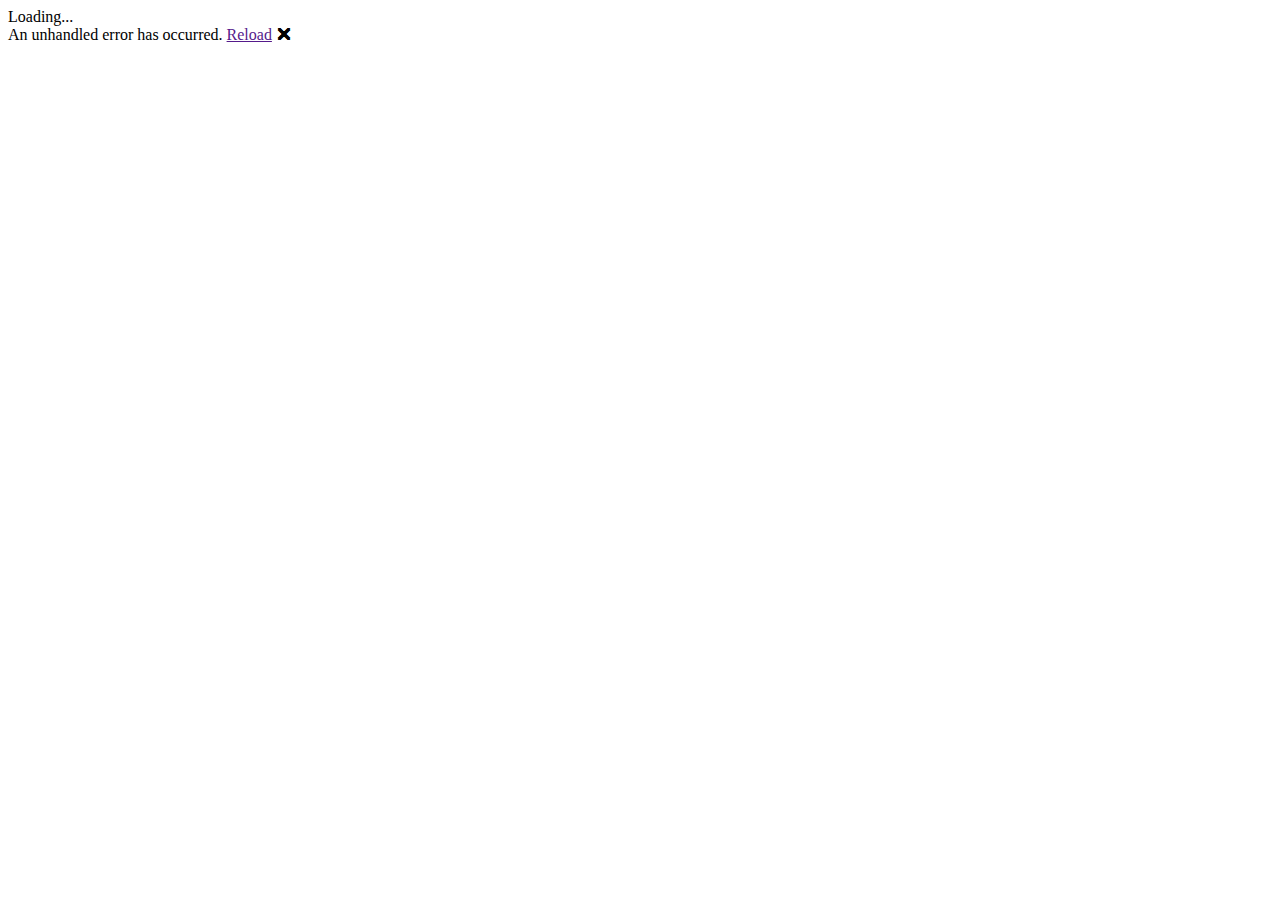
==== Client/wwwroot/index.html @ 343b00e0 "Initial commit" ====
<!DOCTYPE html>
<html>

<head>
    <meta charset="utf-8" />
    <meta name="viewport" content="width=device-width, initial-scale=1.0, maximum-scale=1.0, user-scalable=no" />
    <title>Blazor Starter</title>
    <base href="/" />
    <link href="css/bootstrap/bootstrap.min.css" rel="stylesheet" />
    <link href="css/app.css" rel="stylesheet" />
</head>

<body>
    <app>Loading...</app>

    <div id="blazor-error-ui">
        An unhandled error has occurred.
        <a href="" class="reload">Reload</a>
        <a class="dismiss">🗙</a>
    </div>
    <script src="_framework/blazor.webassembly.js"></script>
</body>

</html>
---- Client/wwwroot/css/app.css ----
﻿@import url('open-iconic/font/css/open-iconic-bootstrap.min.css');

html, body {
    font-family: 'Helvetica Neue', Helvetica, Arial, sans-serif;
}

a, .btn-link {
    color: #0366d6;
}

.btn-primary {
    color: #fff;
    background-color: #1b6ec2;
    border-color: #1861ac;
}

app {
    position: relative;
    display: flex;
    flex-direction: column;
}

.top-row {
    height: 3.5rem;
    display: flex;
    align-items: center;
}

.main {
    flex: 1;
}

    .main .top-row {
        background-color: #f7f7f7;
        border-bottom: 1px solid #d6d5d5;
        justify-content: flex-end;
    }

        .main .top-row > a, .main .top-row .btn-link {
            white-space: nowrap;
            margin-left: 1.5rem;
        }

.main .top-row a:first-child {
    overflow: hidden;
    text-overflow: ellipsis;
}

.sidebar {
    background-image: linear-gradient(180deg, rgb(5, 39, 103) 0%, #3a0647 70%);
}

    .sidebar .top-row {
        background-color: rgba(0,0,0,0.4);
    }

    .sidebar .navbar-brand {
        font-size: 1.1rem;
    }

    .sidebar .oi {
        width: 2rem;
        font-size: 1.1rem;
        vertical-align: text-top;
        top: -2px;
    }

    .sidebar .nav-item {
        font-size: 0.9rem;
        padding-bottom: 0.5rem;
    }

        .sidebar .nav-item:first-of-type {
            padding-top: 1rem;
        }

        .sidebar .nav-item:last-of-type {
            padding-bottom: 1rem;
        }

        .sidebar .nav-item a {
            color: #d7d7d7;
            border-radius: 4px;
            height: 3rem;
            display: flex;
            align-items: center;
            line-height: 3rem;
        }

            .sidebar .nav-item a.active {
                background-color: rgba(255,255,255,0.25);
                color: white;
            }

            .sidebar .nav-item a:hover {
                background-color: rgba(255,255,255,0.1);
                color: white;
            }

.content {
    padding-top: 1.1rem;
}

.navbar-toggler {
    background-color: rgba(255, 255, 255, 0.1);
}

.valid.modified:not([type=checkbox]) {
    outline: 1px solid #26b050;
}

.invalid {
    outline: 1px solid red;
}

.validation-message {
    color: red;
}

#blazor-error-ui {
    background: lightyellow;
    bottom: 0;
    box-shadow: 0 -1px 2px rgba(0, 0, 0, 0.2);
    display: none;
    left: 0;
    padding: 0.6rem 1.25rem 0.7rem 1.25rem;
    position: fixed;
    width: 100%;
    z-index: 1000;
}

#blazor-error-ui .dismiss {
    cursor: pointer;
    position: absolute;
    right: 0.75rem;
    top: 0.5rem;
}

@media (max-width: 767.98px) {
    .main .top-row:not(.auth) {
        display: none;
    }

    .main .top-row.auth {
        justify-content: space-between;
    }

    .main .top-row a, .main .top-row .btn-link {
        margin-left: 0;
    }
}

@media (min-width: 768px) {
    app {
        flex-direction: row;
    }

    .sidebar {
        width: 250px;
        height: 100vh;
        position: sticky;
        top: 0;
    }

    .main .top-row {
        position: sticky;
        top: 0;
    }

    .main > div {
        padding-left: 2rem !important;
        padding-right: 1.5rem !important;
    }

    .navbar-toggler {
        display: none;
    }

    .sidebar .collapse {
        /* Never collapse the sidebar for wide screens */
        display: block;
    }
}
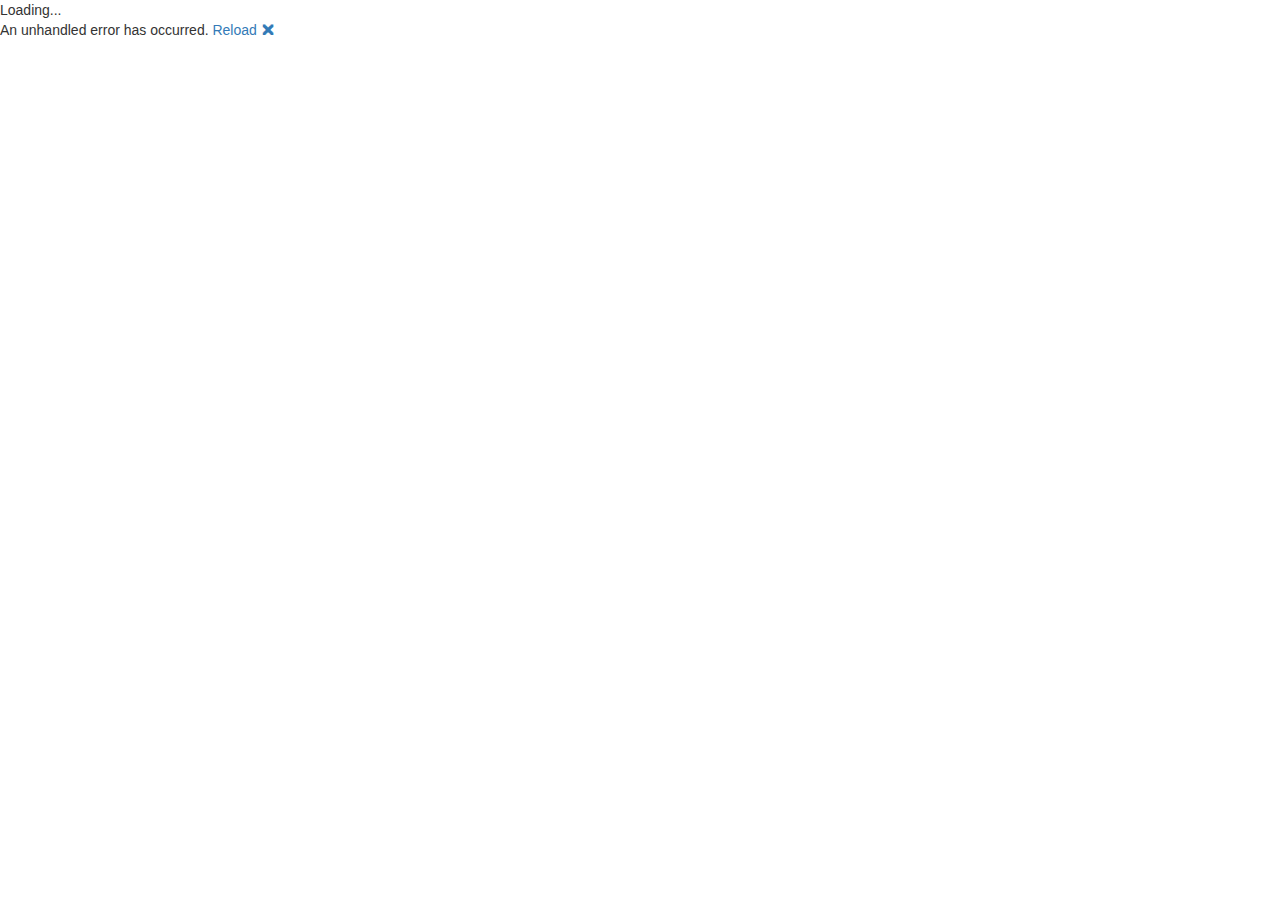
==== commit ef0629bc: "d" ====
--- a/Client/wwwroot/index.html
+++ b/Client/wwwroot/index.html
@@ -1,13 +1,287 @@
-<!DOCTYPE html>
+﻿<!DOCTYPE html>
 <html>
 
 <head>
     <meta charset="utf-8" />
     <meta name="viewport" content="width=device-width, initial-scale=1.0, maximum-scale=1.0, user-scalable=no" />
-    <title>Blazor Starter</title>
+    <title>Fairfax Community Hospital</title>
     <base href="/" />
     <link href="css/bootstrap/bootstrap.min.css" rel="stylesheet" />
     <link href="css/app.css" rel="stylesheet" />
+    <link rel="stylesheet" href="https://use.fontawesome.com/releases/v5.13.0/css/all.css">
+
+    <link rel="preload" href="https://fonts.googleapis.com/css?family=Open+Sans:400,300,300italic,400italic,600,600italic,700,700italic" as="style" onload="this.rel='stylesheet'">
+    <noscript><link rel="stylesheet" href="https://fonts.googleapis.com/css?family=Open+Sans:400,300,300italic,400italic,600,600italic,700,700italic"></noscript>
+    <script src="js/serachprice.js"></script>
+    <script>
+        /*! loadCSS. [c]2017 Filament Group, Inc. MIT License */
+        !function (a) { "use strict"; var b = function (b, c, d) { function e(a) { return h.body ? a() : void setTimeout(function () { e(a) }) } function f() { i.addEventListener && i.removeEventListener("load", f), i.media = d || "all" } var g, h = a.document, i = h.createElement("link"); if (c) g = c; else { var j = (h.body || h.getElementsByTagName("head")[0]).childNodes; g = j[j.length - 1] } var k = h.styleSheets; i.rel = "stylesheet", i.href = b, i.media = "only x", e(function () { g.parentNode.insertBefore(i, c ? g : g.nextSibling) }); var l = function (a) { for (var b = i.href, c = k.length; c--;)if (k[c].href === b) return a(); setTimeout(function () { l(a) }) }; return i.addEventListener && i.addEventListener("load", f), i.onloadcssdefined = l, l(f), i }; "undefined" != typeof exports ? exports.loadCSS = b : a.loadCSS = b }("undefined" != typeof global ? global : this);
+        /*! loadCSS rel=preload polyfill. [c]2017 Filament Group, Inc. MIT License */
+        !function (a) { if (a.loadCSS) { var b = loadCSS.relpreload = {}; if (b.support = function () { try { return a.document.createElement("link").relList.supports("preload") } catch (b) { return !1 } }, b.poly = function () { for (var b = a.document.getElementsByTagName("link"), c = 0; c < b.length; c++) { var d = b[c]; "preload" === d.rel && "style" === d.getAttribute("as") && (a.loadCSS(d.href, d, d.getAttribute("media")), d.rel = null) } }, !b.support()) { b.poly(); var c = a.setInterval(b.poly, 300); a.addEventListener && a.addEventListener("load", function () { b.poly(), a.clearInterval(c) }), a.attachEvent && a.attachEvent("onload", function () { a.clearInterval(c) }) } } }(this);
+    </script>
+    <script src="http://code.jquery.com/jquery-2.1.1.min.js"></script>
+    <link rel="stylesheet" href="https://use.fontawesome.com/releases/v5.13.0/css/all.css">
+
+
+    <!-- Latest compiled and minified CSS -->
+    <link rel="stylesheet" href="https://maxcdn.bootstrapcdn.com/bootstrap/3.3.4/css/bootstrap.min.css">
+    <!-- Latest compiled and minified JavaScript -->
+    <script src="https://maxcdn.bootstrapcdn.com/bootstrap/3.3.4/js/bootstrap.min.js"></script>
+
+    <style>
+        /* CUSTOMIZE THE CAROUSEL
+        -------------------------------------------------- */
+
+        /* Carousel base class */
+        .carousel {
+            height: 500px;
+            margin-bottom: 18px;
+        }
+        /* Since positioning the image, we need to help out the caption */
+        .carousel-caption {
+            z-index: 10;
+        }
+
+        /* Declare heights because of positioning of img element */
+        .carousel .item {
+            height: 500px;
+            background-color: #777;
+        }
+
+        .carousel-inner > .item > img {
+            position: absolute;
+            top: 0;
+            left: 0;
+            min-width: 100%;
+            height: 500px;
+        }
+
+        /* GLOBAL STYLES
+        -------------------------------------------------- */
+        /* Padding below the footer and lighter body text */
+
+
+
+
+        /* CUSTOMIZE THE NAVBAR
+        -------------------------------------------------- */
+
+        /* Special class on .container surrounding .navbar, used for positioning it into place. */
+        .navbar-wrapper {
+            position: absolute;
+            top: 0;
+            right: 0;
+            left: 0;
+            z-index: 20;
+        }
+
+            /* Flip around the padding for proper display in narrow viewports */
+            .navbar-wrapper > .container {
+                padding-right: 0;
+                padding-left: 0;
+            }
+
+            .navbar-wrapper .navbar {
+                padding-right: 15px;
+                padding-left: 15px;
+            }
+
+                .navbar-wrapper .navbar .container {
+                    width: auto;
+                }
+
+
+        /* CUSTOMIZE THE CAROUSEL
+        -------------------------------------------------- */
+
+        /* Carousel base class */
+        .carousel {
+            height: 500px;
+            margin-bottom: 18px;
+        }
+        /* Since positioning the image, we need to help out the caption */
+        .carousel-caption {
+            z-index: 10;
+        }
+
+        /* Declare heights because of positioning of img element */
+        .carousel .item {
+            height: 500px;
+            background-color: #777;
+        }
+
+        .carousel-inner > .item > img {
+            position: absolute;
+            top: 0;
+            left: 0;
+            min-width: 100%;
+            height: 500px;
+        }
+
+
+        /* MARKETING CONTENT
+        -------------------------------------------------- */
+
+        /* Center align the text within the three columns below the carousel */
+        .marketing .col-lg-4 {
+            margin-bottom: 20px;
+            text-align: center;
+        }
+
+        .marketing h2 {
+            font-weight: normal;
+        }
+
+        .marketing .col-lg-4 p {
+            margin-right: 10px;
+            margin-left: 10px;
+        }
+
+
+        /* Featurettes
+        ------------------------- */
+
+        .featurette-divider {
+            margin: 80px 0; /* Space out the Bootstrap <hr> more */
+        }
+
+        /* Thin out the marketing headings */
+        .featurette-heading {
+            font-weight: 300;
+            line-height: .5em;
+            letter-spacing: -1px;
+        }
+
+
+        /* RESPONSIVE CSS
+        -------------------------------------------------- */
+
+        @media (min-width: 768px) {
+            /* Navbar positioning foo */
+            .navbar-wrapper {
+                margin-top: 20px;
+            }
+
+                .navbar-wrapper .container {
+                    padding-right: 15px;
+                    padding-left: 15px;
+                }
+
+                .navbar-wrapper .navbar {
+                    padding-right: 0;
+                    padding-left: 0;
+                }
+
+                /* The navbar becomes detached from the top, so we round the corners */
+                .navbar-wrapper .navbar {
+                    border-radius: 4px;
+                }
+
+            /* Bump up size of carousel content */
+            .carousel-caption p {
+                margin-bottom: 20px !important;
+                font-size: 21px !important;
+                line-height: 1.4 !important;
+            }
+
+            .featurette-heading {
+                font-size: 50px !important;
+                color: #333333 !important;
+                margin-bottom: 2px !important;
+                margin-top: 0px !important;
+            }
+
+            .featurette-heading2 {
+                font-size: 30px !important;
+                margin-bottom: 1px !important;
+                margin-top: 0px !important;
+            }
+
+            .lead2 p {
+                color: #333333 !important;
+                margin: 0 !important;
+                padding: 0 !important;
+                line-height: 1.7em;
+                font-weight: 500;
+            }
+
+            .lead p {
+                color: #333333 !important;
+                margin: 0 !important;
+                padding: 0 !important;
+                line-height: 1.7em;
+            }
+        }
+
+        @media (min-width: 992px) {
+            .featurette-heading {
+                margin-top: 120px;
+            }
+        }
+
+        .text-blue {
+            color: #005599 !important;
+        }
+
+        .imgright {
+            float: right;
+            /*border-radius: 15px;*/
+            border-radius: 1ex;
+        }
+    </style>
+    <link rel="stylesheet" href="https://fonts.googleapis.com/css?family=Open+Sans:400,300,300italic,400italic,600,600italic,700,700italic" onload="this.rel='stylesheet'">
+    <link rel="stylesheet" href="src/css/lightslider.css" />
+    <style>
+        ul {
+            list-style: none outside none;
+            padding-left: 0;
+            margin: 0;
+        }
+
+        .demo .item {
+            margin-bottom: 0px;
+            margin-top: 0px;
+        }
+
+        .content-slider li {
+            background-color: #ed3020;
+            text-align: center;
+            color: #FFF;
+        }
+
+        .content-slider h3 {
+            margin: 0;
+            padding: 70px 0;
+        }
+
+        .demo {
+            width: 800px;
+            margin-left: 80px;
+        }
+    </style>
+    <script src="http://ajax.googleapis.com/ajax/libs/jquery/1.9.1/jquery.min.js"></script>
+    <script src="src/js/lightslider.js"></script>
+    <script>
+        $(document).ready(function () {
+            $("#content-slider").lightSlider({
+                loop: true,
+                keyPress: true
+            });
+            $('#image-gallery').lightSlider({
+                gallery: true,
+                item: 1,
+                thumbItem: 9,
+                pause: 3000,
+                slideMargin: 0,
+                speed: 1000,
+                auto: true,
+                loop: true,
+                onSliderLoad: function () {
+                    $('#image-gallery').removeClass('cS-hidden');
+                }
+            });
+        });
+    </script>
 </head>
 
 <body>
@@ -19,6 +293,128 @@
         <a class="dismiss">🗙</a>
     </div>
     <script src="_framework/blazor.webassembly.js"></script>
+    <script defer>
+        var _extends = Object.assign || function (t) { for (var e = 1; e < arguments.length; e++) { var n = arguments[e]; for (var o in n) Object.prototype.hasOwnProperty.call(n, o) && (t[o] = n[o]) } return t }, _typeof = "function" == typeof Symbol && "symbol" == typeof Symbol.iterator ? function (t) { return typeof t } : function (t) { return t && "function" == typeof Symbol && t.constructor === Symbol && t !== Symbol.prototype ? "symbol" : typeof t }; !function (t, e) { "object" === ("undefined" == typeof exports ? "undefined" : _typeof(exports)) && "undefined" != typeof module ? module.exports = e() : "function" == typeof define && define.amd ? define(e) : t.LazyLoad = e() }(this, function () { "use strict"; function t(t, e, n) { return !(u(t, e, n) || _(t, e, n) || f(t, e, n) || h(t, e, n)) } function e(t, e, n) { var o = e._settings; !n && r(t) || (C(o.callback_enter, t), R.indexOf(t.tagName) > -1 && (x(t, e), y(t, o.class_loading)), H(t, e), s(t), C(o.callback_set, t)) } var n = function () { return { elements_selector: "img", container: window, threshold: 300, throttle: 150, data_src: "src", data_srcset: "srcset", data_sizes: "sizes", data_bg: "bg", class_loading: "loading", class_loaded: "loaded", class_error: "error", class_initial: "initial", skip_invisible: !0, callback_load: null, callback_error: null, callback_set: null, callback_enter: null, callback_finish: null, to_webp: !1 } }, o = function (t, e) { return t.getAttribute("data-" + e) }, i = function (t, e, n) { var o = "data-" + e; null !== n ? t.setAttribute(o, n) : t.removeAttribute(o) }, s = function (t) { return i(t, "was-processed", "true") }, r = function (t) { return "true" === o(t, "was-processed") }, l = function (t) { return t.filter(function (t) { return !r(t) }) }, a = function (t, e) { return t.filter(function (t) { return t !== e }) }, c = function (t) { return t.getBoundingClientRect().top + window.pageYOffset - t.ownerDocument.documentElement.clientTop }, u = function (t, e, n) { return (e === window ? window.innerHeight + window.pageYOffset : c(e) + e.offsetHeight) <= c(t) - n }, d = function (t) { return t.getBoundingClientRect().left + window.pageXOffset - t.ownerDocument.documentElement.clientLeft }, f = function (t, e, n) { var o = window.innerWidth; return (e === window ? o + window.pageXOffset : d(e) + o) <= d(t) - n }, _ = function (t, e, n) { return (e === window ? window.pageYOffset : c(e)) >= c(t) + n + t.offsetHeight }, h = function (t, e, n) { return (e === window ? window.pageXOffset : d(e)) >= d(t) + n + t.offsetWidth }, p = function (t, e) { var n, o = new t(e); try { n = new CustomEvent("LazyLoad::Initialized", { detail: { instance: o } }) } catch (t) { (n = document.createEvent("CustomEvent")).initCustomEvent("LazyLoad::Initialized", !1, !1, { instance: o }) } window.dispatchEvent(n) }, g = function (t, e) { return e ? t.replace(/\.(jpe?g|png)/gi, ".webp") : t }, m = "undefined" != typeof window, w = m && !("onscroll" in window) || /(gle|ing|ro)bot|crawl|spider/i.test(navigator.userAgent), v = m && "classList" in document.createElement("p"), b = m && function () { var t = document.createElement("canvas"); return !(!t.getContext || !t.getContext("2d")) && 0 === t.toDataURL("image/webp").indexOf("data:image/webp") }(), y = function (t, e) { v ? t.classList.add(e) : t.className += (t.className ? " " : "") + e }, E = function (t, e) { v ? t.classList.remove(e) : t.className = t.className.replace(new RegExp("(^|\\s+)" + e + "(\\s+|$)"), " ").replace(/^\s+/, "").replace(/\s+$/, "") }, L = function (t, e, n, i) { for (var s, r = 0; s = t.children[r]; r += 1)if ("SOURCE" === s.tagName) { var l = o(s, n); T(s, e, l, i) } }, T = function (t, e, n, o) { n && t.setAttribute(e, g(n, o)) }, S = function (t, e) { var n = b && e.to_webp, i = o(t, e.data_src), s = o(t, e.data_bg); if (i) { var r = g(i, n); t.style.backgroundImage = 'url("' + r + '")' } if (s) { var l = g(s, n); t.style.backgroundImage = l } }, O = { IMG: function (t, e) { var n = b && e.to_webp, i = e.data_srcset, s = t.parentNode; s && "PICTURE" === s.tagName && L(s, "srcset", i, n); var r = o(t, e.data_sizes); T(t, "sizes", r); var l = o(t, i); T(t, "srcset", l, n); var a = o(t, e.data_src); T(t, "src", a, n) }, IFRAME: function (t, e) { var n = o(t, e.data_src); T(t, "src", n) }, VIDEO: function (t, e) { var n = e.data_src, i = o(t, n); L(t, "src", n), T(t, "src", i), t.load() } }, H = function (t, e) { var n = e._settings, o = t.tagName, i = O[o]; if (i) return i(t, n), e._updateLoadingCount(1), void (e._elements = a(e._elements, t)); S(t, n) }, C = function (t, e) { t && t(e) }, k = function (t, e, n) { t.addEventListener(e, n) }, z = function (t, e, n) { t.removeEventListener(e, n) }, N = function (t, e, n) { k(t, "load", e), k(t, "loadeddata", e), k(t, "error", n) }, A = function (t, e, n) { z(t, "load", e), z(t, "loadeddata", e), z(t, "error", n) }, I = function (t, e, n) { var o = n._settings, i = e ? o.class_loaded : o.class_error, s = e ? o.callback_load : o.callback_error, r = t.target; E(r, o.class_loading), y(r, i), C(s, r), n._updateLoadingCount(-1) }, x = function (t, e) { var n = function n(i) { I(i, !0, e), A(t, n, o) }, o = function o(i) { I(i, !1, e), A(t, n, o) }; N(t, n, o) }, R = ["IMG", "IFRAME", "VIDEO"], D = function (t, e) { for (; e.length;)t.splice(e.pop(), 1) }, F = function (t) { this._settings = _extends({}, n(), t), this._loadingCount = 0, this._queryOriginNode = this._settings.container === window ? document : this._settings.container, this._previousLoopTime = 0, this._loopTimeout = null, this._boundHandleScroll = this.handleScroll.bind(this), this._isFirstLoop = !0, window.addEventListener("resize", this._boundHandleScroll), this.update() }; return F.prototype = { _loopThroughElements: function (e) { var n = this._settings, o = this._elements, i = o ? o.length : 0, s = void 0, r = [], l = this._isFirstLoop; if (l && (this._isFirstLoop = !1), 0 !== i) { for (s = 0; s < i; s++) { var a = o[s]; n.skip_invisible && null === a.offsetParent || (e || t(a, n.container, n.threshold)) && (l && y(a, n.class_initial), this.load(a), r.push(s)) } D(o, r) } else this._stopScrollHandler() }, _startScrollHandler: function () { this._isHandlingScroll || (this._isHandlingScroll = !0, this._settings.container.addEventListener("scroll", this._boundHandleScroll)) }, _stopScrollHandler: function () { this._isHandlingScroll && (this._isHandlingScroll = !1, this._settings.container.removeEventListener("scroll", this._boundHandleScroll)) }, _updateLoadingCount: function (t) { this._loadingCount += t, 0 === this._elements.length && 0 === this._loadingCount && C(this._settings.callback_finish) }, handleScroll: function () { var t = this._settings.throttle; if (0 !== t) { var e = Date.now(), n = t - (e - this._previousLoopTime); n <= 0 || n > t ? (this._loopTimeout && (clearTimeout(this._loopTimeout), this._loopTimeout = null), this._previousLoopTime = e, this._loopThroughElements()) : this._loopTimeout || (this._loopTimeout = setTimeout(function () { this._previousLoopTime = Date.now(), this._loopTimeout = null, this._loopThroughElements() }.bind(this), n)) } else this._loopThroughElements() }, loadAll: function () { this._loopThroughElements(!0) }, update: function (t) { var e = this._settings, n = t || this._queryOriginNode.querySelectorAll(e.elements_selector); this._elements = l(Array.prototype.slice.call(n)), w ? this.loadAll() : (this._loopThroughElements(), this._startScrollHandler()) }, destroy: function () { window.removeEventListener("resize", this._boundHandleScroll), this._loopTimeout && (clearTimeout(this._loopTimeout), this._loopTimeout = null), this._stopScrollHandler(), this._elements = null, this._queryOriginNode = null, this._settings = null }, load: function (t, n) { e(t, this, n) } }, m && function (t, e) { if (e) if (e.length) for (var n, o = 0; n = e[o]; o += 1)p(t, n); else p(t, e) }(F, window.lazyLoadOptions), F });
+        function check_webp_feature(feature, callback) {
+            var kTestImages = {
+                lossy: "UklGRiIAAABXRUJQVlA4IBYAAAAwAQCdASoBAAEADsD+JaQAA3AAAAAA",
+                lossless: "UklGRhoAAABXRUJQVlA4TA0AAAAvAAAAEAcQERGIiP4HAA==",
+                alpha: "UklGRkoAAABXRUJQVlA4WAoAAAAQAAAAAAAAAAAAQUxQSAwAAAARBxAR/Q9ERP8DAABWUDggGAAAABQBAJ0BKgEAAQAAAP4AAA3AAP7mtQAAAA==",
+                animation: "UklGRlIAAABXRUJQVlA4WAoAAAASAAAAAAAAAAAAQU5JTQYAAAD/////AABBTk1GJgAAAAAAAAAAAAAAAAAAAGQAAABWUDhMDQAAAC8AAAAQBxAREYiI/gcA"
+            };
+            var img = new Image();
+            img.onload = function () {
+                var result = (img.width > 0) && (img.height > 0);
+                callback(feature, result);
+            };
+            img.onerror = function () {
+                callback(feature, false);
+            };
+            img.src = "data:image/webp;base64," + kTestImages[feature];
+        };
+        var validWidths = [16, 32, 64, 128, 192, 256, 320, 360, 375, 412, 414, 600, 768, 800, 1024, 1280, 1366, 1440, 1600, 1920, 2048, 2560];
+        check_webp_feature('lossy', function (feature, isSupported) {
+            var myLazyLoad = new LazyLoad({
+                elements_selector: ".lazyload:not(.inactive)",
+                callback_enter: function (el) {
+                    if (el.hasAttribute('data-nmc-src')) {
+                        var useExtension = '.jpg'; // isSupported ? '.webp' : '.jpg';
+                        var clientWidth = el.parentElement.parentElement.clientWidth;
+                        var finalWidth = validWidths.find(function (currentWidth) { // <-- We use a polyfill for array.find
+                            return currentWidth >= clientWidth;
+                        });
+                        var dataSrc = el.getAttribute('data-nmc-src').replace(/width:\d+/, 'width:' + finalWidth);
+                        el.setAttribute('data-src', dataSrc);
+                    }
+                    if (el.hasAttribute('data-bg')) {
+                        var useExtension = '.jpg'; // isSupported ? '.webp' : '.jpg';
+                        var clientWidth = el.parentElement.parentElement.clientWidth;
+                        var finalWidth = validWidths.find(function (currentWidth) { // <-- We use a polyfill for array.find
+                            return currentWidth >= clientWidth;
+                        });
+                        var dataSrc = el.getAttribute('data-bg').replace(/width:\d+/, 'width:' + finalWidth);
+                        el.setAttribute('data-bg', dataSrc);
+                    }
+                }
+            });
+            window.setInterval(function () {
+                myLazyLoad.update();
+            }, 500);
+        });
+    </script>
+    <script type="text/javascript">
+
+
+        function myFunction() {
+            // Declare variables
+            var input, filter, table, tr, td, i, txtValue;
+            input = document.getElementById("myInput");
+            filter = input.value.toUpperCase();
+            table = document.getElementById("myTable");
+            tr = table.getElementsByTagName("tr");
+
+            // Loop through all table rows, and hide those who don't match the search query
+            for (i = 0; i < tr.length; i++) {
+                td = tr[i].getElementsByTagName("td")[0];
+                if (td) {
+                    txtValue = td.textContent || td.innerText;
+                    if (txtValue.toUpperCase().indexOf(filter) > -1) {
+                        tr[i].style.display = "";
+                    } else {
+                        tr[i].style.display = "none";
+                    }
+                }
+            }
+        }
+
+
+        window.onkeydown = function (event) {
+            if (event.keyCode == 13) {
+                myFunction();
+                if (event.preventDefault) event.preventDefault(); // This should fix it
+                return false; // Just a workaround for old browsers
+            }
+        }
+
+    </script>
+
+
+    <script type="text/javascript">
+        var $ = function (id) {
+            return document.getElementById(id); //this is shortcut function for getElementbyId to follow
+        }
+
+        window.onload = function () {
+            $("clear").onclick = clear_click;
+            $("myInput").focus();
+        }
+        //location.reload();
+        var clear_click = function () {
+            $("myInput").value = ("");
+
+            // Declare variables
+            var input, filter, table, tr, td, i, txtValue;
+            input = document.getElementById("myInput");
+            filter = input.value.toUpperCase();
+            table = document.getElementById("myTable");
+            tr = table.getElementsByTagName("tr");
+
+            // Loop through all table rows, and hide those who don't match the search query
+            for (i = 0; i < tr.length; i++) {
+                td = tr[i].getElementsByTagName("td")[0];
+                if (td) {
+                    txtValue = td.textContent || td.innerText;
+                    /*if (txtValue.toUpperCase().indexOf(filter) > -1) {*/
+                    tr[i].style.display = "";
+                    /*} else {
+                      tr[i].style.display = "none";*/
+                    /*}*/
+                }
+            }
+            //window.location.reload();
+        }
+
+    </script>
 </body>
 
 </html>
--- a/Client/wwwroot/css/app.css
+++ b/Client/wwwroot/css/app.css
@@ -1,113 +1,17 @@
 ﻿@import url('open-iconic/font/css/open-iconic-bootstrap.min.css');
-
-html, body {
-    font-family: 'Helvetica Neue', Helvetica, Arial, sans-serif;
-}
-
-a, .btn-link {
-    color: #0366d6;
-}
-
-.btn-primary {
-    color: #fff;
-    background-color: #1b6ec2;
-    border-color: #1861ac;
-}
-
-app {
-    position: relative;
-    display: flex;
-    flex-direction: column;
-}
-
-.top-row {
-    height: 3.5rem;
-    display: flex;
-    align-items: center;
-}
-
-.main {
-    flex: 1;
-}
-
-    .main .top-row {
-        background-color: #f7f7f7;
-        border-bottom: 1px solid #d6d5d5;
-        justify-content: flex-end;
-    }
-
-        .main .top-row > a, .main .top-row .btn-link {
-            white-space: nowrap;
-            margin-left: 1.5rem;
-        }
-
-.main .top-row a:first-child {
-    overflow: hidden;
-    text-overflow: ellipsis;
-}
-
-.sidebar {
-    background-image: linear-gradient(180deg, rgb(5, 39, 103) 0%, #3a0647 70%);
-}
-
-    .sidebar .top-row {
-        background-color: rgba(0,0,0,0.4);
-    }
-
-    .sidebar .navbar-brand {
-        font-size: 1.1rem;
-    }
-
-    .sidebar .oi {
-        width: 2rem;
-        font-size: 1.1rem;
-        vertical-align: text-top;
-        top: -2px;
-    }
-
-    .sidebar .nav-item {
-        font-size: 0.9rem;
-        padding-bottom: 0.5rem;
-    }
-
-        .sidebar .nav-item:first-of-type {
-            padding-top: 1rem;
-        }
-
-        .sidebar .nav-item:last-of-type {
-            padding-bottom: 1rem;
-        }
-
-        .sidebar .nav-item a {
-            color: #d7d7d7;
-            border-radius: 4px;
-            height: 3rem;
-            display: flex;
-            align-items: center;
-            line-height: 3rem;
-        }
-
-            .sidebar .nav-item a.active {
-                background-color: rgba(255,255,255,0.25);
-                color: white;
-            }
-
-            .sidebar .nav-item a:hover {
-                background-color: rgba(255,255,255,0.1);
-                color: white;
-            }
-
-.content {
-    padding-top: 1.1rem;
-}
-
-.navbar-toggler {
-    background-color: rgba(255, 255, 255, 0.1);
-}
-
-.valid.modified:not([type=checkbox]) {
-    outline: 1px solid #26b050;
-}
+@import url("https://fonts.googleapis.com/css?family=Source+Sans+Pro:300,400,600,700|Source+Serif+Pro");
+@import url("https://fonts.googleapis.com/css?family=Montserrat:300,400,700");
+
+@font-face {
+    font-family: 'callunaitalic';
+    src: url('css/fonts/calluna_italic-webfont.woff2') format('woff2'), url('css/fonts/calluna_italic-webfont.woff') format('woff');
+    font-weight: normal;
+    font-style: normal;
+}
+
+/*.content {
+    padding-top: 7rem;
+}*/
 
 .invalid {
     outline: 1px solid red;
@@ -129,55 +33,5340 @@
     z-index: 1000;
 }
 
-#blazor-error-ui .dismiss {
+    #blazor-error-ui .dismiss {
+        cursor: pointer;
+        position: absolute;
+        right: 0.75rem;
+        top: 0.5rem;
+    }
+
+
+* {
+    margin: 0;
+    padding: 0;
+}
+
+.calluna {
+    font-family: 'callunaitalic';
+    font-weight: 400;
+    font-style: italic;
+    font-size: 1.9em;
+    line-height: 1.8em;
+    color: #004377;
+    margin-top: 0px !important;
+}
+
+.callunawhite {
+    font-family: 'callunaitalic';
+    font-weight: 400;
+    font-style: italic;
+    font-size: 1.4em;
+    line-height: 1.3em;
+    color: #fff;
+    margin-top: 0px !important;
+}
+
+.callunamedium {
+    font-family: 'callunaitalic';
+    font-weight: 400;
+    font-style: italic;
+    font-size: 1.6em;
+    line-height: 1.4em;
+    color: #004377;
+    margin-top: 0px !important;
+}
+
+br {
+    line-height: 95%;
+}
+
+img.alignleft {
+    display: inline;
+    float: left;
+    margin: 5px 6px 5px 0;
+}
+
+img.alignright {
+    float: right;
+    margin: 5px 0 5px 15px;
+}
+
+img.aligncenter {
+    display: block;
+    margin: 10px auto;
+}
+
+img.border {
+    background: #ccc;
+    border: 4px solid #f0f0f0;
+    color: #333;
+    padding: 1px;
+}
+
+article_nested {
+    width: 91%;
+    padding: 0px 0 0 0;
+    margin: 0px auto;
+}
+
+html {
+    line-height: 1.15;
+    -webkit-text-size-adjust: 100%;
+    box-sizing: border-box;
+    -webkit-font-feature-settings: "kern" 1;
+    font-feature-settings: "kern" 1;
+    font-kerning: normal;
+    font-family: Open Sans,Segoe UI,Roboto,Helvetica,Arial,sans-serif;
+    font-size: 100%
+}
+
+html, body {
+    height: 100%;
+    font-size: 100%;
+}
+
+body {
+    background-color: #fff;
+    color: #111111;
+    cursor: default;
+    font-family: "Source Sans Pro", "Helvetica Neue", Helvetica, Arial, sans-serif;
+    font-weight: 300;
+    line-height: 1.5em;
+    margin: 0;
+    min-width: 1024px;
+    padding: 0;
+    position: relative;
+}
+
+.sans {
+    font-family: "Open Sans",sans-serif;
+}
+
+html {
+    font-family: sans-serif;
+    -ms-text-size-adjust: 100%;
+    -webkit-text-size-adjust: 100%;
+}
+
+body {
+    margin: 0;
+}
+
+.body-system .news-stories-header, .body-hospital .news-stories-header {
+    margin-top: .4em;
+    margin-bottom: .4em;
+}
+
+.news-stories-header h2 {
+    color: #6f6f74;
+    font-family: "Montserrat", Helvetica, Arial, sans-serif;
+    font-size: 4em;
+    line-height: .6em;
+    margin-top: 5px;
+    margin-bottom: -25px;
+}
+
+    .news-stories-header h2 span {
+        color: #012962;
+        font-family: "AbrilTitlingNarrow", serif;
+        font-size: 1.3em;
+        font-weight: 400;
+        line-height: .6em;
+    }
+
+        .news-stories-header h2 span.small {
+            font-size: 1em;
+        }
+
+.news-stories-header p.subtitle {
+    line-height: .6em;
+    color: #111111;
+    font-size: 1.375em;
+    font-weight: 400;
+    font-family: "Montserrat", Helvetica, Arial, sans-serif;
+    margin-top: -25px;
+    margin-bottom: 0px;
+}
+
+p.subtitle {
+    margin: -25px 0 -20px 0;
+    font-size: 1.1em;
+    color: #1E1E20;
+}
+
+.news-stories-header p {
+    margin-bottom: .8em;
+    font-family: "Montserrat", Helvetica, Arial, sans-serif;
+    font-size: 1.1em;
+    line-height: 1.8em;
+    text-rendering: optimizeLegibility;
+    word-wrap: break-word;
+}
+/*.news-stories-header h4 {padding-top: 25px;}*/
+
+article, p {
+    width: 86%;
+    padding: 0px 0 0 0;
+    margin: 32px auto;
+    color: #111111;
+    font-family: Arial,'Montserrat', 'Open Sans',Helvetica,sans-serif;
+    font-weight: 300;
+    line-height: 1.5em;
+}
+
+    article h9 {
+        color: #00447a;
+        font-weight: bold;
+        font-size: 20pt;
+        font-family: Arial,'Montserrat', 'Open Sans',Helvetica,sans-serif;
+        margin-bottom: 8px;
+    }
+
+hr {
+    display: block;
+    margin-top: 0.5em;
+    margin-bottom: 0.5em;
+    margin-left: auto;
+    margin-right: auto;
+    border-style: inset;
+    border-width: 1px;
+    width: 96% !important;
+}
+
+    hr.style2 {
+        border-top: 3px double #1a96d4 !important;
+        margin-bottom: 6px !important;
+        margin-top: 6px !important;
+    }
+
+    hr.style3 {
+        border-top: 3px #9ab4c0 !important;
+        margin-bottom: 6px !important;
+        margin-top: 0px !important;
+    }
+
+    hr.steelblue {
+        border-bottom: 1px solid #0095d1 !important;
+        border-radius: 15px !important;
+        width: 87% !important;
+        margin-left: auto;
+        margin-right: auto;
+        margin-bottom: 0px;
+        margin-top: 0px;
+    }
+
+article a:visited {
+    color: #1f6aa5 !important;
+}
+
+article h12 {
+    /*color:#0099cc !important;*/
+    /*color:#0b0b0b !important;*/
+    color: #012962 !important;
+    font-size: 1.5em;
+    font-family: Arial,'Montserrat', 'Open Sans',Helvetica,sans-serif;
+    margin-bottom: 7px !important;
+    margin-top: 5px !important;
+}
+
+article h14 {
+    /*color:#0099cc !important;*/
+    /*color:#0b0b0b !important;*/
+    color: #262626 !important;
+    font-size: 1.8em;
+    font-family: Arial,'Montserrat', 'Open Sans',Helvetica,sans-serif;
+    margin-bottom: 24px !important;
+    margin-top: 12px !important;
+}
+
+article h15 {
+    color: #2d2a2b !important;
+    font-size: 1.5em;
+    font-family: Arial,'Montserrat', 'Open Sans',Helvetica,sans-serif;
+    margin-bottom: 7px !important;
+    margin-top: 5px !important;
+}
+
+article h4 {
+    /*color:#0099cc !important;*/
+    color: #005599 !important;
+    font-weight: bold;
+    font-size: 24px;
+    font-family: Arial,'Montserrat', 'Open Sans',Helvetica,sans-serif;
+    margin-bottom: 6px !important;
+    margin-top: 4px !important;
+}
+
+article h5 {
+    color: #5c656d;
+    font-weight: bold;
+    font-size: 18pt;
+    font-family: Arial,'Montserrat', 'Open Sans',Helvetica,sans-serif;
+    margin-bottom: 6px !important;
+    margin-top: 6px !important;
+}
+
+.s5 {
+    color: #74777c !important;
+    font-weight: bold;
+    font-size: 1.2em;
+    font-family: Arial,'Montserrat', 'Open Sans',Helvetica,sans-serif;
+}
+
+article h6 {
+    color: #397cd9;
+    font-weight: bold;
+    font-size: 18px;
+    font-family: Arial,'Montserrat', 'Open Sans',Helvetica,sans-serif;
+}
+
+article h7 {
+    color: #74777c;
+    font-weight: bold;
+    font-size: 18px;
+    font-family: Arial,'Montserrat', 'Open Sans',Helvetica,sans-serif;
+}
+
+article h8 {
+    color: #113999;
+    font-weight: bold;
+    font-size: 18px;
+    font-family: Arial,'Montserrat', 'Open Sans',Helvetica,sans-serif;
+}
+
+article h9 {
+    color: #00447a;
+    font-weight: bold;
+    font-size: 20pt;
+    font-family: Arial,'Montserrat', 'Open Sans',Helvetica,sans-serif;
+    margin-bottom: 8px;
+}
+
+article h10 {
+    color: #00447a;
+    font-weight: bold;
+    font-size: 18pt;
+    font-family: Arial,'Montserrat', 'Open Sans',Helvetica,sans-serif;
+    margin-bottom: 0px;
+}
+
+article h11 {
+    color: #00447a;
+    font-weight: bold;
+    font-size: 16pt;
+    font-family: Arial,'Montserrat', 'Open Sans',Helvetica,sans-serif;
+    margin-bottom: 0px;
+    margin-top: 0px;
+}
+
+.cardtext {
+    font-size: 1.1em;
+    color: #333333;
+}
+/*  Background Image */
+hr.type_2 {
+    border: 0;
+    height: 55px;
+    background-image: url(image/type_2.png);
+    background-repeat: no-repeat;
+}
+/* DEFAULT PARAGRAPH STYLES 
+----------------------------------------------- */
+.lead2 p {
+    color: #333333 !important;
+    margin: 0 !important;
+    padding: 0 !important;
+    line-height: 1.7em;
+    font-weight: 500;
+}
+
+.lead p {
+    color: #333333 !important;
+    margin: 0 !important;
+    padding: 0 !important;
+    line-height: 1.7em;
+}
+
+p {
+    margin-bottom: .8em;
+    font-family: inherit;
+    line-height: 1.6em;
+    text-rendering: optimizeLegibility;
+    word-wrap: break-word;
+}
+
+/* DEFAULT H STYLES 
+----------------------------------------------- */
+/*h1, h2, h3, h4, h5, h6 {font-family: "Montserrat", Helvetica, Arial, sans-serif;  font-weight: 400; font-style: normal; color: #505056; text-rendering: optimizeLegibility;line-height:normal;} 
+h1 small, h2 small, h3 small, h4 small, h5 small, h6 small {font-size: 60%; line-height: 0; }
+h1 {font-size: 2.6em; }
+h2 {font-size: 1.6em; }
+h3 {font-size: 1.5em; }
+h4 {font-size: 1.3em; }
+h5 {font-size: 1.2em; }
+h6 {font-size: 1.1em; }
+*/
+h1 a:link, h2 a:link, h3 a:link, h4 a:link, h5 a:link, h6 a:link {
+    text-decoration: underline;
+}
+
+/*subhead styles */
+.subheader {
+    margin-top: 0.2rem;
+    margin-bottom: 0.5rem;
+    font-weight: normal;
+    line-height: 1.4;
+    color: #6f6f6f;
+}
+
+.h1-subtitle {
+    font-family: "Source Serif Pro", Georgia, serif;
+    font-style: italic;
+    font-size: 1.125em;
+}
+
+.h4-subtitle {
+    font-family: "Source Serif Pro", Georgia, serif;
+    font-style: italic;
+    font-size: 1em;
+}
+
+.body-system .row, .body-hospital .row {
+    margin: auto;
+    padding: 0;
+}
+
+.spbottom {
+    margin: 10px auto;
+    color: #fff;
+    width: 800px;
+    font-size: 19px;
+    line-height: 22px;
+    text-align: center;
+    font-weight: 500;
+    text-transform: uppercase;
+    letter-spacing: 5px;
+    text-shadow: 0 3px 5px rgba(0,0,0,0.3);
+}
+
+.sptop {
+    margin-top: 0px;
+    margin-bottom: 30px;
+    margin-right: auto;
+    margin-left: 0px;
+    padding-top: 0px;
+    padding-bottom: 30px;
+    color: #fff;
+    width: 800px;
+    font-size: 15px;
+    line-height: 22px;
+    text-align: center;
+    vertical-align: baseline;
+    font-weight: 500;
+    text-transform: uppercase;
+    letter-spacing: 1px;
+    text-shadow: 0 3px 5px rgba(0,0,0,0.3);
+}
+
+    .sptop a:link, a:visited {
+        color: #fff !important;
+        font-weight: 400;
+        text-decoration: none;
+        line-height: inherit;
+    }
+
+.spfooter {
+    margin-top: 10px;
+    margin-bottom: 0px;
+    margin-right: auto;
+    margin-left: 0px;
+    color: #aaa9ad;
+    width: 800px;
+    font-size: 16px;
+    line-height: 20px;
+    text-align: left;
+    font-weight: 500;
+    text-shadow: 0 3px 5px rgba(0,0,0,0.3);
+}
+
+.spfooter2 a:link, a:visited {
+    color: #aaa9ad;
+    font-weight: 400;
+    text-decoration: underline;
+    line-height: inherit;
+}
+
+#main-footer .spfooter a:link, a:visited {
+    color: #aaa9ad !important;
+    font-weight: 400;
+    text-decoration: none;
+    line-height: inherit;
+}
+
+#main-footer .spfooter a:hover {
+    color: #aaa9ad;
+    font-weight: 400;
+    text-decoration: underline;
+}
+
+
+.spfooter2 {
+    margin-top: 10px;
+    margin-bottom: 0px;
+    margin-right: auto;
+    margin-left: 0px;
+    color: #aaa9ad;
+    width: 800px;
+    font-size: 16px;
+    line-height: 20px;
+    text-align: left;
+    font-weight: 500;
+    /*text-transform: uppercase;*/
+    /*letter-spacing: 5px;*/
+    text-shadow: 0 3px 5px rgba(0,0,0,0.3);
+}
+
+.spfooterh {
+    margin-top: 10px;
+    margin-bottom: 0px;
+    margin-right: auto;
+    margin-left: 0px;
+    color: #aaa9ad;
+    width: 800px;
+    font-size: 15px;
+    line-height: 18px;
+    text-align: left;
+    font-weight: 500;
+    /*text-transform: uppercase;*/
+    /*letter-spacing: 5px;*/
+    text-shadow: 0 3px 5px rgba(0,0,0,0.3);
+}
+/* HERO AREAS
+----------------------------------------------- */
+
+#system-hero, #hospital-hero {
+    -webkit-box-shadow: -1px 6px 3px -2px rgba(0,0,0,0.22);
+    -moz-box-shadow: -1px 6px 3px -2px rgba(0,0,0,0.22);
+    box-shadow: -1px 6px 3px -2px rgba(0,0,0,0.22);
+}
+
+#system-hero, #hospital-hero, #giving-hero, #subpage-header {
+    min-width: 1024px;
+    background-size: cover;
+    background-position: center;
+    background-repeat: no-repeat;
+    overflow: hidden;
+}
+
+#system-hero, #hospital-hero {
+    position: relative;
+    top: 0;
+    height: 495px;
+    background-size: cover;
+    background-position: 50% 25%;
+    width: 100%;
+}
+
+    #system-hero .overlay {
+        background-color: rgba(255, 255, 255, 0.0);
+        height: 100%;
+        left: 0;
+        position: absolute;
+        top: 0;
+        width: 100%;
+        z-index: 1;
+    }
+
+    #system-hero .container {
+        -ms-transform: translateY(-50%);
+        -webkit-transform: translateY(-50%);
+        max-width: 100%;
+        position: absolute;
+        top: 50%;
+        transform: translateY(-50%);
+        width: calc(100% - 70px);
+        z-index: 10;
+        /*margin-left: 0;*/
+    }
+
+
+    #system-hero .hero-area p, #hospital-hero .hero-area p {
+        margin-bottom: 2em;
+       /* margin-left:0;*/
+       /* position:relative;*/
+    }
+
+        #system-hero .hero-area p:last-child, #hospital-hero .hero-area p:last-child {
+            margin-bottom: 0;
+        }
+
+    /* BUTTONS & LINKS
+----------------------------------------------- */
+    #system-hero .hero-area a.button, #hospital-hero .hero-area a.button {
+        padding: 0.5em 2em;
+        font-size: 1.25em;
+    }
+
+    #system-hero .hero-area a.button, #hospital-hero .hero-area a.button {
+        padding: 0.5em 2em;
+        font-size: 1.25em;
+        color: #ffffff !important;
+    }
+
+
+
+article, aside, details, figcaption, figure, footer, header, hgroup, main, menu, nav, section, summary {
+    display: block;
+}
+
+audio, canvas, progress, video {
+    display: inline-block;
+    vertical-align: baseline;
+}
+
+    audio:not([controls]) {
+        display: none;
+        height: 0;
+    }
+
+[hidden], template {
+    display: none;
+}
+
+a {
+    background-color: transparent;
+}
+
+    a:active, a:hover {
+        outline: 0;
+    }
+
+abbr[title] {
+    border-bottom: 1px dotted;
+}
+
+b, strong {
+    font-weight: 700;
+}
+
+dfn {
+    font-style: italic;
+}
+
+h1 {
+    font-size: 2em;
+    margin: 0 0 0.67em 0;
+}
+
+mark {
+    background: #ff0;
+    color: #000;
+}
+
+small {
+    font-size: 80%;
+}
+
+sub, sup {
+    font-size: 75%;
+    line-height: 0;
+    position: relative;
+    vertical-align: baseline;
+}
+
+sup {
+    top: -0.5em;
+}
+
+sub {
+    bottom: -0.25em;
+}
+
+img {
+    border: 0;
+}
+
+svg:not(:root) {
+    overflow: hidden;
+}
+
+figure {
+    margin: 1em 40px;
+}
+
+hr {
+    box-sizing: content-box;
+    height: 0;
+}
+
+pre {
+    overflow: auto;
+}
+
+code, kbd, pre, samp {
+    font-family: monospace,monospace;
+    font-size: 1em;
+}
+
+button, input, optgroup, select, textarea {
+    color: inherit;
+    font: inherit;
+    margin: 0;
+}
+
+button {
+    overflow: visible;
+}
+
+button, select {
+    text-transform: none;
+}
+
+button, html input[type="button"], input[type="reset"], input[type="submit"] {
+    -webkit-appearance: button;
     cursor: pointer;
+}
+
+    button[disabled], html input[disabled] {
+        cursor: default;
+    }
+
+    button::-moz-focus-inner, input::-moz-focus-inner {
+        border: 0;
+        padding: 0;
+    }
+
+input {
+    line-height: normal;
+}
+
+    input[type="checkbox"], input[type="radio"] {
+        box-sizing: border-box;
+        padding: 0;
+    }
+
+    input[type="number"]::-webkit-inner-spin-button, input[type="number"]::-webkit-outer-spin-button {
+        height: auto;
+    }
+
+    input[type="search"] {
+        -webkit-appearance: textfield;
+        box-sizing: content-box;
+    }
+
+        input[type="search"]::-webkit-search-cancel-button, input[type="search"]::-webkit-search-decoration {
+            -webkit-appearance: none;
+        }
+
+fieldset {
+    border: 1px solid silver;
+    margin: 0 2px;
+    padding: 0.35em 0.625em 0.75em;
+}
+
+legend {
+    border: 0;
+    padding: 0;
+}
+
+textarea {
+    overflow: auto;
+}
+
+optgroup {
+    font-weight: 700;
+}
+
+table {
+    border-collapse: collapse;
+    border-spacing: 0;
+}
+
+tr, td, th {
+    padding: 0;
+}
+
+* {
+    -webkit-box-sizing: border-box;
+    -moz-box-sizing: border-box;
+    box-sizing: border-box;
+    -webkit-tap-highlight-color: transparent;
+}
+
+.hidden {
+    display: none;
+}
+
+.visually-hidden {
+    position: absolute !important;
+    overflow: hidden;
+    clip: rect(1px,1px,1px,1px);
+    width: 1px;
+    height: 1px;
+    word-wrap: normal;
+}
+
+    .visually-hidden.focusable:active, .visually-hidden.focusable:focus {
+        position: static !important;
+        overflow: visible;
+        clip: auto;
+        width: auto;
+        height: auto;
+    }
+
+.invisible {
+    visibility: hidden;
+}
+
+body, html {
+    font: 400 16px Arial,Helvetica,sans-serif;
+    font-family: "Open Sans",sans-serif;
+    font-size: 16px;
+    line-height: 1.6;
+    color: #323232;
+    background: gray;
+}
+
+    body main, html main {
+        background-color: #fff;
+        box-shadow: 0 0 5px 5px rgba(0,0,0,0.3);
+        padding-top: 1px;
+        margin: 0 auto;
+        max-width: 1600px;
+        overflow: hidden;
+    }
+
+@media (max-width:960px) {
+    body main, html main {
+        padding-top: 0px;
+    }
+}
+
+.flex {
+    display: flex;
+}
+
+.sr-only {
+    width: 1px;
+    padding: 0;
+    margin: -1px;
+    overflow: hidden;
+    clip: rect(0,0,0,0);
+    border: 0;
+}
+
+.fa {
+    font: normal normal 900 14px/1 "Font Awesome 5 Free";
+    font-size: inherit;
+    text-rendering: auto;
+    -webkit-font-smoothing: antialiased;
+    -moz-osx-font-smoothing: grayscale;
+}
+
+#accordion .fa, #mobile-search, #primary-nav li, .fa-inverse, .feature-story, .green-btn, .row, a, strong {
+    transition: all 0.2s ease-out;
+}
+.content {
+    padding-top: .8rem;
+}
+#content {
+    padding: 0px 0;
+}
+
+    #content .flex {
+        display: flex;
+        justify-content: space-between;
+    }
+
+@media (max-width:960px) {
+    #content .flex {
+        flex-wrap: wrap;
+    }
+}
+
+#body-wrap a {
+    text-decoration: none;
+    color: inherit;
+}
+/* line break spacing */
+#body-wrap blockquote, #body-wrap hr, #body-wrap ol, #body-wrap p, #body-wrap ul:not(.contextual-links) {
+    margin: 0 0 19px 0;
+}
+
+    #body-wrap blockquote.center, #body-wrap hr.center, #body-wrap ol.center, #body-wrap p.center, #body-wrap ul:not(.contextual-links).center {
+        text-align: center;
+    }
+
+    #body-wrap ul:not(.contextual-links) li {
+        margin-bottom: 15px;
+    }
+
+#body-wrap h1, #body-wrap h2, #body-wrap h3, #body-wrap h4, #body-wrap h5, #body-wrap h6 {
+    color: #00569d;
+    font-weight: 400;
+    line-height: 1.2;
+    margin: 0 0 15px;
+}
+
+#body-wrap #content-area h2 {
+    color: #6a6a6a;
+}
+
+#body-wrap #content-area h5 {
+    color: #323232;
+}
+
+#body-wrap h1 {
+    font-weight: 400;
+    font-size: 40px;
+    margin: 0 0 15px;
+}
+
+.node-type-article #body-wrap h1 {
+    font-size: 28px;
+    line-height: 1;
+    color: #6a6a6a;
+    margin: 0 0 10px;
+}
+
+    .node-type-article #body-wrap h1.news-title {
+        font-size: 46px;
+        margin: 0 0 15px;
+        color: #00569d;
+    }
+
+#body-wrap h2 {
+    font-size: 36px;
+    color: #6a6a6a;
+    margin: 0 0 10px;
+}
+
+#body-wrap h3 {
+    font-size: 28px;
+}
+
+#body-wrap h4 {
+    font-size: 22px;
+}
+
+#body-wrap h5 {
+    font-size: 20px;
+}
+
+#body-wrap h6 {
+    font-size: 16px;
+    font-weight: 700;
+    margin-bottom: 5px;
+}
+
+#body-wrap .intro {
+    font-size: 21px;
+    line-height: 34px;
+    color: #6e6e6e;
+    font-weight: 300;
+}
+
+#body-wrap hr {
+    width: 100%;
+    height: 1px;
+    display: block;
+    border: none;
+    background: #ddd;
+}
+
+    #body-wrap hr.sep {
+        margin: 30px 0;
+    }
+
+@media (max-width:760px) {
+    body, html {
+        font-size: 14px;
+    }
+
+    #body-wrap blockquote, #body-wrap hr, #body-wrap ol, #body-wrap p, #body-wrap ul:not(.contextual-links) {
+        margin-bottom: 20px;
+    }
+
+        #body-wrap ul:not(.contextual-links) li {
+            margin-bottom: 10px;
+        }
+
+    #body-wrap h1 {
+        font-size: 28px;
+    }
+
+    #body-wrap h2 {
+        font-size: 20px;
+    }
+
+    #body-wrap h3 {
+        font-size: 20px;
+    }
+
+    #body-wrap h4 {
+        font-size: 18px;
+    }
+
+    #body-wrap h5 {
+        font-size: 16px;
+    }
+
+    #body-wrap p.intro {
+        font-size: 16px;
+        line-height: 24px;
+    }
+}
+
+@media (max-width:479px) {
+    #body-wrap blockquote, #body-wrap hr, #body-wrap ol, #body-wrap p, #body-wrap ul:not(.contextual-links) {
+        margin-bottom: 15px;
+    }
+
+        #body-wrap ul:not(.contextual-links) li {
+            margin-bottom: 15px;
+        }
+}
+
+.bound-none {
+    position: relative;
+    margin: 0 auto;
+    width: 100%;
+}
+
+.bound-maximum {
+    position: relative;
+    margin: 0 auto;
+    width: calc(100% - 60px);
+}
+
+@media (max-width:960px) {
+    .bound-maximum {
+        width: calc(100% - 40px);
+    }
+}
+
+.bound-layout {
+    position: relative;
+    margin: 0 auto;
+    width: calc(100% - 60px);
+    max-width: 1080px;
+}
+
+@media (max-width:960px) {
+    .bound-layout {
+        width: calc(100% - 40px);
+    }
+}
+
+.bound-narrow {
+    position: relative;
+    margin: 0 auto;
+    width: calc(100% - 60px);
+    max-width: 770px;
+}
+
+@media (max-width:960px) {
+    .bound-narrow {
+        width: calc(100% - 40px);
+    }
+}
+
+.row {
+    position: relative;
+    margin: 0 auto;
+    width: calc(100% - 60px);
+    max-width: 1400px;
+}
+
+@media (max-width:960px) {
+    .row {
+        width: calc(100% - 40px);
+    }
+}
+
+#main-footer .footer-top #sitemap {
+    padding: 9px 0px 18px 0px;
+    background-color: #00569d;
+}
+
+    #main-footer .footer-top #sitemap .row {
+        display: flex;
+        justify-content: space-between;
+    }
+
+    #main-footer .footer-top #sitemap #sitemap__col1 {
+        width: 180px;
+        position: relative;
+    }
+
+        #main-footer .footer-top #sitemap #sitemap__col1 #footer-logo {
+            width: 180px;
+            height: auto;
+            padding-bottom: 27px;
+        }
+
+        #main-footer .footer-top #sitemap #sitemap__col1 .social-links .fa-stack {
+            position: relative;
+            width: 2em;
+            height: 2em;
+            line-height: 2em;
+            vertical-align: middle;
+            font-size: 16px;
+            color: #003d73 !important;
+            display: inline-block;
+        }
+
+            #main-footer .footer-top #sitemap #sitemap__col1 .social-links .fa-stack .fa-stack-2x {
+                font-size: 2em;
+                position: absolute;
+                left: 0;
+                width: 100%;
+                text-align: center;
+                z-index: 1;
+            }
+
+            #main-footer .footer-top #sitemap #sitemap__col1 .social-links .fa-stack .fab {
+                color: #fff !important;
+                position: absolute;
+                left: 0;
+                width: 100%;
+                text-align: center;
+                z-index: 2;
+                line-height: inherit;
+            }
+
+    #main-footer .footer-top #sitemap #sitemap__col2 {
+        max-width: 700px;
+        width: calc(100% - 420px);
+        font-size: 14px;
+        position: relative;
+    }
+
+        #main-footer .footer-top #sitemap #sitemap__col2 ul#footer-site-links {
+            list-style: none;
+            margin: 0;
+            padding: 0;
+            display: flex;
+            justify-content: flex-start;
+            flex-wrap: wrap;
+        }
+
+            #main-footer .footer-top #sitemap #sitemap__col2 ul#footer-site-links li {
+                width: calc(33.333% - 10px);
+                margin: 0 15px 0 0;
+            }
+
+                #main-footer .footer-top #sitemap #sitemap__col2 ul#footer-site-links li:nth-child(3n) {
+                    margin: 0;
+                }
+
+                #main-footer .footer-top #sitemap #sitemap__col2 ul#footer-site-links li a {
+                    display: block;
+                    padding: 6px 0;
+                    color: #fff;
+                }
+
+                    #main-footer .footer-top #sitemap #sitemap__col2 ul#footer-site-links li a:hover {
+                        text-decoration: underline;
+                    }
+
+@media (max-width:1024px) {
+    #main-footer .footer-top #sitemap #sitemap__col2 ul#footer-site-links li {
+        width: calc(50% - 10px);
+        margin: 0 20px 0 0;
+    }
+
+        #main-footer .footer-top #sitemap #sitemap__col2 ul#footer-site-links li:nth-child(3n) {
+            margin: 0 20px 0 0;
+        }
+
+        #main-footer .footer-top #sitemap #sitemap__col2 ul#footer-site-links li:nth-child(2n) {
+            margin: 0;
+        }
+}
+
+#main-footer .footer-top #sitemap #sitemap__col3 {
+    width: 168px;
+}
+
+@media (max-width:960px) {
+    #main-footer .footer-top #sitemap .row {
+        display: block;
+    }
+
+        #main-footer .footer-top #sitemap .row #sitemap__col1 #footer-logo {
+            padding-bottom: 15px;
+        }
+
+        #main-footer .footer-top #sitemap .row #sitemap__col2 {
+            max-width: 100%;
+            width: 100%;
+            padding: 25px 0;
+        }
+}
+
+@media (max-width:549px) {
+    #main-footer .footer-top #sitemap .row #sitemap__col2 {
+        padding: 25px 0;
+    }
+
+        #main-footer .footer-top #sitemap .row #sitemap__col2 ul#footer-site-links {
+            display: block;
+        }
+
+            #main-footer .footer-top #sitemap .row #sitemap__col2 ul#footer-site-links li {
+                width: 100%;
+                margin: 0 !important;
+            }
+}
+
+#main-footer .footer-bottom #sites-links {
+    background-color: #212121;
+    padding-bottom: 54px;
+    font-size: 15px;
+}
+
+@media (max-width:960px) {
+    #main-footer .footer-bottom #sites-links {
+        padding-bottom: 0;
+    }
+}
+
+#main-footer .footer-bottom #sites-links #sites-links__title {
+    font-weight: 400;
+    padding: 36px 0;
+    text-align: center;
+}
+
+    #main-footer .footer-bottom #sites-links #sites-links__title h3 {
+        font-size: 31px;
+        color: #fff;
+        margin: 0;
+    }
+
+@media (max-width:960px) {
+    #main-footer .footer-bottom #sites-links #sites-links__title {
+        padding: 25px 0;
+    }
+}
+
+#main-footer .footer-bottom #sites-links .flex {
+    justify-content: space-between;
+}
+
+    #main-footer .footer-bottom #sites-links .flex div {
+        width: calc(25% - 17px);
+        padding-bottom: 30px;
+    }
+
+        #main-footer .footer-bottom #sites-links .flex div h4 {
+            font-size: 18px;
+            color: #fff;
+            text-transform: uppercase;
+            margin: 10px 0;
+        }
+
+        #main-footer .footer-bottom #sites-links .flex div ul {
+            list-style: none;
+            margin: 0;
+            padding: 0;
+        }
+
+            #main-footer .footer-bottom #sites-links .flex div ul li {
+                border-bottom: 1px solid #595959;
+                margin: 0;
+            }
+
+                #main-footer .footer-bottom #sites-links .flex div ul li.has-children {
+                    border-bottom: none;
+                }
+
+                    #main-footer .footer-bottom #sites-links .flex div ul li.has-children a {
+                        border-bottom: 1px solid #595959;
+                    }
+
+                    #main-footer .footer-bottom #sites-links .flex div ul li.has-children ul {
+                        padding-top: 10px;
+                    }
+
+                    #main-footer .footer-bottom #sites-links .flex div ul li.has-children li {
+                        border-bottom: none;
+                    }
+
+                        #main-footer .footer-bottom #sites-links .flex div ul li.has-children li a {
+                            border-bottom: none;
+                            padding: 5px 10px;
+                        }
+
+                            #main-footer .footer-bottom #sites-links .flex div ul li.has-children li a:after {
+                                top: 5px;
+                            }
+
+                #main-footer .footer-bottom #sites-links .flex div ul li a {
+                    padding: 15px 30px 15px 0;
+                    position: relative;
+                    color: #fff;
+                    display: block;
+                }
+
+                    #main-footer .footer-bottom #sites-links .flex div ul li a:hover {
+                        text-decoration: underline;
+                    }
+
+                    #main-footer .footer-bottom #sites-links .flex div ul li a:after {
+                        color: #789940;
+                        content: "\f35d";
+                        font-family: "Font Awesome 5 Free";
+                        font-weight: 900;
+                        font-style: normal;
+                        position: absolute;
+                        right: 0;
+                        top: 15px;
+                        text-decoration: none;
+                    }
+
+@media (max-width:960px) {
+    #main-footer .footer-bottom #sites-links .flex {
+        flex-wrap: wrap;
+    }
+
+        #main-footer .footer-bottom #sites-links .flex div {
+            width: calc(50% - 10px);
+        }
+}
+
+@media (max-width:549px) {
+    #main-footer .footer-bottom #sites-links .flex {
+        display: block;
+    }
+
+        #main-footer .footer-bottom #sites-links .flex div {
+            width: 100%;
+        }
+}
+
+#main-footer .copyright {
+    padding: 24px 0;
+    background-color: #000;
+    font: 400 0.875em Arial,Helvetica,sans-serif;
+    margin: 0;
+    color: #979797;
+}
+
+    #main-footer .copyright p {
+        margin: 0;
+    }
+
+@media (max-width:960px) {
+    #main-footer .copyright {
+        padding: 25px 0;
+    }
+}
+
+a.skip-main {
+    left: -999px;
+    position: fixed;
+    top: auto;
+    width: 1px;
+    height: 1px;
+    overflow: hidden;
+    z-index: -999;
+}
+
+    a.skip-main:active, a.skip-main:focus {
+        color: #fff !important;
+        font-weight: 700;
+        background-color: #00569d;
+        left: 0;
+        top: 0;
+        right: 0;
+        overflow: auto;
+        margin: 12rem auto 0;
+        line-height: 50px;
+        border-radius: 15px;
+        text-align: center;
+        font-size: 1.2em;
+        z-index: 999;
+        height: 50px;
+        max-width: 320px;
+        width: 30%;
+    }
+
+body.toolbar-fixed {
+    padding-top: 39px;
+}
+
+    body.toolbar-fixed #header {
+        top: 39px;
+    }
+
+    body.toolbar-fixed.toolbar-horizontal {
+        padding-top: 79px;
+    }
+
+        body.toolbar-fixed.toolbar-horizontal #header {
+            top: 78px;
+        }
+
+#header {
+    max-width: 1600px;
+    margin-left: auto;
+    margin-right: auto;
+    background-color: #fff;
+    position: fixed;
+    width: 100%;
+    height: 85px;
+    z-index: 400;
+    top: 0;
+    border-bottom: 1px solid rgba(0,0,0,0.1);
+}
+
+@media (max-width:960px) {
+    #header {
+        height: 60px;
+    }
+}
+
+#logo {
     position: absolute;
-    right: 0.75rem;
-    top: 0.5rem;
-}
-
-@media (max-width: 767.98px) {
-    .main .top-row:not(.auth) {
+    top: 0;
+    left: 0;
+    width: 240px;
+    height: 85px;
+    background: #00569d;
+    margin: 0;
+}
+
+    #logo a {
+        display: block;
+        height: 85px;
+        text-align: center;
+    }
+
+    #logo img {
+        display: block;
+        margin: 0 auto;
+        width: 100%;
+        max-width: 191px;
+        height: auto;
+        vertical-align: middle;
+    }
+
+@media (max-width:1300px) {
+    #logo {
+        width: 190px;
+        padding-right: 10px;
+    }
+
+        #logo a {
+            position: absolute;
+            top: 0;
+            height: 100%;
+            width: 100%;
+            width: calc(100% - 10px);
+            left: 0;
+        }
+
+            #logo a img {
+                position: absolute;
+                top: 50%;
+                transform: translateY(-50%);
+            }
+}
+
+@media (max-width:1024px) {
+    #logo {
+        width: 165px;
+    }
+}
+
+@media (max-width:960px) {
+    #logo {
         display: none;
     }
-
-    .main .top-row.auth {
+}
+
+#mobile-nav {
+    display: none;
+}
+
+@media (max-width:960px) {
+    #mobile-nav {
+        display: block;
+    }
+
+        #mobile-nav .row {
+            display: flex;
+            justify-content: space-between;
+            padding-top: 11px;
+        }
+
+            #mobile-nav .row #mobile-nav--col1 {
+                width: 58px;
+            }
+
+                #mobile-nav .row #mobile-nav--col1 a.rwf-mobile-nav-toggle {
+                    text-transform: uppercase;
+                    font-weight: 700;
+                    font-size: 14px;
+                    color: #00569d;
+                    border-radius: 3px;
+                    border: 2px solid #00569d;
+                    padding: 18px 5px 16px;
+                    line-height: 0;
+                    display: inline-block;
+                    text-decoration: none;
+                }
+
+                    #mobile-nav .row #mobile-nav--col1 a.rwf-mobile-nav-toggle.is-active {
+                        color: #fff;
+                        background-color: #00569d;
+                    }
+
+            #mobile-nav .row #mobile-nav--col2 {
+                width: 155px;
+            }
+
+                #mobile-nav .row #mobile-nav--col2 img {
+                    width: 155px;
+                    height: auto;
+                    display: block;
+                    margin: 0 auto;
+                }
+
+            #mobile-nav .row #mobile-nav--col3 {
+                width: 58px;
+                text-align: right;
+            }
+
+                #mobile-nav .row #mobile-nav--col3 a {
+                    color: #00569d;
+                    padding-top: 2px;
+                    display: block;
+                }
+
+                    #mobile-nav .row #mobile-nav--col3 a .fa {
+                        font-size: 32px;
+                    }
+}
+
+#mobile-search {
+    background-color: #001339;
+    max-height: 0;
+    overflow: hidden;
+    text-align: center;
+    position: absolute;
+    top: 60px;
+    width: 100%;
+}
+
+    #mobile-search.show {
+        max-height: 200px;
+        display: block;
+    }
+
+    #mobile-search .row {
+        padding: 0;
+    }
+
+    #mobile-search form {
+        padding: 20px 0;
+        width: 100%;
+        display: flex;
         justify-content: space-between;
     }
 
-    .main .top-row a, .main .top-row .btn-link {
-        margin-left: 0;
-    }
-}
-
-@media (min-width: 768px) {
-    app {
-        flex-direction: row;
-    }
-
-    .sidebar {
+        #mobile-search form .mobile-search__field {
+            padding: 0 15px;
+            border: 1px solid #eceeef;
+            width: calc(100% - 140px);
+            vertical-align: top;
+            height: 40px;
+            line-height: 40px;
+        }
+
+        #mobile-search form .mobile-search__btn {
+            font-size: 20px;
+            line-height: 0;
+            display: inline-block;
+            height: 39px;
+            font-weight: 700;
+            border: none;
+            padding: 9px 30px;
+            border-radius: 3px;
+            color: #fff;
+            background-color: #00569d;
+            margin-left: -5px;
+            box-shadow: 0 3px 0 0 #004176;
+        }
+
+            #mobile-search form .mobile-search__btn:hover {
+                text-decoration: none;
+                background-color: #5c9dcc;
+            }
+
+@media (max-width:479px) {
+    #mobile-search form .mobile-search__field {
+        width: calc(100% - 95px);
+    }
+
+    #mobile-search form .mobile-search__btn {
+        font-size: 16px;
+        padding: 9px 15px;
+    }
+}
+
+#primary-nav {
+    position: absolute;
+    top: 0;
+    right: -1px;
+    width: calc(100% - 240px);
+    font-size: 16px;
+}
+
+    #primary-nav ul {
+        list-style: none;
+    }
+
+        #primary-nav ul:not(.contextual-links) li {
+            margin-bottom: 0;
+        }
+
+        #primary-nav ul.main-menu-1 {
+            list-style: none;
+            margin: 0;
+            padding: 0;
+            width: 100%;
+            height: 85px;
+        }
+
+    #primary-nav li.rwf-parent-menu-item {
+        float: left;
+        border-top: 10px solid transparent;
+        height: 85px;
+        margin: 0;
+    }
+
+        #primary-nav li.rwf-parent-menu-item span {
+            display: block;
+        }
+
+        #primary-nav li.rwf-parent-menu-item.open, #primary-nav li.rwf-parent-menu-item:hover {
+            border-top: 10px solid #001339;
+        }
+
+            #primary-nav li.rwf-parent-menu-item.open .nav-dropdown, #primary-nav li.rwf-parent-menu-item:hover .nav-dropdown {
+                visibility: visible;
+                opacity: 1;
+            }
+
+        #primary-nav li.rwf-parent-menu-item.has-dropdown .fa-stack {
+            display: none;
+            position: absolute;
+            top: 14px;
+            right: 10px;
+            cursor: pointer;
+        }
+
+        #primary-nav li.rwf-parent-menu-item .nav-dropdown {
+            display: block;
+            opacity: 0;
+            position: absolute;
+            top: 100%;
+            width: 350px;
+            margin: 0;
+            padding: 20px;
+            background-color: #001339;
+            box-shadow: 0 0 4px rgba(0,0,0,0.15);
+            visibility: hidden;
+            text-align: left;
+        }
+
+            #primary-nav li.rwf-parent-menu-item .nav-dropdown li {
+                margin: 0;
+            }
+
+                #primary-nav li.rwf-parent-menu-item .nav-dropdown li a {
+                    display: block;
+                    padding: 8px;
+                    color: #fff;
+                }
+
+                    #primary-nav li.rwf-parent-menu-item .nav-dropdown li a.m-indent {
+                        padding-left: 1.7rem;
+                    }
+
+                    #primary-nav li.rwf-parent-menu-item .nav-dropdown li a:hover {
+                        text-decoration: underline;
+                    }
+
+            #primary-nav li.rwf-parent-menu-item .nav-dropdown .has-dropdown .menu-link {
+                display: block;
+                padding: 8px;
+                text-transform: none;
+                line-height: 1.6;
+            }
+
+            #primary-nav li.rwf-parent-menu-item .nav-dropdown .nav-dropdown {
+                position: static;
+                width: auto !important;
+                height: auto !important;
+                display: block !important;
+                padding: 0;
+                margin: 0;
+            }
+
+                #primary-nav li.rwf-parent-menu-item .nav-dropdown .nav-dropdown li {
+                    width: 100% !important;
+                    margin-right: 0 !important;
+                }
+
+                    #primary-nav li.rwf-parent-menu-item .nav-dropdown .nav-dropdown li a {
+                        padding-left: 1.5em;
+                    }
+
+        #primary-nav li.rwf-parent-menu-item:nth-child(1) {
+            display: none;
+        }
+
+        #primary-nav li.rwf-parent-menu-item:nth-child(2) {
+            width: 11%;
+        }
+
+            #primary-nav li.rwf-parent-menu-item:nth-child(2) .nav-dropdown {
+                width: 39rem;
+                height: 21rem;
+                display: -ms-flexbox;
+                display: flex;
+                -ms-flex-direction: column;
+                flex-direction: column;
+                -ms-flex-wrap: wrap;
+                flex-wrap: wrap;
+            }
+
+                #primary-nav li.rwf-parent-menu-item:nth-child(2) .nav-dropdown li {
+                    display: inline-block;
+                    width: 48%;
+                    margin-right: 1%;
+                    float: left;
+                }
+
+        #primary-nav li.rwf-parent-menu-item:nth-child(3) {
+            width: 15%;
+        }
+
+        #primary-nav li.rwf-parent-menu-item:nth-child(4) {
+            width: 15%;
+        }
+
+        #primary-nav li.rwf-parent-menu-item:nth-child(5) {
+            width: 14%;
+        }
+
+        #primary-nav li.rwf-parent-menu-item:nth-child(6) {
+            width: 16%;
+        }
+
+        #primary-nav li.rwf-parent-menu-item:nth-child(7) {
+            width: 11%;
+        }
+
+        #primary-nav li.rwf-parent-menu-item:nth-child(8) {
+            width: 18%;
+            border-top: 10px solid #67793a;
+            background: #67793a;
+        }
+
+            #primary-nav li.rwf-parent-menu-item:nth-child(8) a.menu-link {
+                color: #fff;
+                height: 75px;
+                font-size: 18px;
+                padding: 20px 15px;
+                text-align: center;
+            }
+
+            #primary-nav li.rwf-parent-menu-item:nth-child(8) .nav-dropdown {
+                background-color: #171717;
+                right: 0;
+                width: 500px;
+                display: flex;
+                justify-content: space-between;
+            }
+
+                #primary-nav li.rwf-parent-menu-item:nth-child(8) .nav-dropdown .nav-dropdown__col1 {
+                    width: 49%;
+                    font-weight: 400;
+                    color: #789940;
+                    font-size: 20px;
+                    padding-top: 5px;
+                }
+
+                #primary-nav li.rwf-parent-menu-item:nth-child(8) .nav-dropdown .nav-dropdown__col2 {
+                    width: 49%;
+                }
+
+                    #primary-nav li.rwf-parent-menu-item:nth-child(8) .nav-dropdown .nav-dropdown__col2 ul {
+                        padding-left: 5px;
+                        margin: 0;
+                    }
+
+                        #primary-nav li.rwf-parent-menu-item:nth-child(8) .nav-dropdown .nav-dropdown__col2 ul li {
+                            text-align: left;
+                            display: block;
+                            width: 100%;
+                            margin-right: 0;
+                            float: none;
+                        }
+
+                            #primary-nav li.rwf-parent-menu-item:nth-child(8) .nav-dropdown .nav-dropdown__col2 ul li a {
+                                display: block;
+                            }
+
+                                #primary-nav li.rwf-parent-menu-item:nth-child(8) .nav-dropdown .nav-dropdown__col2 ul li a span {
+                                    display: inline;
+                                }
+
+                                #primary-nav li.rwf-parent-menu-item:nth-child(8) .nav-dropdown .nav-dropdown__col2 ul li a:after {
+                                    margin-left: 5px;
+                                    color: #789940;
+                                    content: "\f35d";
+                                    font-family: "Font Awesome 5 Free";
+                                    font-weight: 900;
+                                    font-style: normal;
+                                    text-decoration: none;
+                                }
+
+                                #primary-nav li.rwf-parent-menu-item:nth-child(8) .nav-dropdown .nav-dropdown__col2 ul li a:hover {
+                                    text-decoration: none;
+                                }
+
+                                    #primary-nav li.rwf-parent-menu-item:nth-child(8) .nav-dropdown .nav-dropdown__col2 ul li a:hover span {
+                                        text-decoration: underline;
+                                    }
+
+            #primary-nav li.rwf-parent-menu-item:nth-child(8):hover {
+                border-top: 10px solid #171717;
+            }
+
+        #primary-nav li.rwf-parent-menu-item a.menu-link {
+            text-transform: uppercase;
+            display: block;
+            padding: 15px 30px 20px;
+            text-align: left;
+            vertical-align: top;
+            line-height: 20px;
+            color: #00569d;
+        }
+
+
+        #primary-nav li.rwf-parent-menu-item.has-dropdown > a:after {
+            margin-left: 8px;
+            margin-top: -5px;
+            font-size: 10px;
+            content: "\f078";
+            font-family: "Font Awesome 5 Free";
+            font-weight: 900;
+            font-style: normal;
+            vertical-align: middle;
+            display: inline-block;
+        }
+
+@media (max-width:1500px) {
+    #primary-nav ul.main-menu-1 {
+        text-align: right;
+    }
+
+    #primary-nav li.rwf-parent-menu-item {
+        float: none;
+        display: inline-block;
+        margin: -1px 0 0 -4px;
+        height: 86px;
+    }
+
+        #primary-nav li.rwf-parent-menu-item a.menu-link {
+            padding: 10px 15px;
+        }
+
+        #primary-nav li.rwf-parent-menu-item:nth-child(8) {
+            width: 135px;
+            height: 86px;
+        }
+
+            #primary-nav li.rwf-parent-menu-item:nth-child(8) a.menu-link {
+                color: #fff;
+                height: 75px;
+                font-size: 18px;
+                padding: 10px 20px;
+                text-align: left;
+            }
+
+            #primary-nav li.rwf-parent-menu-item:nth-child(8):hover {
+                border-top: 10px solid #171717;
+            }
+}
+
+@media (max-width:1300px) {
+    #primary-nav {
+        width: calc(100% - 190px);
+    }
+
+        #primary-nav li.rwf-parent-menu-item {
+            float: none;
+            display: inline-block;
+        }
+
+            #primary-nav li.rwf-parent-menu-item a.menu-link {
+                padding: 10px 0;
+            }
+
+            #primary-nav li.rwf-parent-menu-item:nth-child(3) {
+                width: 15.5%;
+            }
+
+            #primary-nav li.rwf-parent-menu-item:nth-child(5) {
+                width: 14.5%;
+            }
+
+            #primary-nav li.rwf-parent-menu-item:nth-child(6) {
+                width: 16.5%;
+            }
+
+            #primary-nav li.rwf-parent-menu-item:nth-child(7) {
+                width: 9.5%;
+            }
+}
+
+@media (max-width:1024px) {
+    #primary-nav {
+        width: calc(100% - 165px);
+    }
+
+        #primary-nav li.rwf-parent-menu-item:nth-child(8) {
+            width: 125px;
+            height: 86px;
+        }
+
+            #primary-nav li.rwf-parent-menu-item:nth-child(8) a.menu-link {
+                color: #fff;
+                height: 75px;
+                font-size: 18px;
+                padding: 10px 15px;
+                text-align: left;
+            }
+
+            #primary-nav li.rwf-parent-menu-item:nth-child(8):hover {
+                border-top: 10px solid #171717;
+            }
+}
+
+@media (max-width:960px) {
+    #primary-nav .rwf-nav-container {
+        visibility: hidden;
+        position: fixed;
+        top: 60px;
+        left: 0;
+        width: 100%;
+        max-width: 500px;
+        z-index: 400;
+        overflow-y: auto;
+        height: calc(100% - 60px);
+        transform: translateX(-100%);
+        background-color: #003d73;
+        -webkit-overflow-scrolling: touch;
+        transition: all 0.25s cubic-bezier(0.645,0.045,0.355,1) 0s;
+    }
+
+        #primary-nav .rwf-nav-container.is-visible {
+            visibility: visible;
+            transform: translateX(0);
+        }
+
+        #primary-nav .rwf-nav-container li.rwf-parent-menu-item {
+            display: block;
+            width: 100% !important;
+            border-top: none;
+            border-bottom: 1px solid #0072d0;
+            color: #fff;
+            background-color: #00569d;
+            width: calc(40%);
+            margin: 0;
+            height: auto;
+            position: relative;
+        }
+
+            #primary-nav .rwf-nav-container li.rwf-parent-menu-item:nth-child(1) {
+                display: block;
+            }
+
+            #primary-nav .rwf-nav-container li.rwf-parent-menu-item.has-dropdown .fa-stack {
+                display: block;
+                position: absolute;
+                top: 14px;
+                right: 20px;
+                cursor: pointer;
+            }
+
+                #primary-nav .rwf-nav-container li.rwf-parent-menu-item.has-dropdown .fa-stack .fa-circle {
+                    color: #0072d0;
+                }
+
+                #primary-nav .rwf-nav-container li.rwf-parent-menu-item.has-dropdown .fa-stack .fa-stack-1x {
+                    font-size: 10px;
+                    transition: all 0.4s ease-out;
+                }
+
+                    #primary-nav .rwf-nav-container li.rwf-parent-menu-item.has-dropdown .fa-stack .fa-stack-1x.rotate {
+                        transform: rotate(180deg);
+                    }
+
+            #primary-nav .rwf-nav-container li.rwf-parent-menu-item a.menu-link {
+                padding: 20px 20px;
+                color: #fff;
+                border-top: none;
+                height: auto;
+            }
+
+                #primary-nav .rwf-nav-container li.rwf-parent-menu-item a.menu-link span {
+                    display: inline;
+                }
+
+                #primary-nav .rwf-nav-container li.rwf-parent-menu-item a.menu-link:after {
+                    display: none;
+                }
+
+            #primary-nav .rwf-nav-container li.rwf-parent-menu-item:hover {
+                border-top: none;
+            }
+
+            #primary-nav .rwf-nav-container li.rwf-parent-menu-item .nav-dropdown {
+                display: none;
+                position: relative;
+                background-color: #003d73;
+                width: 100% !important;
+                height: auto !important;
+                padding: 0 !important;
+            }
+
+            #primary-nav .rwf-nav-container li.rwf-parent-menu-item.is-visible .nav-dropdown {
+                display: -ms-flexbox;
+                display: flex;
+                -ms-flex-direction: column;
+                flex-direction: column;
+                opacity: 1;
+                visibility: visible;
+            }
+
+                #primary-nav .rwf-nav-container li.rwf-parent-menu-item.is-visible .nav-dropdown li {
+                    border-bottom: 1px solid #00569d;
+                    display: block;
+                    width: 100%;
+                }
+
+                    #primary-nav .rwf-nav-container li.rwf-parent-menu-item.is-visible .nav-dropdown li a {
+                        padding: 15px 20px;
+                        display: block;
+                        width: 100%;
+                    }
+
+                        #primary-nav .rwf-nav-container li.rwf-parent-menu-item.is-visible .nav-dropdown li a.m-indent {
+                            padding-left: 30px;
+                        }
+
+                        #primary-nav .rwf-nav-container li.rwf-parent-menu-item.is-visible .nav-dropdown li a:hover {
+                            background-color: #00569d;
+                        }
+
+            #primary-nav .rwf-nav-container li.rwf-parent-menu-item:last-child {
+                background-color: #67793a;
+                border: none;
+                margin: 0;
+                height: auto;
+            }
+
+                #primary-nav .rwf-nav-container li.rwf-parent-menu-item:last-child.has-dropdown .fa-stack .fa-circle {
+                    color: #93b854;
+                }
+
+                #primary-nav .rwf-nav-container li.rwf-parent-menu-item:last-child .nav-dropdown {
+                    background-color: #171717;
+                    margin: 0;
+                    padding: 0;
+                }
+
+                    #primary-nav .rwf-nav-container li.rwf-parent-menu-item:last-child .nav-dropdown .nav-dropdown__col1 {
+                        display: none;
+                    }
+
+                    #primary-nav .rwf-nav-container li.rwf-parent-menu-item:last-child .nav-dropdown .nav-dropdown__col2 {
+                        width: 100%;
+                    }
+
+                        #primary-nav .rwf-nav-container li.rwf-parent-menu-item:last-child .nav-dropdown .nav-dropdown__col2 ul {
+                            margin: 0;
+                            padding: 0;
+                        }
+
+                        #primary-nav .rwf-nav-container li.rwf-parent-menu-item:last-child .nav-dropdown .nav-dropdown__col2 li {
+                            border-bottom: 1px solid #4f4f4f;
+                            display: block;
+                            width: 100%;
+                        }
+
+                            #primary-nav .rwf-nav-container li.rwf-parent-menu-item:last-child .nav-dropdown .nav-dropdown__col2 li a {
+                                padding: 15px 20px;
+                                display: block;
+                                width: 100%;
+                            }
+
+                                #primary-nav .rwf-nav-container li.rwf-parent-menu-item:last-child .nav-dropdown .nav-dropdown__col2 li a:after {
+                                    position: absolute;
+                                    right: 27px;
+                                }
+
+                                #primary-nav .rwf-nav-container li.rwf-parent-menu-item:last-child .nav-dropdown .nav-dropdown__col2 li a:hover {
+                                    background-color: #171717;
+                                }
+}
+
+.form-actions, .form-item {
+    margin-top: 1em;
+    margin-bottom: 1em;
+}
+
+.form-email, .form-text, .form-textarea {
+    display: block;
+    font-size: 16px;
+    color: #000;
+    height: 40px;
+    background-color: #f5f5f5;
+    border: 0;
+    width: 100%;
+    font-style: normal;
+    margin-top: 2px;
+    padding: 3px 12px;
+}
+
+.form-textarea {
+    height: auto;
+}
+
+#body-wrap .js-form-item h4 {
+    font-size: 14px;
+    color: #333;
+    font-style: normal;
+    line-height: normal;
+    margin: 0;
+    margin-bottom: 5px;
+}
+
+.webform-button--submit {
+    color: #fff !important;
+    font-size: 16px;
+    margin: 20px 0;
+    text-decoration: none;
+    display: inline-block;
+    background: #00569d;
+    border-radius: 3px;
+    padding: 9px 25px;
+    transition: 250ms;
+    border: 1px solid #00569d;
+    margin: 0;
+}
+
+    .webform-button--submit:hover {
+        background-color: #fff;
+        color: #00569d !important;
+    }
+
+#content .green-btn, #content a.green-btn, .green-btn, a.green-btn {
+    background-color: #67793a;
+    color: #fff !important;
+    line-height: 18px;
+    padding: 16px 50px 16px 16px;
+    box-shadow: 0 3px 0 0 #668236;
+    display: inline-block;
+    font-weight: 700;
+    position: relative;
+    border-radius: 3px;
+    transition: 250ms;
+}
+
+    #content .green-btn span, #content a.green-btn span, .green-btn span, a.green-btn span {
+        position: relative;
+        display: block;
+    }
+
+        #content .green-btn span:after, #content a.green-btn span:after, .green-btn span:after, a.green-btn span:after {
+            color: #fff !important;
+            position: absolute;
+            right: -35px;
+            top: 10%;
+            text-decoration: none;
+            content: "\f35d";
+            font-family: "Font Awesome 5 Free";
+            font-weight: 900;
+            font-style: normal;
+        }
+
+    #content .green-btn:hover, #content a.green-btn:hover, .green-btn:hover, a.green-btn:hover {
+        text-decoration: none;
+        background-color: #9cbf60;
+    }
+
+@media (max-width:760px) {
+    #content .green-btn, #content a.green-btn, .green-btn, a.green-btn {
+        padding: 10px 50px 10px 16px;
+    }
+}
+
+#content .blue_more-btn, .blue_more-btn {
+    text-decoration: none;
+    line-height: 0;
+    color: #00569d !important;
+    border-radius: 3px;
+    border: 1px solid #00569d;
+    padding: 20px 10px;
+    font-size: 14px;
+    display: inline-block;
+    transition: 250ms;
+}
+
+    #content .blue_more-btn:hover, .blue_more-btn:hover {
+        color: #fff !important;
+        background-color: #00569d;
+    }
+
+    #content .blue_more-btn.inverse, .blue_more-btn.inverse {
+        color: #fff !important;
+        border: 1px solid #fff;
+    }
+
+        #content .blue_more-btn.inverse:hover, .blue_more-btn.inverse:hover {
+            color: #00569d !important;
+            background-color: #00569d;
+        }
+
+@media (max-width:760px) {
+    #content .blue_more-btn, .blue_more-btn {
+        padding: 15px 10px;
+    }
+}
+
+#content .blue-gradient-btn, #content a.blue-gradient-btn, .blue-gradient-btn, a.blue-gradient-btn {
+    color: #fff !important;
+    font-size: 16px;
+    margin: 20px 0;
+    text-decoration: none;
+    display: inline-block;
+    background: #004bb2;
+    background-image: linear-gradient(to bottom,#004bb2,#00439f);
+    box-shadow: 0 1px 3px #666;
+    border-radius: 5px;
+    padding: 10px 25px;
+    transition: 250ms;
+}
+
+    #content .blue-gradient-btn:hover, #content a.blue-gradient-btn:hover, .blue-gradient-btn:hover, a.blue-gradient-btn:hover {
+        background: #3cb0fd;
+        background-image: linear-gradient(to bottom,#3cb0fd,#3498db);
+        text-decoration: none;
+    }
+
+#content .inline-btn {
+    text-decoration: none !important;
+    color: #00569d !important;
+    border-radius: 3px;
+    border: 1px solid #00569d;
+    height: 40px;
+    line-height: 40px;
+    padding: 0 10px;
+    font-size: 14px;
+    display: inline-block;
+    transition: 250ms;
+    margin: 0 10px 10px 0;
+    max-width: 100%;
+}
+
+    #content .inline-btn:hover {
+        color: #fff !important;
+        background-color: #00569d;
+    }
+
+@media (max-width:499px) {
+    #content .inline-btn {
+        line-height: 1.2;
+        min-height: 40px;
+        height: auto;
+        padding: 12px 10px;
+        text-align: center;
+    }
+}
+
+.share-button {
+    display: inline-block;
+    border-radius: 3px;
+    font-size: 11px;
+    height: 20px;
+    padding: 1px 6px 0;
+    white-space: nowrap;
+}
+
+.share-button--facebook {
+    background-color: #1877f2;
+    color: #fff !important;
+}
+
+    .share-button--facebook:hover {
+        background-color: #0b5fcc;
+        color: #fff !important;
+        text-decoration: none !important;
+    }
+
+.share-button--twitter {
+    background-color: #1b95e0;
+    color: #fff !important;
+}
+
+    .share-button--twitter:hover {
+        background-color: #1677b2;
+        color: #fff !important;
+        text-decoration: none !important;
+    }
+
+#card {
+    border: 1px solid #d4d4d4;
+}
+
+    #card a {
+        display: block;
+        padding: 15px;
+        text-decoration: none !important;
+        height: 100%;
+    }
+
+        #card a:hover {
+            background-color: #f6f6f6;
+        }
+
+        #card a .dynamic-image {
+            margin: 0 0 15px;
+        }
+
+            #card a .dynamic-image img {
+                width: 100%;
+                height: auto;
+                display: block;
+            }
+
+        #card a h5 {
+            color: #00569d;
+        }
+
+        #card a p {
+            color: #323232;
+            font-size: 15px;
+        }
+
+            #card a p:last-child {
+                margin: 0;
+            }
+
+@media (max-width:479px) {
+    #card a p {
+        font-size: 14px;
+    }
+}
+
+#contact-cta {
+    margin: 30px 0;
+    padding: 15px;
+    border: 1px solid #d9d9d9;
+}
+
+    #contact-cta h4 {
+        margin: 0 0 15px;
+    }
+
+    #contact-cta p a {
+        color: #00569d;
+    }
+
+        #contact-cta p a:hover {
+            color: #5c9dcc;
+            text-decoration: underline;
+        }
+
+    #contact-cta p:last-child {
+        margin: 0;
+    }
+
+.contact-partial {
+    margin-top: 15px;
+}
+
+    .contact-partial .flex {
+        justify-content: space-between;
+    }
+
+        .contact-partial .flex .img-wrap {
+            width: 85px;
+        }
+
+            .contact-partial .flex .img-wrap img {
+                width: 100%;
+                height: auto;
+                display: block;
+            }
+
+        .contact-partial .flex .text {
+            width: calc(100% - 100px);
+            font-size: 0.9em;
+        }
+
+            .contact-partial .flex .text strong {
+                font-size: 1.2em;
+                display: block;
+            }
+
+            .contact-partial .flex .text a {
+                color: #00569d;
+                display: block;
+            }
+
+                .contact-partial .flex .text a:hover {
+                    text-decoration: underline;
+                }
+
+#featured-event {
+    margin: 30px 0;
+}
+
+    #featured-event .flex {
+        justify-content: space-between;
+    }
+
+        #featured-event .flex .img-wrap {
+            width: calc(50% - 15px);
+        }
+
+            #featured-event .flex .img-wrap img {
+                width: 100%;
+                height: auto;
+                display: block;
+            }
+
+        #featured-event .flex .text {
+            width: calc(50% - 15px);
+        }
+
+            #featured-event .flex .text h2 {
+                margin: 0 0 15px;
+            }
+
+            #featured-event .flex .text .date {
+                margin: 0 0 15px;
+                font-size: 14px;
+                font-style: italic;
+            }
+
+@media (max-width:768px) {
+    #featured-event .flex {
+        display: block;
+    }
+
+        #featured-event .flex .img-wrap {
+            width: 100%;
+            max-width: 500px;
+            margin: 0 0 15px;
+        }
+
+        #featured-event .flex .text {
+            width: 100%;
+        }
+}
+
+#featured-in-the-news {
+    margin: 20px 0;
+    padding: 0 0 20px;
+    border-bottom: 1px solid #d4d4d4;
+}
+
+    #featured-in-the-news .img-wrap {
+        width: 100%;
+        height: auto;
+        margin: 0 0 15px;
+    }
+
+        #featured-in-the-news .img-wrap img {
+            width: 100%;
+            height: auto;
+            display: block;
+        }
+
+    #featured-in-the-news h5 {
+        font-size: 26px;
+        line-height: 1.4em;
+    }
+
+        #featured-in-the-news h5 a {
+            display: inline;
+        }
+
+        #featured-in-the-news h5 i {
+            display: inline;
+        }
+
+            #featured-in-the-news h5 i:after {
+                color: #67793a;
+                font-weight: 400;
+                position: relative;
+                display: inline-block;
+                text-decoration: none;
+                content: "\f08e";
+                font-family: "Font Awesome 5 Free";
+                font-weight: 900;
+                font-style: normal;
+                font-size: 24px;
+                margin: 0 0 0 5px;
+            }
+
+    #featured-in-the-news .date {
+        font-size: 14px;
+        font-style: italic;
+    }
+
+.featured-news-slider {
+    height: auto;
+    margin: 0 0 30px;
+}
+
+    .featured-news-slider a.slide-wrap-link {
+        display: block;
+    }
+
+    .featured-news-slider .slide-wrap {
+        position: relative;
+    }
+
+        .featured-news-slider .slide-wrap img {
+            width: 100%;
+            height: auto;
+            display: block;
+        }
+
+    .featured-news-slider .caption {
+        position: absolute;
+        bottom: 0;
+        width: 100%;
+        background: rgba(0,19,57,0.8);
+        padding: 20px 20px 40px;
+        color: #fff;
+        z-index: 9;
+        font-weight: 700;
+        font-size: 14px;
+    }
+
+        .featured-news-slider .caption h3 {
+            color: #fff !important;
+            margin: 0 0 5px;
+        }
+
+        .featured-news-slider .caption .date {
+            font-style: italic;
+            color: #fff;
+        }
+
+    .featured-news-slider .slick-dots {
+        position: absolute;
+        list-style: none;
+        margin: 0;
+        padding: 0;
+        text-align: right;
+        width: 100%;
+        right: 20px;
+        bottom: 25px;
+        margin: 0 !important;
+    }
+
+        .featured-news-slider .slick-dots li {
+            display: inline-block;
+            margin: 0 0 0 8px !important;
+            width: 12px;
+            height: 12px;
+        }
+
+            .featured-news-slider .slick-dots li button {
+                display: block;
+                border: none;
+                width: 12px;
+                height: 12px;
+                padding: 0;
+                margin: 0;
+                border-radius: 50%;
+                font-size: 0;
+                background: rgba(255,255,255,0.5);
+            }
+
+            .featured-news-slider .slick-dots li.slick-active button {
+                background: #fff;
+            }
+
+    .featured-news-slider .slick-next, .featured-news-slider .slick-prev {
+        height: 60px;
+        width: 60px;
+        background: rgba(0,19,57,0.8);
+        top: calc(50% - 30px);
+        position: absolute;
+        z-index: 9;
+        transition: 250ms;
+        font-size: 0;
+        border: none;
+    }
+
+        .featured-news-slider .slick-next:focus, .featured-news-slider .slick-prev:focus {
+            outline: 0;
+        }
+
+    .featured-news-slider .slick-prev {
+        left: 0;
+    }
+
+        .featured-news-slider .slick-prev:before {
+            font-family: "Font Awesome 5 Free";
+            font-weight: 900;
+            line-height: 1;
+            color: #fff;
+            opacity: 1;
+            font-size: 36px;
+            margin: 0 5px 0 0;
+            content: "\f053";
+            line-height: 60px;
+        }
+
+    .featured-news-slider .slick-next {
+        right: 0;
+    }
+
+        .featured-news-slider .slick-next:before {
+            font-family: "Font Awesome 5 Free";
+            font-weight: 900;
+            line-height: 1;
+            color: #fff;
+            opacity: 1;
+            font-size: 36px;
+            margin: 0 0 0 5px;
+            content: "\f054";
+            line-height: 60px;
+        }
+
+    .featured-news-slider:hover .slick-next, .featured-news-slider:hover .slick-prev {
+        opacity: 1;
+    }
+
+        .featured-news-slider:hover .slick-next:hover, .featured-news-slider:hover .slick-prev:hover {
+            background: #001339;
+        }
+
+    .featured-news-slider .slick-list, .featured-news-slider .slick-track {
+        max-height: initial !important;
+    }
+
+    .featured-news-slider .news-event-slider-nav .slick-slide {
+        padding: 0 10px 0 0;
+    }
+
+    .featured-news-slider .news-event-slider-nav .slick-current img {
+        border: 2px solid #00569d;
+    }
+
+@media (max-width:768px) {
+    .featured-news-slider .caption {
+        padding: 15px;
+        font-size: 13px;
+    }
+
+        .featured-news-slider .caption .cats {
+            display: none;
+        }
+
+    .featured-news-slider .slick-dots {
+        right: 15px;
+        bottom: 20px;
+    }
+
+    .featured-news-slider .slick-next, .featured-news-slider .slick-prev {
+        height: 40px;
+        width: 40px;
+        bottom: 47%;
+        opacity: 0.5;
+    }
+
+        .featured-news-slider .slick-prev:before {
+            font-size: 18px;
+            line-height: 40px;
+        }
+
+        .featured-news-slider .slick-next:before {
+            font-size: 18px;
+            line-height: 40px;
+        }
+}
+
+.feed-sorter {
+    text-align: center;
+    padding: 0 0 10px;
+    margin: 0 0 25px;
+    border-bottom: 1px solid #d4d4d4;
+    position: relative;
+}
+
+    .feed-sorter .show a, .feed-sorter .sort a {
+        text-decoration: none !important;
+        cursor: pointer;
+    }
+
+        .feed-sorter .show a.active, .feed-sorter .sort a.active {
+            color: #000 !important;
+            font-weight: 700;
+        }
+
+    .feed-sorter .sort {
+        text-align: right;
+        position: absolute;
+        right: 0;
+        top: 0;
+    }
+
+@media (max-width:1200px) {
+    .feed-sorter {
+        text-align: left;
+    }
+}
+
+#floating-search {
+    position: absolute;
+    right: 3%;
+    top: 5%;
+    margin-bottom: 1rem;
+    z-index: 99;
+}
+
+    #floating-search form {
+        background: #fff;
+        height: 40px;
         width: 250px;
-        height: 100vh;
-        position: sticky;
-        top: 0;
-    }
-
-    .main .top-row {
-        position: sticky;
-        top: 0;
-    }
-
-    .main > div {
-        padding-left: 2rem !important;
-        padding-right: 1.5rem !important;
-    }
-
-    .navbar-toggler {
+    }
+
+        #floating-search form label {
+            position: absolute;
+            top: 0;
+            left: 0;
+            width: 0;
+            height: 0;
+            text-indent: 100%;
+            overflow: hidden;
+            white-space: nowrap;
+        }
+
+        #floating-search form input {
+            width: calc(100% - 45px);
+            height: 40px;
+            border: none;
+            display: inline;
+            padding: 0 15px;
+            line-height: 40px;
+        }
+
+            #floating-search form input:focus {
+                outline: 0;
+            }
+
+        #floating-search form button {
+            width: 40px;
+            height: 40px;
+            display: inline;
+            background: #fff;
+            border: none;
+            float: right;
+        }
+
+            #floating-search form button:focus {
+                outline: 0;
+            }
+
+@media (max-width:960px) {
+    #floating-search {
         display: none;
     }
-
-    .sidebar .collapse {
-        /* Never collapse the sidebar for wide screens */
+}
+
+.global-search {
+    display: flex;
+    position: relative;
+    justify-content: flex-end;
+    z-index: 2;
+}
+
+    .global-search form {
+        background: #fff;
+        height: 40px;
+        width: 250px;
+        border: 1px solid #d0d0d0;
+    }
+
+        .global-search form label {
+            position: absolute;
+            top: 0;
+            left: 0;
+            width: 0;
+            height: 0;
+            text-indent: 100%;
+            overflow: hidden;
+            white-space: nowrap;
+        }
+
+        .global-search form input {
+            width: calc(100% - 45px);
+            height: 38px;
+            border: none;
+            display: inline;
+            padding: 0 15px;
+            line-height: 38px;
+        }
+
+            .global-search form input:focus {
+                outline: 0;
+            }
+
+        .global-search form button {
+            width: 40px;
+            height: 38px;
+            display: inline;
+            background: #fff;
+            border: none;
+            float: right;
+        }
+
+            .global-search form button:focus {
+                outline: 0;
+            }
+
+@media (max-width:960px) {
+    .global-search {
+        display: none;
+    }
+}
+
+#main-content-area {
+    width: calc(100% - 360px);
+}
+
+    #main-content-area .bound-layout, #main-content-area .bound-maximum, #main-content-area .bound-narrow, #main-content-area .row {
+        width: 100%;
+        max-width: 100%;
+    }
+
+    #main-content-area a {
+        color: #00569d;
+    }
+
+        #main-content-area a strong {
+            color: #00569d;
+        }
+
+        #main-content-area a:hover {
+            color: #5c9dcc;
+            text-decoration: underline;
+        }
+
+            #main-content-area a:hover strong {
+                color: #5c9dcc;
+            }
+
+    #main-content-area ul:not(.pager__items) {
+        list-style: none;
+        margin: 0;
+        padding: 0;
+        padding: 0 0 0 20px;
+        margin: 0 0 35px;
+    }
+
+        #main-content-area ul:not(.pager__items) li {
+            padding: 0 0 0 15px;
+            position: relative;
+        }
+
+            #main-content-area ul:not(.pager__items) li:before {
+                font-family: "Font Awesome 5 Free";
+                font-weight: 900;
+                content: "\f054";
+                font-size: 12px;
+                color: #00569d;
+                position: absolute;
+                left: 0;
+                top: 5px;
+            }
+
+
+
+
+
+
+@media (max-width:960px) {
+    .news-filters {
+        max-width: 100%;
+        width: 100%;
+        margin: 0 0 30px;
+    }
+
+        .news-filters .main-accordion {
+            display: flex;
+            flex-wrap: wrap;
+            width: 100%;
+        }
+
+            .news-filters .main-accordion .inner-accordion-wrap {
+                width: 100%;
+            }
+
+            .news-filters .main-accordion .btns {
+                width: 100%;
+            }
+
+                .news-filters .main-accordion .btns .blue_more-btn {
+                    margin-bottom: 0 !important;
+                }
+}
+
+@media (max-width:768px) {
+    .news-filters .main-accordion {
+        display: flex;
+        flex-wrap: wrap;
+        width: 100%;
+    }
+
+        .news-filters .main-accordion .btns {
+            width: 100%;
+        }
+
+            .news-filters .main-accordion .btns .blue_more-btn {
+                margin-bottom: 0 !important;
+            }
+}
+
+@media (max-width:479px) {
+    .news-filters .main-accordion {
+        display: flex;
+        flex-wrap: wrap;
+        width: 100%;
+    }
+
+        .news-filters .main-accordion .btns {
+            width: 100%;
+        }
+
+            .news-filters .main-accordion .btns .blue_more-btn {
+                margin-bottom: 0 !important;
+            }
+}
+
+.tabs-bar {
+    background: #d9d9d9;
+    height: 60px;
+}
+
+    .tabs-bar ul.tab-nav {
+        list-style: none;
+        margin: 0;
+        padding: 0;
+    }
+
+        .tabs-bar ul.tab-nav li {
+            display: inline-block;
+            float: left;
+            margin: 0 !important;
+        }
+
+            .tabs-bar ul.tab-nav li a {
+                height: 60px;
+                line-height: 54px;
+                padding: 0 30px;
+                display: block;
+                border-top: 5px solid #d9d9d9;
+                position: relative;
+            }
+
+                .tabs-bar ul.tab-nav li a:hover {
+                    color: #000;
+                }
+
+            .tabs-bar ul.tab-nav li:last-child a:after {
+                color: #789940;
+                content: "\f35d";
+                font-family: "Font Awesome 5 Free";
+                font-weight: 900;
+                font-style: normal;
+                position: relative;
+                display: inline-block;
+                vertical-align: middle;
+                margin: -1px 0 0 8px;
+                text-decoration: none;
+            }
+
+            .tabs-bar ul.tab-nav li.active, .tabs-bar ul.tab-nav li.current {
+                background: #fff;
+            }
+
+                .tabs-bar ul.tab-nav li.active a, .tabs-bar ul.tab-nav li.current a {
+                    border-top: 5px solid #00569d;
+                }
+
+        .tabs-bar ul.tab-nav:after {
+            clear: both;
+            content: "";
+            display: block;
+        }
+
+@media (max-width:960px) {
+    .tabs-bar ul.tab-nav li a {
+        padding: 0 15px;
+    }
+}
+
+@media (max-width:960px) {
+    .tabs-bar {
+        height: 50px;
+    }
+
+        .tabs-bar ul.tab-nav li a {
+            height: 50px;
+            line-height: 44px;
+            padding: 0 10px;
+        }
+}
+
+@media (max-width:600px) {
+    .tabs-bar {
+        height: 100px;
+    }
+
+        .tabs-bar .row {
+            max-width: 100%;
+            width: 100%;
+        }
+
+        .tabs-bar ul.tab-nav {
+            border-left: 1px solid rgba(0,0,0,0.15);
+            margin: 0 0 0 1px;
+        }
+
+            .tabs-bar ul.tab-nav li {
+                width: 33.333%;
+                text-align: center;
+            }
+
+                .tabs-bar ul.tab-nav li:last-child {
+                    width: 66.666%;
+                }
+
+                .tabs-bar ul.tab-nav li a {
+                    padding: 0;
+                    border-right: 1px solid rgba(0,0,0,0.15);
+                    border-bottom: 1px solid rgba(0,0,0,0.15);
+                    border-top: 5px solid rgba(0,0,0,0.15);
+                }
+}
+
+.news-sidebar {
+    max-width: 385px;
+    width: 30%;
+    order: 3;
+}
+
+    .news-sidebar h5 {
+        color: #000 !important;
+    }
+
+    .news-sidebar a {
+        color: #00569d !important;
+    }
+
+        .news-sidebar a:hover {
+            text-decoration: underline !important;
+        }
+
+    .news-sidebar .news-team {
+        background: #ebebeb;
+        overflow: hidden;
+        position: relative;
+        padding: 30px;
+        line-height: 24px;
+        margin-bottom: 30px;
+    }
+
+        .news-sidebar .news-team a {
+            display: inline-block;
+        }
+
+        .news-sidebar .news-team h4 {
+            font-weight: 700;
+        }
+
+        .news-sidebar .news-team .contact-partial {
+            margin: 0 0 20px 0;
+        }
+
+        .news-sidebar .news-team p:last-child {
+            margin: 0;
+        }
+
+    .news-sidebar .news-rss {
+        margin: 0 0 40px;
+    }
+
+        .news-sidebar .news-rss .flex {
+            align-items: center;
+        }
+
+        .news-sidebar .news-rss .fa-rss-square {
+            position: relative;
+            color: #e6780b;
+            font-size: 52px;
+        }
+
+        .news-sidebar .news-rss p {
+            width: calc(100% - 60px);
+            color: #323232;
+            line-height: 1.4em;
+            margin: 0 0 0 10px !important;
+        }
+
+    .news-sidebar .in-the-news .partial-in-the-news {
+        margin: 0 0 20px;
+    }
+
+    .news-sidebar .in-the-news .more-news {
+        text-align: right;
+        width: 100%;
+    }
+
+        .news-sidebar .in-the-news .more-news a.blue_more-btn {
+            margin-right: 0 !important;
+        }
+
+@media (max-width:1200px) {
+    .news-sidebar {
+        width: 35%;
+    }
+}
+
+@media (max-width:960px) {
+    .news-sidebar {
+        width: 100%;
+        margin: 0 0 30px;
+    }
+
+        .news-sidebar .news-team {
+            padding: 20px;
+        }
+}
+
+.feed-pagination, nav.pager {
+    width: 100%;
+}
+
+    .feed-pagination ul.pager__items, nav.pager ul.pager__items {
+        list-style: none;
+        margin: 0;
+        padding: 0;
+        text-align: center;
+    }
+
+        .feed-pagination ul.pager__items li, nav.pager ul.pager__items li {
+            display: inline-block;
+            margin: 6px !important;
+        }
+
+            .feed-pagination ul.pager__items li.pager-first.first a, .feed-pagination ul.pager__items li.pager-last.last a, .feed-pagination ul.pager__items li.pager-next a, .feed-pagination ul.pager__items li.pager-previous a, .feed-pagination ul.pager__items li.pager__item--first a, .feed-pagination ul.pager__items li.pager__item--last a, .feed-pagination ul.pager__items li.pager__item--next a, .feed-pagination ul.pager__items li.pager__item--previous a, nav.pager ul.pager__items li.pager-first.first a, nav.pager ul.pager__items li.pager-last.last a, nav.pager ul.pager__items li.pager-next a, nav.pager ul.pager__items li.pager-previous a, nav.pager ul.pager__items li.pager__item--first a, nav.pager ul.pager__items li.pager__item--last a, nav.pager ul.pager__items li.pager__item--next a, nav.pager ul.pager__items li.pager__item--previous a {
+                padding: 7px 14px;
+                border-radius: 3px;
+                border: 1px solid #00569d;
+            }
+
+                .feed-pagination ul.pager__items li.pager-first.first a:hover, .feed-pagination ul.pager__items li.pager-last.last a:hover, .feed-pagination ul.pager__items li.pager-next a:hover, .feed-pagination ul.pager__items li.pager-previous a:hover, .feed-pagination ul.pager__items li.pager__item--first a:hover, .feed-pagination ul.pager__items li.pager__item--last a:hover, .feed-pagination ul.pager__items li.pager__item--next a:hover, .feed-pagination ul.pager__items li.pager__item--previous a:hover, nav.pager ul.pager__items li.pager-first.first a:hover, nav.pager ul.pager__items li.pager-last.last a:hover, nav.pager ul.pager__items li.pager-next a:hover, nav.pager ul.pager__items li.pager-previous a:hover, nav.pager ul.pager__items li.pager__item--first a:hover, nav.pager ul.pager__items li.pager__item--last a:hover, nav.pager ul.pager__items li.pager__item--next a:hover, nav.pager ul.pager__items li.pager__item--previous a:hover {
+                    color: #fff !important;
+                    background-color: #00569d;
+                }
+
+            .feed-pagination ul.pager__items li a, nav.pager ul.pager__items li a {
+                text-decoration: none !important;
+            }
+
+@media (max-width:600px) {
+    .feed-pagination ul.pager__items, nav.pager ul.pager__items {
+        list-style: none;
+        margin: 0;
+        padding: 0;
+    }
+
+        .feed-pagination ul.pager__items li, nav.pager ul.pager__items li {
+            display: none;
+        }
+
+            .feed-pagination ul.pager__items li.pager-first.first, .feed-pagination ul.pager__items li.pager-last.last, .feed-pagination ul.pager__items li.pager-next, .feed-pagination ul.pager__items li.pager-previous, .feed-pagination ul.pager__items li.pager__item--first, .feed-pagination ul.pager__items li.pager__item--last, .feed-pagination ul.pager__items li.pager__item--next, .feed-pagination ul.pager__items li.pager__item--previous, nav.pager ul.pager__items li.pager-first.first, nav.pager ul.pager__items li.pager-last.last, nav.pager ul.pager__items li.pager-next, nav.pager ul.pager__items li.pager-previous, nav.pager ul.pager__items li.pager__item--first, nav.pager ul.pager__items li.pager__item--last, nav.pager ul.pager__items li.pager__item--next, nav.pager ul.pager__items li.pager__item--previous {
+                display: inline-block;
+                margin: 10px 0;
+            }
+
+            .feed-pagination ul.pager__items li.pager-first.first, .feed-pagination ul.pager__items li.pager-previous, .feed-pagination ul.pager__items li.pager__item--first, .feed-pagination ul.pager__items li.pager__item--previous, nav.pager ul.pager__items li.pager-first.first, nav.pager ul.pager__items li.pager-previous, nav.pager ul.pager__items li.pager__item--first, nav.pager ul.pager__items li.pager__item--previous {
+                float: left;
+            }
+
+            .feed-pagination ul.pager__items li.pager-last.last, .feed-pagination ul.pager__items li.pager-next, .feed-pagination ul.pager__items li.pager__item--last, .feed-pagination ul.pager__items li.pager__item--next, nav.pager ul.pager__items li.pager-last.last, nav.pager ul.pager__items li.pager-next, nav.pager ul.pager__items li.pager__item--last, nav.pager ul.pager__items li.pager__item--next {
+                float: right;
+            }
+
+        .feed-pagination ul.pager__items:after, nav.pager ul.pager__items:after {
+            clear: both;
+            content: "";
+            display: block;
+        }
+}
+
+.partial-event {
+    position: relative;
+}
+
+    .partial-event a {
+        padding: 20px;
         display: block;
     }
-}
+
+        .partial-event a:hover {
+            background-color: #f6f6f6;
+            text-decoration: none !important;
+        }
+
+        .partial-event a .flex {
+            justify-content: space-between;
+            align-items: center;
+        }
+
+            .partial-event a .flex .img-wrap {
+                width: 225px;
+                height: auto;
+            }
+
+                .partial-event a .flex .img-wrap img {
+                    width: 100%;
+                    height: auto;
+                    display: block;
+                }
+
+            .partial-event a .flex .text {
+                width: calc(100% - 255px);
+            }
+
+                .partial-event a .flex .text h5 {
+                    color: #00569d;
+                    font-size: 27px;
+                }
+
+                .partial-event a .flex .text .date {
+                    font-size: 14px;
+                    color: #515151;
+                    font-style: italic;
+                    margin: 10px 0 0;
+                }
+
+@media (max-width:1200px) {
+    .partial-event a .flex .img-wrap {
+        width: 160px;
+    }
+
+    .partial-event a .flex .text {
+        width: calc(100% - 190px);
+    }
+}
+
+@media (max-width:960px) {
+    .partial-event {
+        margin: 0 0 20px;
+    }
+
+        .partial-event a {
+            padding: 10px;
+        }
+
+            .partial-event a .flex .img-wrap {
+                width: 180px;
+            }
+
+            .partial-event a .flex .text {
+                width: calc(100% - 210px);
+            }
+}
+
+@media (max-width:768px) {
+    .partial-event a {
+        padding: 10px;
+    }
+
+        .partial-event a .flex {
+            display: block;
+        }
+
+            .partial-event a .flex .img-wrap {
+                display: none;
+            }
+
+            .partial-event a .flex .text {
+                width: 100%;
+            }
+
+                .partial-event a .flex .text h5 {
+                    font-size: 18px;
+                }
+}
+
+@media (max-width:479px) {
+    .partial-event {
+        margin: 0 0 30px;
+    }
+
+        .partial-event a {
+            padding: 0;
+        }
+
+            .partial-event a .text h5 {
+                margin: 0 0 5px;
+            }
+}
+
+.partial-in-the-news {
+    position: relative;
+}
+
+    .partial-in-the-news h5 {
+        line-height: 1.3em;
+        margin: 0 0 5px;
+    }
+
+        .partial-in-the-news h5 a {
+            display: inline;
+            color: #00569d !important;
+        }
+
+            .partial-in-the-news h5 a:hover {
+                color: #5c9dcc !important;
+                text-decoration: underline !important;
+            }
+
+        .partial-in-the-news h5 i {
+            display: inline;
+        }
+
+            .partial-in-the-news h5 i:before {
+                display: none;
+            }
+
+            .partial-in-the-news h5 i:after {
+                color: #67793a;
+                font-weight: 400;
+                position: relative;
+                display: inline-block;
+                text-decoration: none;
+                content: "\f35d";
+                font-family: "Font Awesome 5 Free";
+                font-weight: 900;
+                font-style: normal;
+                font-size: 18px;
+                margin: 0 0 0 5px;
+            }
+
+    .partial-in-the-news .date {
+        font-size: 14px;
+        font-style: italic;
+    }
+
+.partial-news {
+    position: relative;
+}
+
+    .partial-news .partial-categories {
+        list-style: none;
+        margin: 0;
+        padding: 0;
+        display: inline;
+    }
+
+        .partial-news .partial-categories li {
+            display: inline;
+        }
+
+            .partial-news .partial-categories li:after {
+                content: ", ";
+                display: inline-block;
+            }
+
+            .partial-news .partial-categories li:last-of-type:after {
+                content: "";
+            }
+
+    .partial-news a {
+        padding: 20px;
+        display: block;
+    }
+
+        .partial-news a:hover {
+            background-color: #f6f6f6;
+            text-decoration: none !important;
+        }
+
+        .partial-news a .flex {
+            justify-content: space-between;
+            align-items: center;
+        }
+
+            .partial-news a .flex .img-wrap {
+                width: 225px;
+                height: auto;
+            }
+
+                .partial-news a .flex .img-wrap img {
+                    width: 100%;
+                    height: auto;
+                    display: block;
+                }
+
+            .partial-news a .flex .text {
+                width: calc(100% - 255px);
+            }
+
+                .partial-news a .flex .text h5 {
+                    color: #00569d;
+                    font-size: 27px;
+                }
+
+                .partial-news a .flex .text .date {
+                    font-size: 14px;
+                    color: #515151;
+                    font-style: italic;
+                    margin: 10px 0 0;
+                }
+
+@media (max-width:1200px) {
+    .partial-news a .flex .img-wrap {
+        width: 160px;
+    }
+
+    .partial-news a .flex .text {
+        width: calc(100% - 190px);
+    }
+}
+
+@media (max-width:960px) {
+    .partial-news {
+        margin: 0 0 20px;
+    }
+
+        .partial-news a {
+            padding: 10px;
+        }
+
+            .partial-news a .flex .img-wrap {
+                width: 180px;
+            }
+
+            .partial-news a .flex .text {
+                width: calc(100% - 210px);
+            }
+}
+
+@media (max-width:768px) {
+    .partial-news a {
+        padding: 10px;
+    }
+
+        .partial-news a .flex {
+            display: block;
+        }
+
+            .partial-news a .flex .img-wrap {
+                display: none;
+            }
+
+            .partial-news a .flex .text {
+                width: 100%;
+            }
+
+                .partial-news a .flex .text h5 {
+                    font-size: 18px;
+                }
+}
+
+@media (max-width:479px) {
+    .partial-news {
+        margin: 0 0 30px;
+    }
+
+        .partial-news a {
+            padding: 0;
+        }
+
+            .partial-news a .text h5 {
+                margin: 0 0 5px;
+            }
+}
+
+.partial-related-news {
+    position: relative;
+}
+
+    .partial-related-news a {
+        padding: 20px;
+        display: block;
+    }
+
+        .partial-related-news a:hover {
+            background-color: #f6f6f6;
+        }
+
+        .partial-related-news a .flex {
+            justify-content: space-between;
+            align-items: center;
+        }
+
+            .partial-related-news a .flex .img-wrap {
+                width: 180px;
+                height: auto;
+            }
+
+                .partial-related-news a .flex .img-wrap img {
+                    width: 100%;
+                    height: auto;
+                    display: block;
+                }
+
+            .partial-related-news a .flex .text {
+                width: calc(100% - 210px);
+            }
+
+                .partial-related-news a .flex .text h5 {
+                    color: #00569d;
+                }
+
+                .partial-related-news a .flex .text .date {
+                    font-size: 14px;
+                    color: #515151;
+                    font-style: italic;
+                    margin: 10px 0 0;
+                }
+
+@media (max-width:1200px) {
+    .partial-related-news a .flex .img-wrap {
+        width: 120px;
+    }
+
+    .partial-related-news a .flex .text {
+        width: calc(100% - 140px);
+    }
+}
+
+@media (max-width:960px) {
+    .partial-related-news a {
+        padding: 10px;
+    }
+
+        .partial-related-news a .flex {
+            display: block;
+        }
+
+            .partial-related-news a .flex .img-wrap {
+                display: none;
+            }
+
+            .partial-related-news a .flex .text {
+                width: 100%;
+            }
+}
+
+@media (max-width:479px) {
+    .partial-related-news a {
+        padding: 0;
+    }
+
+        .partial-related-news a .text h5 {
+            margin: 0 0 5px;
+        }
+}
+
+#pathfinder-cta {
+    background-color: #e6e6e6;
+    padding: 30px;
+    margin: -70px 0 10px 0;
+    position: relative;
+    width: 800px;
+    margin-left: calc(100% - 800px);
+}
+
+    #pathfinder-cta .flex {
+        justify-content: space-between;
+        align-items: flex-start;
+    }
+
+        #pathfinder-cta .flex .text h2 {
+            color: #323232;
+            font-size: 20px;
+            font-weight: 700;
+            margin: 0 0 5px;
+        }
+
+        #pathfinder-cta .flex .text p {
+            margin: 0;
+        }
+
+        #pathfinder-cta .flex .green-btn {
+            margin: 0 0 0 25px;
+        }
+
+@media (max-width:960px) {
+    #pathfinder-cta {
+        margin: -20px auto 20px;
+        max-width: calc(100% - 40px);
+        padding: 20px;
+    }
+}
+
+@media (max-width:768px) {
+    #pathfinder-cta .flex {
+        display: block;
+    }
+
+        #pathfinder-cta .flex .text h5 {
+            font-weight: 700;
+            margin: 0 0 5px;
+        }
+
+        #pathfinder-cta .flex .text p {
+            margin: 0;
+        }
+
+        #pathfinder-cta .flex .green-btn {
+            margin: 15px 0 0;
+        }
+}
+
+#pathfinder-cta-side {
+    padding: 20px;
+    margin: 30px 0;
+    background-color: #e6e6e6;
+}
+
+    #pathfinder-cta-side h5 {
+        font-weight: 700;
+    }
+
+#quote {
+    padding: 25px;
+    margin: 0 0 40px;
+}
+
+    #quote .flex {
+        justify-content: space-between;
+    }
+
+        #quote .flex .headshot {
+            width: 150px;
+            height: 150px;
+            overflow: hidden;
+            border-radius: 150px;
+        }
+
+            #quote .flex .headshot img {
+                object-fit: cover;
+                width: 150px;
+                height: 150px;
+                border-radius: 75px;
+            }
+
+        #quote .flex .text {
+            width: calc(100% - 200px);
+        }
+
+            #quote .flex .text .quote {
+                color: #fff;
+                font-size: 1.7em;
+                line-height: 1.4em;
+                font-weight: 300;
+                margin: 0 0 10px;
+            }
+
+            #quote .flex .text .source {
+                color: #fff;
+            }
+
+        #quote .flex.reverse {
+            flex-direction: row-reverse;
+        }
+
+@media (max-width:1200px) {
+    #quote .flex .text {
+        width: calc(100% - 170px);
+    }
+}
+
+@media (max-width:768px) {
+    #quote {
+        margin: 0 0 20px;
+    }
+
+        #quote .flex .headshot {
+            display: none;
+        }
+
+        #quote .flex .text {
+            width: 100%;
+        }
+}
+
+@media (max-width:479px) {
+    #quote .flex .text .quote {
+        font-size: 1.3em;
+        line-height: 1.4em;
+    }
+}
+
+#solo-search {
+    text-align: right;
+    padding: 30px 0 20px;
+}
+
+    #solo-search form {
+        background: #fff;
+        height: 42px;
+        width: 250px;
+        display: inline-block;
+        border: 1px solid #d0d0d0;
+    }
+
+        #solo-search form label {
+            position: absolute;
+            top: 0;
+            left: 0;
+            width: 0;
+            height: 0;
+            text-indent: 100%;
+            overflow: hidden;
+            white-space: nowrap;
+        }
+
+        #solo-search form input {
+            width: calc(100% - 45px);
+            height: 40px;
+            border: none;
+            display: inline;
+            padding: 0 15px;
+            line-height: 40px;
+        }
+
+            #solo-search form input:focus {
+                outline: 0;
+            }
+
+        #solo-search form button {
+            width: 40px;
+            height: 40px;
+            display: inline;
+            background: #fff;
+            border: none;
+            float: right;
+        }
+
+            #solo-search form button:focus {
+                outline: 0;
+            }
+
+@media (max-width:960px) {
+    #solo-search {
+        display: none;
+    }
+}
+
+#sidebar {
+    width: 300px;
+}
+
+    #sidebar .mobile-heading {
+        display: none;
+    }
+
+    #sidebar ul.js-facets-links, #sidebar ul.sidebar-nav {
+        list-style: none;
+        margin: 0;
+        padding: 0;
+    }
+
+        #sidebar ul.js-facets-links ul, #sidebar ul.sidebar-nav ul {
+            list-style: none;
+            margin: 0;
+            padding: 0;
+        }
+
+        #sidebar ul.js-facets-links li, #sidebar ul.sidebar-nav li {
+            border-left: 10px solid #fff;
+            margin: 0;
+        }
+
+            #sidebar ul.js-facets-links li li, #sidebar ul.sidebar-nav li li {
+                border-left: 0;
+            }
+
+                #sidebar ul.js-facets-links li li a, #sidebar ul.sidebar-nav li li a {
+                    padding-left: 1.7rem;
+                }
+
+            #sidebar ul.js-facets-links li a, #sidebar ul.sidebar-nav li a {
+                border-top: 1px solid #6e6e6e;
+                display: block;
+                color: #6e6e6e;
+                text-decoration: none;
+                padding: 15px 30px 15px 15px;
+            }
+
+                #sidebar ul.js-facets-links li a:hover, #sidebar ul.sidebar-nav li a:hover {
+                    color: #00569d;
+                    background-color: #f7f7f7;
+                }
+
+                #sidebar ul.js-facets-links li a.is-active, #sidebar ul.sidebar-nav li a.is-active {
+                    border-left: 10px solid #00569d;
+                    color: #00569d;
+                }
+
+@media (max-width:1200px) {
+    #sidebar {
+        width: 240px;
+    }
+}
+
+@media (max-width:960px) {
+    #sidebar {
+        width: 100%;
+        margin: 0 0 25px;
+    }
+
+        #sidebar .mobile-heading {
+            display: block;
+            border: 1px solid #6e6e6e;
+            padding: 15px 30px 15px 15px;
+            text-transform: uppercase;
+            color: #00569d;
+            position: relative;
+        }
+
+            #sidebar .mobile-heading:after {
+                content: "";
+                display: block;
+                position: absolute;
+                width: 3px;
+                height: 15px;
+                background: #00569d;
+                top: 18px;
+                right: 20px;
+                transition: 250ms;
+            }
+
+            #sidebar .mobile-heading:before {
+                content: "";
+                display: block;
+                position: absolute;
+                width: 15px;
+                height: 3px;
+                background: #00569d;
+                top: 24px;
+                right: 14px;
+            }
+
+            #sidebar .mobile-heading.open:after {
+                transform: rotate(90deg);
+            }
+
+        #sidebar ul.js-facets-links, #sidebar ul.sidebar-nav {
+            list-style: none;
+            margin: 0;
+            padding: 0;
+            border-left: 1px solid #6e6e6e;
+            border-right: 1px solid #6e6e6e;
+            border-bottom: 1px solid #6e6e6e;
+            height: 0;
+            visibility: hidden;
+            opacity: 0;
+            transition: 250ms;
+        }
+
+            #sidebar ul.js-facets-links ul, #sidebar ul.sidebar-nav ul {
+                list-style: none;
+                margin: 0;
+                padding: 0;
+            }
+
+            #sidebar ul.js-facets-links li, #sidebar ul.sidebar-nav li {
+                border-left: 0;
+                margin: 0;
+            }
+
+                #sidebar ul.js-facets-links li:first-child a, #sidebar ul.sidebar-nav li:first-child a {
+                    border-top: 0;
+                }
+
+                #sidebar ul.js-facets-links li a, #sidebar ul.sidebar-nav li a {
+                    color: #00569d;
+                }
+
+            #sidebar ul.js-facets-links.open, #sidebar ul.sidebar-nav.open {
+                height: auto;
+                visibility: visible;
+                opacity: 1;
+            }
+}
+
+.tabs {
+    display: flex;
+    flex-wrap: wrap;
+    max-width: 100%;
+    position: relative;
+    margin: 30px 0;
+}
+
+    .tabs:before {
+        display: block;
+        content: "";
+        position: absolute;
+        height: 1px;
+        background: #d9d9d9;
+        top: 61px;
+        left: 0;
+        width: 100%;
+        z-index: 1;
+    }
+
+    .tabs .input {
+        position: absolute;
+        opacity: 0;
+    }
+
+    .tabs .label {
+        width: auto;
+        padding: 15px 30px;
+        background: #d9d9d9;
+        cursor: pointer;
+        color: #7f7f7f;
+        transition: background 0.1s,color 0.1s;
+        border: 1px solid #d9d9d9;
+        border-bottom: 1px solid #d9d9d9;
+        margin-bottom: -2px;
+        position: relative;
+        z-index: 2;
+        border-top: 5px solid #d9d9d9;
+    }
+
+        .tabs .label:active {
+            background: #fff;
+        }
+
+    .tabs .input:focus + .label {
+        z-index: 1;
+        border-top: 5px solid #00569d;
+    }
+
+    .tabs .input:checked + .label {
+        background: #fff;
+        color: #000;
+        border-top: 6px solid #00569d;
+        border-bottom: 1px solid #fff;
+    }
+
+    .tabs .panel {
+        display: none;
+        padding: 30px 0 0;
+        background: #fff;
+        order: 99;
+    }
+
+    .tabs .input:checked + .label + .panel {
+        display: block;
+        width: 100%;
+    }
+
+@media (max-width:768px) {
+    .tabs {
+        margin: 30px 0 0;
+    }
+
+        .tabs:before {
+            top: 58px;
+        }
+
+        .tabs .label {
+            padding: 15px 20px;
+        }
+}
+
+.dynamic-image {
+    position: relative;
+    height: 0;
+    overflow: hidden;
+    width: 100%;
+}
+
+    .dynamic-image img {
+        position: absolute !important;
+        left: 0 !important;
+        top: 0 !important;
+        height: 100% !important;
+        width: 100% !important;
+    }
+
+#home-explore {
+    margin: 8px 0;
+}
+
+    #home-explore h2 {
+        margin: 14px 0 7px;
+    }
+
+    #home-explore .flex {
+        justify-content: space-between;
+    }
+
+        #home-explore .flex .explore-item {
+            width: calc(25% - 15px);
+            border: 1px solid #d4d4d4;
+        }
+
+            #home-explore .flex .explore-item a {
+                display: block;
+                padding: 15px;
+            }
+
+                #home-explore .flex .explore-item a:hover {
+                    background-color: #f6f6f6;
+                }
+
+                #home-explore .flex .explore-item a .dynamic-image {
+                    margin: 0 0 15px;
+                }
+
+                #home-explore .flex .explore-item a img {
+                    width: 100%;
+                    height: auto;
+                    display: block;
+                }
+
+                #home-explore .flex .explore-item a h5 {
+                    margin: 0 0 10px;
+                    color: #00569d;
+                }
+
+                #home-explore .flex .explore-item a p {
+                    font-size: 15px;
+                }
+
+                    #home-explore .flex .explore-item a p:last-child {
+                        margin: 0;
+                    }
+
+@media (max-width:960px) {
+    #home-explore {
+        margin: 30px 0 10px;
+    }
+
+        #home-explore .flex {
+            flex-wrap: wrap;
+        }
+
+            #home-explore .flex .explore-item {
+                width: calc(50% - 10px);
+                margin: 0 0 20px;
+            }
+}
+
+@media (max-width:600px) {
+    #home-explore .flex .explore-item {
+        width: 100%;
+        margin: 0 0 20px;
+    }
+}
+
+#spotlight {
+    padding: 29px 0 30px;
+    background-color: #0057b8;
+}
+
+    #spotlight .wrap {
+        width: calc(100% - 60px);
+        margin: 0 auto;
+    }
+
+        #spotlight .wrap h2 {
+            font-size: 46px;
+            line-height: 52px;
+            margin: 0;
+            text-align: center;
+            color: #fff;
+            margin: 0 0 20px;
+        }
+
+        #spotlight .wrap h6 {
+            font-size: 19px;
+            line-height: 26px;
+            text-align: left;
+            color: #fff;
+            font-weight: 500;
+        }
+
+            #spotlight .wrap h6 br {
+                display: none;
+            }
+
+        #spotlight .wrap .flex {
+            justify-content: space-between;
+        }
+
+            #spotlight .wrap .flex .spotlight-item {
+                width: calc(25% - 10px);
+                background: #fff;
+                border: 1px solid #d4d4d4;
+                padding: 30px 25px 70px;
+                text-align: center;
+                position: relative;
+            }
+
+                #spotlight .wrap .flex .spotlight-item .btn-wrap {
+                    position: absolute;
+                    bottom: 15px;
+                    width: 100%;
+                    text-align: center;
+                    left: 0;
+                }
+
+@media (max-width:1024px) {
+    #spotlight {
+        padding: 60px 0 10px;
+    }
+
+        #spotlight .wrap .flex {
+            flex-wrap: wrap;
+        }
+
+            #spotlight .wrap .flex .spotlight-item {
+                width: calc(50% - 10px);
+                margin: 0 0 20px;
+            }
+}
+
+@media (max-width:960px) {
+    #spotlight {
+        padding: 30px 0 10px;
+    }
+
+        #spotlight .wrap h6 {
+            font-size: 14px;
+            line-height: 26px;
+        }
+
+            #spotlight .wrap h6 br {
+                display: none;
+            }
+
+        #spotlight .wrap {
+            width: calc(100% - 40px);
+        }
+
+            #spotlight .wrap h2 {
+                font-size: 32px;
+                line-height: 40px;
+            }
+
+            #spotlight .wrap .flex {
+                flex-wrap: wrap;
+            }
+
+                #spotlight .wrap .flex .spotlight-item {
+                    padding: 20px 20px 70px;
+                }
+
+                    #spotlight .wrap .flex .spotlight-item .btn-wrap {
+                        bottom: 0;
+                    }
+}
+
+@media (max-width:600px) {
+    #spotlight .wrap {
+        width: calc(100% - 40px);
+    }
+
+        #spotlight .wrap h6 {
+            font-size: 14px;
+            line-height: 26px;
+        }
+
+            #spotlight .wrap h6 br {
+                display: none;
+            }
+
+        #spotlight .wrap h2 {
+            font-size: 24px;
+            line-height: 36px;
+        }
+
+            #spotlight .wrap h2 br {
+                display: none;
+            }
+
+        #spotlight .wrap .flex {
+            flex-wrap: wrap;
+        }
+
+            #spotlight .wrap .flex .spotlight-item {
+                width: 100%;
+                margin: 0 0 20px;
+            }
+}
+
+
+
+#home-spotlight {
+    padding: 29px 0 30px;
+    background-color: #00569d;
+}
+
+    #home-spotlight .wrap {
+        width: calc(100% - 60px);
+        margin: 0 auto;
+    }
+
+        #home-spotlight .wrap h2 {
+            font-size: 46px;
+            line-height: 52px;
+            margin: 0;
+            text-align: center;
+            color: #fff;
+            margin: 0 0 20px;
+        }
+
+        #home-spotlight .wrap h6 {
+            font-size: 19px;
+            line-height: 26px;
+            text-align: left;
+            color: #fff;
+            font-weight: 500;
+        }
+
+            #home-spotlight .wrap h6 br {
+                display: none;
+            }
+
+        #home-spotlight .wrap .flex {
+            justify-content: space-between;
+        }
+
+            #home-spotlight .wrap .flex .spotlight-item {
+                width: calc(25% - 10px);
+                background: #fff;
+                border: 1px solid #d4d4d4;
+                padding: 30px 25px 70px;
+                text-align: center;
+                position: relative;
+            }
+
+                #home-spotlight .wrap .flex .spotlight-item .btn-wrap {
+                    position: absolute;
+                    bottom: 15px;
+                    width: 100%;
+                    text-align: center;
+                    left: 0;
+                }
+
+@media (max-width:1024px) {
+    #home-spotlight {
+        padding: 60px 0 10px;
+    }
+
+        #home-spotlight .wrap .flex {
+            flex-wrap: wrap;
+        }
+
+            #home-spotlight .wrap .flex .spotlight-item {
+                width: calc(50% - 10px);
+                margin: 0 0 20px;
+            }
+}
+
+@media (max-width:960px) {
+    #home-spotlight {
+        padding: 30px 0 10px;
+    }
+
+        #home-spotlight .wrap h6 {
+            font-size: 14px;
+            line-height: 26px;
+        }
+
+            #home-spotlight .wrap h6 br {
+                display: none;
+            }
+
+        #home-spotlight .wrap {
+            width: calc(100% - 40px);
+        }
+
+            #home-spotlight .wrap h2 {
+                font-size: 32px;
+                line-height: 40px;
+            }
+
+            #home-spotlight .wrap .flex {
+                flex-wrap: wrap;
+            }
+
+                #home-spotlight .wrap .flex .spotlight-item {
+                    padding: 20px 20px 70px;
+                }
+
+                    #home-spotlight .wrap .flex .spotlight-item .btn-wrap {
+                        bottom: 0;
+                    }
+}
+
+@media (max-width:600px) {
+    #home-spotlight .wrap {
+        width: calc(100% - 40px);
+    }
+
+        #home-spotlight .wrap h6 {
+            font-size: 14px;
+            line-height: 26px;
+        }
+
+            #home-spotlight .wrap h6 br {
+                display: none;
+            }
+
+        #home-spotlight .wrap h2 {
+            font-size: 24px;
+            line-height: 36px;
+        }
+
+            #home-spotlight .wrap h2 br {
+                display: none;
+            }
+
+        #home-spotlight .wrap .flex {
+            flex-wrap: wrap;
+        }
+
+            #home-spotlight .wrap .flex .spotlight-item {
+                width: 100%;
+                margin: 0 0 20px;
+            }
+}
+
+
+#card-block {
+    margin: 0 0 30px;
+}
+
+    #card-block .flex {
+        flex-wrap: wrap;
+    }
+
+        #card-block .flex.col-2 #card {
+            width: calc(50% - 10px);
+            margin: 0 20px 20px 0;
+        }
+
+            #card-block .flex.col-2 #card:nth-child(2n) {
+                margin: 0 0 20px;
+            }
+
+        #card-block .flex.col-3 #card {
+            width: calc(33.333% - 10px);
+            margin: 0 15px 15px 0;
+        }
+
+            #card-block .flex.col-3 #card:nth-child(3n) {
+                margin: 0 0 15px;
+            }
+
+@media (max-width:1200px) {
+    #card-block .flex.col-2 #card {
+        width: calc(50% - 5px);
+        margin: 0 10px 10px 0;
+    }
+
+        #card-block .flex.col-2 #card:nth-child(2n) {
+            margin: 0 0 10px;
+        }
+
+    #card-block .flex.col-3 #card {
+        width: calc(33.333% - 6px);
+        margin: 0 9px 9px 0;
+    }
+
+        #card-block .flex.col-3 #card:nth-child(3n) {
+            margin: 0 0 9px;
+        }
+}
+
+@media (max-width:768px) {
+    #card-block {
+        margin: 0 0 20px;
+    }
+
+        #card-block .flex {
+            display: block;
+        }
+
+            #card-block .flex.col-2 #card, #card-block .flex.col-3 #card {
+                width: 100%;
+                margin: 0 0 10px 0;
+            }
+
+                #card-block .flex.col-2 #card:last-child, #card-block .flex.col-3 #card:last-child {
+                    margin: 0;
+                }
+}
+
+#masthead-slider {
+    margin-bottom: 30px;
+    position: relative;
+}
+
+@media (max-width:960px) {
+    #masthead-slider {
+        margin-bottom: 0;
+    }
+}
+
+#masthead-slider .slide-container {
+    position: relative;
+}
+
+    #masthead-slider .slide-container .slide-background {
+        background-size: cover;
+        position: relative;
+        width: 100%;
+        height: 0;
+        padding-bottom: 30.625%;
+        overflow: hidden;
+    }
+
+@media (max-width:600px) {
+    #masthead-slider .slide-container .slide-background {
+        position: relative;
+        width: 100%;
+        height: 0;
+        padding-bottom: 50%;
+        overflow: hidden;
+    }
+}
+
+@media (max-width:425px) {
+    #masthead-slider .slide-container .slide-background {
+        position: relative;
+        width: 100%;
+        height: 0;
+        padding-bottom: 100%;
+        overflow: hidden;
+    }
+}
+
+#masthead-slider .slide-container .dynamic-image {
+    padding: 0 !important;
+    height: auto !important;
+}
+
+#masthead-slider .slide-container img.slide {
+    height: 490px !important;
+    width: 100% !important;
+    object-fit: cover;
+    object-position: top left;
+    font-family: "object-fit:cover;object-position:top;";
+    position: relative !important;
+    top: auto !important;
+    left: auto !important;
+}
+
+@media (max-width:960px) {
+    #masthead-slider .slide-container img.slide {
+        height: 300px !important;
+    }
+}
+
+@media (max-width:479px) {
+    #masthead-slider .slide-container img.slide {
+        height: auto !important;
+    }
+}
+
+#people {
+    margin: 0 0 30px;
+}
+
+    #people .flex {
+        flex-wrap: wrap;
+        justify-content: flex-start;
+    }
+
+        #people .flex .person {
+            position: relative;
+            width: 25%;
+        }
+
+            #people .flex .person a {
+                display: block;
+                padding: 15px;
+                height: 100%;
+            }
+
+                #people .flex .person a:hover {
+                    background: #f6f6f6;
+                    text-decoration: none !important;
+                }
+
+                #people .flex .person a .dynamic-image {
+                    margin: 0 0 10px;
+                }
+
+                #people .flex .person a img {
+                    width: 100%;
+                    height: auto;
+                    display: block;
+                }
+
+                #people .flex .person a h6 {
+                    color: #373a3c;
+                }
+
+                #people .flex .person a span {
+                    font-size: 14px;
+                    color: #373a3c;
+                    line-height: 1.4em;
+                    display: block;
+                }
+
+@media (max-width:1300px) {
+    #people .flex .person {
+        width: 33.333%;
+    }
+}
+
+@media (max-width:600px) {
+    #people .flex .person {
+        width: 50%;
+    }
+}
+
+@media (max-width:479px) {
+    #people .flex .person {
+        width: 100%;
+    }
+}
+
+#block-rwf-local-tasks, #block-rwf-page-title {
+    position: relative;
+    margin: 0 auto;
+    max-width: 1400px;
+    width: calc(100% - 60px);
+}
+
+@media (max-width:960px) {
+    #block-rwf-local-tasks, #block-rwf-page-title {
+        width: calc(100% - 40px);
+    }
+}
+
+#main-content-area .content #block-rwf-local-tasks, #main-content-area .content #block-rwf-page-title, .news-main-col #block-rwf-local-tasks, .news-main-col #block-rwf-page-title, .single-layout #block-rwf-local-tasks, .single-layout #block-rwf-page-title {
+    width: 100%;
+}
+
+@media (max-width:960px) {
+    #main-content-area .content #block-rwf-local-tasks, #main-content-area .content #block-rwf-page-title, .news-main-col #block-rwf-local-tasks, .news-main-col #block-rwf-page-title, .single-layout #block-rwf-local-tasks, .single-layout #block-rwf-page-title {
+        width: 100%;
+    }
+}
+
+.block-two-column-image-content .two-column-image-content {
+    margin: 40px 0 60px;
+}
+
+    .block-two-column-image-content .two-column-image-content h2.block-title {
+        margin: 0 0 25px !important;
+    }
+
+    .block-two-column-image-content .two-column-image-content .layout {
+        display: flex;
+        justify-content: space-between;
+    }
+
+    .block-two-column-image-content .two-column-image-content .content {
+        flex-basis: 51.48148148%;
+    }
+
+    .block-two-column-image-content .two-column-image-content .image {
+        flex-basis: 39.81481481%;
+    }
+
+        .block-two-column-image-content .two-column-image-content .image.video_bg .video-wrap {
+            position: relative;
+            width: 100%;
+            height: 0;
+            padding-bottom: 56.25%;
+            overflow: hidden;
+            background-position: center;
+            background-size: cover;
+        }
+
+            .block-two-column-image-content .two-column-image-content .image.video_bg .video-wrap a {
+                display: block;
+                position: absolute;
+                left: 0;
+                top: 0;
+                height: 100%;
+                width: 100%;
+            }
+
+                .block-two-column-image-content .two-column-image-content .image.video_bg .video-wrap a svg {
+                    height: 75px;
+                    width: 75px;
+                    display: block;
+                    position: absolute;
+                    left: 50%;
+                    top: 50%;
+                    transform: translate(-50%,-50%) scale(1);
+                }
+
+                .block-two-column-image-content .two-column-image-content .image.video_bg .video-wrap a:hover {
+                    background: rgba(0,0,0,0);
+                }
+
+                    .block-two-column-image-content .two-column-image-content .image.video_bg .video-wrap a:hover svg {
+                        transform: translate(-50%,-50%) scale(1.05);
+                    }
+
+        .block-two-column-image-content .two-column-image-content .image img {
+            display: block;
+            width: 100%;
+            height: auto;
+        }
+
+    .block-two-column-image-content .two-column-image-content .block-description {
+        margin-bottom: 2em;
+    }
+
+    .block-two-column-image-content .two-column-image-content.reverse .layout {
+        flex-direction: row-reverse;
+    }
+
+@media (max-width:760px) {
+    .block-two-column-image-content .two-column-image-content .layout {
+        display: block;
+    }
+
+    .block-two-column-image-content .two-column-image-content .image {
+        margin-bottom: 2em;
+    }
+}
+
+.block-green-links {
+    margin: 0 0 30px;
+}
+
+    .block-green-links > :last-child {
+        margin-bottom: 0;
+    }
+
+.block-blue-buttons {
+    margin: 0 0 30px;
+}
+
+    .block-blue-buttons > :last-child {
+        margin-bottom: 0;
+    }
+
+.news-wrap {
+    padding: 40px 0 20px;
+}
+
+    .news-wrap .flex {
+        justify-content: space-between;
+    }
+
+    .news-wrap .news-search {
+        margin: 0 0 30px;
+        width: 100%;
+        max-width: 700px;
+    }
+
+        .news-wrap .news-search form {
+            width: 100%;
+            height: 42px;
+            border: 1px solid #d9d9d9;
+            overflow: hidden;
+        }
+
+            .news-wrap .news-search form input {
+                width: calc(100% - 42px);
+                height: 40px;
+                border: none;
+                display: inline;
+                padding: 0 15px;
+                line-height: 40px;
+            }
+
+                .news-wrap .news-search form input:focus {
+                    outline: 0;
+                }
+
+            .news-wrap .news-search form button {
+                width: 40px;
+                height: 40px;
+                display: inline;
+                background: #00569d;
+                border: none;
+                float: right;
+            }
+
+                .news-wrap .news-search form button:focus {
+                    outline: 0;
+                }
+
+                .news-wrap .news-search form button i {
+                    color: #fff !important;
+                }
+
+                    .news-wrap .news-search form button i:before {
+                        color: #fff !important;
+                    }
+
+    .news-wrap .news-main-col {
+        width: calc(70% - 30px);
+        order: 2;
+    }
+
+        .news-wrap .news-main-col .news-feed {
+            border-bottom: 1px solid #d4d4d4;
+            padding: 0 0 25px;
+            margin: 0 0 25px;
+        }
+
+            .news-wrap .news-main-col .news-feed .partial {
+                margin: 0 0 25px;
+            }
+
+        .news-wrap .news-main-col .more-news {
+            text-align: right;
+            width: 100%;
+        }
+
+            .news-wrap .news-main-col .more-news a.blue_more-btn {
+                margin-right: 0 !important;
+            }
+
+@media (max-width:1200px) {
+    .news-wrap .news-main-col {
+        width: calc(65% - 30px);
+    }
+}
+
+@media (max-width:960px) {
+    .news-wrap {
+        padding: 0;
+        width: calc(100% - 40px);
+        margin: 0 auto;
+    }
+
+        .news-wrap .flex {
+            flex-wrap: wrap;
+            width: 100%;
+        }
+
+        .news-wrap .news-main-col {
+            width: 100%;
+            margin: 20px 0;
+        }
+
+            .news-wrap .news-main-col .row {
+                width: 100%;
+            }
+
+            .news-wrap .news-main-col .news-feed {
+                padding: 0;
+            }
+}
+
+@media (max-width:760px) {
+    .news-wrap .news-main-col .news-feed {
+        padding: 0;
+    }
+}
+
+#content.single-layout {
+    margin: 0 0 30px;
+}
+
+    #content.single-layout a.back i {
+        font-size: 12px;
+        display: inline-block;
+        vertical-align: middle;
+        margin: -2px 2px 0 0;
+    }
+
+    #content.single-layout .item-title {
+        margin: 25px 0 40px;
+    }
+
+    #content.single-layout .article-meta {
+        display: flex;
+        justify-content: space-between;
+    }
+
+    #content.single-layout .date {
+        font-size: 14px;
+        font-style: italic;
+    }
+
+    #content.single-layout .article-share {
+        margin-left: 1em;
+    }
+
+    #content.single-layout .item-content {
+        margin: 20px 0 30px;
+        padding: 0 0 20px;
+        border-bottom: 1px solid #d4d4d4;
+    }
+
+        #content.single-layout .item-content .bio-image {
+            width: 45%;
+            max-width: 480px;
+            height: auto;
+            margin: 0 25px 15px 0;
+            float: left;
+        }
+
+            #content.single-layout .item-content .bio-image img {
+                width: 100%;
+                height: auto;
+                display: block;
+            }
+
+        #content.single-layout .item-content .contact-container {
+            background: #ebebeb;
+            overflow: hidden;
+            position: relative;
+            padding: 20px;
+            margin-bottom: 20px;
+            display: block;
+            max-width: 407px;
+        }
+
+            #content.single-layout .item-content .contact-container h4 {
+                font-weight: 700;
+            }
+
+            #content.single-layout .item-content .contact-container .flex {
+                justify-content: space-between;
+            }
+
+                #content.single-layout .item-content .contact-container .flex .img-wrap {
+                    width: 85px;
+                }
+
+                    #content.single-layout .item-content .contact-container .flex .img-wrap img {
+                        width: 100%;
+                        height: auto;
+                        display: block;
+                    }
+
+                #content.single-layout .item-content .contact-container .flex .text {
+                    width: calc(100% - 100px);
+                    font-size: 0.9em;
+                }
+
+                    #content.single-layout .item-content .contact-container .flex .text strong {
+                        font-size: 1.2em;
+                        display: block;
+                    }
+
+                    #content.single-layout .item-content .contact-container .flex .text a {
+                        display: block;
+                    }
+
+        #content.single-layout .item-content:after {
+            content: "";
+            display: block;
+            clear: both;
+        }
+
+    #content.single-layout .news-cats {
+        position: relative;
+        margin: 0 0 25px;
+    }
+
+        #content.single-layout .news-cats i {
+            font-size: 14px;
+            color: #00569d;
+            display: block;
+            position: absolute;
+            top: 5px;
+        }
+
+        #content.single-layout .news-cats ul {
+            list-style: none;
+            margin: 0;
+            padding: 0;
+            padding: 0 0 0 15px;
+        }
+
+            #content.single-layout .news-cats ul li {
+                display: inline-block;
+                padding: 0 10px;
+                border-right: 1px solid #d4d4d4;
+                margin: 0 0 5px;
+            }
+
+                #content.single-layout .news-cats ul li:last-child {
+                    border: none;
+                }
+
+                #content.single-layout .news-cats ul li a {
+                    color: #717171;
+                }
+
+                    #content.single-layout .news-cats ul li a:hover {
+                        color: #00569d;
+                    }
+
+    #content.single-layout .prev-next-nav {
+        display: block;
+        margin: 0 0 40px;
+    }
+
+        #content.single-layout .prev-next-nav .prev {
+            float: left;
+        }
+
+        #content.single-layout .prev-next-nav .next {
+            text-align: right;
+            float: right;
+        }
+
+        #content.single-layout .prev-next-nav .next, #content.single-layout .prev-next-nav .prev {
+            width: calc(50% - 10px);
+        }
+
+            #content.single-layout .prev-next-nav .next a, #content.single-layout .prev-next-nav .prev a {
+                background-color: #e1e1e1;
+                padding: 20px;
+                height: 100%;
+                display: flex;
+                justify-content: space-between;
+                text-decoration: none !important;
+            }
+
+                #content.single-layout .prev-next-nav .next a .fa-stack, #content.single-layout .prev-next-nav .prev a .fa-stack {
+                    color: #00569d;
+                    width: 40px;
+                    height: 40px;
+                    line-height: 44px;
+                    vertical-align: middle;
+                    position: relative;
+                }
+
+                    #content.single-layout .prev-next-nav .next a .fa-stack .fa-stack-2x, #content.single-layout .prev-next-nav .prev a .fa-stack .fa-stack-2x {
+                        position: absolute;
+                        left: 0;
+                        width: 100%;
+                        text-align: center;
+                        font-size: 40px;
+                    }
+
+                    #content.single-layout .prev-next-nav .next a .fa-stack .fa-inverse, #content.single-layout .prev-next-nav .prev a .fa-stack .fa-inverse {
+                        font-size: 12px;
+                        color: #fff;
+                        position: absolute;
+                        left: 0;
+                        width: 100%;
+                        text-align: center;
+                    }
+
+                #content.single-layout .prev-next-nav .next a .text, #content.single-layout .prev-next-nav .prev a .text {
+                    width: calc(100% - 50px);
+                }
+
+                    #content.single-layout .prev-next-nav .next a .text .label, #content.single-layout .prev-next-nav .prev a .text .label {
+                        color: #515151;
+                        display: block;
+                        text-transform: uppercase;
+                    }
+
+                    #content.single-layout .prev-next-nav .next a .text .next-prev-title, #content.single-layout .prev-next-nav .prev a .text .next-prev-title {
+                        color: #00569d;
+                        font-weight: 600;
+                    }
+
+                #content.single-layout .prev-next-nav .next a:hover, #content.single-layout .prev-next-nav .prev a:hover {
+                    background-color: #ebebeb;
+                }
+
+        #content.single-layout .prev-next-nav:after {
+            clear: both;
+            content: "";
+            display: block;
+        }
+
+@media (max-width:960px) {
+    #content.single-layout .item-content .bio-image {
+        max-width: 350px;
+    }
+}
+
+@media (max-width:768px) {
+    #content.single-layout {
+        margin: 0;
+    }
+
+        #content.single-layout .item-title {
+            margin: 15px 0 25px;
+        }
+
+        #content.single-layout a.back i {
+            font-size: 10px;
+            display: inline-block;
+            vertical-align: middle;
+            margin: -2px 2px 0 0;
+            font-weight: 300;
+        }
+
+        #content.single-layout .item-content .bio-image, #content.single-layout .item-content .news-event-slider-wrap {
+            margin: 0 0 15px 0;
+            float: none;
+        }
+
+        #content.single-layout .item-content .news-event-slider-wrap {
+            width: 100%;
+        }
+
+        #content.single-layout .prev-next-nav {
+            flex-wrap: wrap;
+            margin: 0 0 20px;
+        }
+
+            #content.single-layout .prev-next-nav .next, #content.single-layout .prev-next-nav .prev {
+                width: 100%;
+                margin: 0 0 10px;
+                float: none;
+            }
+
+                #content.single-layout .prev-next-nav .next a, #content.single-layout .prev-next-nav .prev a {
+                    padding: 10px;
+                }
+}
+
+div.heading-title.heading-border.heading-color, div.heading-title.heading-border.heading-inverse.heading-color {
+    border-color: #0057b8; /* #005599;*/
+}
+
+div.heading-title.heading-border {
+    padding-left: 15px;
+    border-left: #ccc 5px solid;
+    border-left-color: rgb(0, 85, 153);
+    text-align: left;
+}
+
+div.heading-title {
+    position: relative;
+    margin-bottom: 5px;
+}
+
+@gray-darker: #444444;
+@gray-dark: #696969;
+@gray: #999999;
+@gray-light: #cccccc;
+@gray-lighter: #ececec;
+@gray-lightest: lighten(@gray-lighter,4%);
+
+*,
+*::before,
+*::after {
+    box-sizing: border-box;
+}
+
+
+
+body {
+    color: @gray;
+    font-family: 'Roboto','Helvetica Neue', Helvetica, Arial, sans-serif;
+    font-style: normal;
+    font-weight: 400;
+    letter-spacing: 0;
+    padding: 1rem;
+    text-rendering: optimizeLegibility;
+    -webkit-font-smoothing: antialiased;
+    -moz-osx-font-smoothing: grayscale;
+    -moz-font-feature-settings: "liga" on;
+}
+
+img {
+    height: auto;
+    max-width: 100%;
+    vertical-align: middle;
+}
+
+.btn {
+    background-color: white;
+    border: 1px solid @gray-light;
+    color: @gray-dark;
+    padding: 0.5rem;
+    text-transform: lowercase;
+}
+
+.btn--block {
+    display: block;
+    width: 100%;
+}
+
+.cards {
+    display: flex;
+    flex-wrap: wrap;
+    list-style: none;
+    margin: 0;
+    padding: 0;
+}
+
+.cards__item {
+    display: flex;
+    padding: 1rem;
+
+    @media(min-width: 40rem) {
+        width: 50%;
+    }
+
+    @media(min-width: 56rem) {
+        width: 33.3333%;
+    }
+
+.card
+{
+    background-color: white;
+    border-radius: 0.25rem;
+    box-shadow: 0 20px 40px -14px rgba(0,0,0,0.25);
+    display: flex;
+    flex-direction: column;
+    overflow: hidden;
+    /*&:hover*/
+}
+
+.card__image
+{
+    filter: contrast(100%);
+}
+
+.card__content {
+    display: flex;
+    flex: 1 1 auto;
+    flex-direction: column;
+    padding: 1rem;
+}
+
+.card__image {
+    background-position: center center;
+    background-repeat: no-repeat;
+    background-size: cover;
+    border-top-left-radius: 0.25rem;
+    border-top-right-radius: 0.25rem;
+    filter: contrast(70%);
+    //filter: saturate(180%);
+    overflow: hidden;
+    position: relative;
+    transition: filter 0.5s cubic-bezier(.43,.41,.22,.91);
+    ;
+    &::before
+
+/*{
+    content: "";
+    display: block;
+    padding-top: 56.25%;*/
+    /*// 16:9 aspect ratio*/
+/*}*/
+
+/*@media(min-width: 40rem) {
+    &::before {
+        padding-top: 66.6%;
+        // 3:2 aspect ratio
+    }
+}
+
+}*/
+
+
+
+.card__title {
+    color: @gray-dark;
+    font-size: 1.25rem;
+    font-weight: 300;
+    letter-spacing: 2px;
+    text-transform: uppercase;
+}
+
+.card__text {
+    flex: 1 1 auto;
+    font-size: 0.875rem;
+    line-height: 1.5;
+    margin-bottom: 1.25rem;
+}
+
+.pure-table {
+    /* Remove spacing between table cells (from Normalize.css) */
+    border-collapse: collapse;
+    border-spacing: 0;
+    empty-cells: show;
+    border: 1px solid #cbcbcb;
+}
+
+    .pure-table caption {
+        color: #000;
+        font: italic 85%/1 arial, sans-serif;
+        padding: 1em 0;
+        text-align: center;
+    }
+
+    .pure-table td,
+    .pure-table th {
+        border-left: 1px solid #cbcbcb; /*  inner column border */
+        border-width: 0 0 0 1px;
+        font-size: inherit;
+        margin: 0;
+        overflow: visible; /*to make ths where the title is really long work*/
+        padding: 0.5em 1em; /* cell padding */
+    }
+
+        /* Consider removing this next declaration block, as it causes problems when
+there's a rowspan on the first cell. Case added to the tests. issue#432 */
+        .pure-table td:first-child,
+        .pure-table th:first-child {
+            border-left-width: 0;
+        }
+
+    .pure-table thead {
+        background-color: #e0e0e0;
+        color: #000;
+        text-align: left;
+        vertical-align: bottom;
+    }
+
+    /*
+striping:
+   even - #fff (white)
+   odd  - #f2f2f2 (light gray)
+*/
+    .pure-table td {
+        background-color: transparent;
+    }
+
+.pure-table-odd td {
+    background-color: #f2f2f2;
+}
+
+/* nth-child selector for modern browsers */
+.pure-table-striped tr:nth-child(2n-1) td {
+    background-color: #f2f2f2;
+}
+
+/* BORDERED TABLES */
+.pure-table-bordered td {
+    border-bottom: 1px solid #cbcbcb;
+}
+
+.pure-table-bordered tbody > tr:last-child > td {
+    border-bottom-width: 0;
+}
+
+
+/* HORIZONTAL BORDERED TABLES */
+
+.pure-table-horizontal td,
+.pure-table-horizontal th {
+    border-width: 0 0 1px 0;
+    border-bottom: 1px solid #cbcbcb;
+}
+
+.pure-table-horizontal tbody > tr:last-child > td {
+    border-bottom-width: 0;
+}
+
+.pure-table-horizontal th {
+    align-content: left !important;
+    align-items: left !important;
+    background-color: #003380;
+    color: #ffffff;
+}
+
+p {
+    -moz-osx-font-smoothing: grayscale;
+    -webkit-font-smoothing: antialiased !important;
+    -moz-font-smoothing: antialiased !important;
+    text-rendering: optimizelegibility !important;
+    letter-spacing: .03em;
+    font-family: arial,sans-serif;
+    line-height: 170%;
+    font-size: 18px;
+    font-weight: 100;
+}
+
+input {
+    width: 300px;
+    margin-bottom: 5px;
+    line-height: 26px;
+    padding: 2px 5px;
+    -webkit-border-radius: 5px;
+    -moz-border-radius: 5px;
+    border-radius: 5px;
+    border: 1px solid #CCC;
+}
+
+    input[type=button] {
+        margin-top: 0px;
+        margin-left: 0px;
+        border: 3px;
+        border-color: #004a96;
+        width: 97px;
+        height: 30px;
+        background-color: #2c6db0;
+        color: #fff;
+        -webkit-border-radius: 5px;
+        -moz-border-radius: 5px;
+        border-radius: 5px;
+        /* background-image:url(submit_button.jpg);
+    background-repeat:no-repeat;*/
+    }
+
+a:link {
+    text-decoration: none;
+    color: #2c6db0;
+}
+
+a:visited {
+    text-decoration: none;
+    color: #2c6db0;
+}
+
+a:hover {
+    text-decoration: underline;
+}
+
+a:active {
+    text-decoration: underline;
+}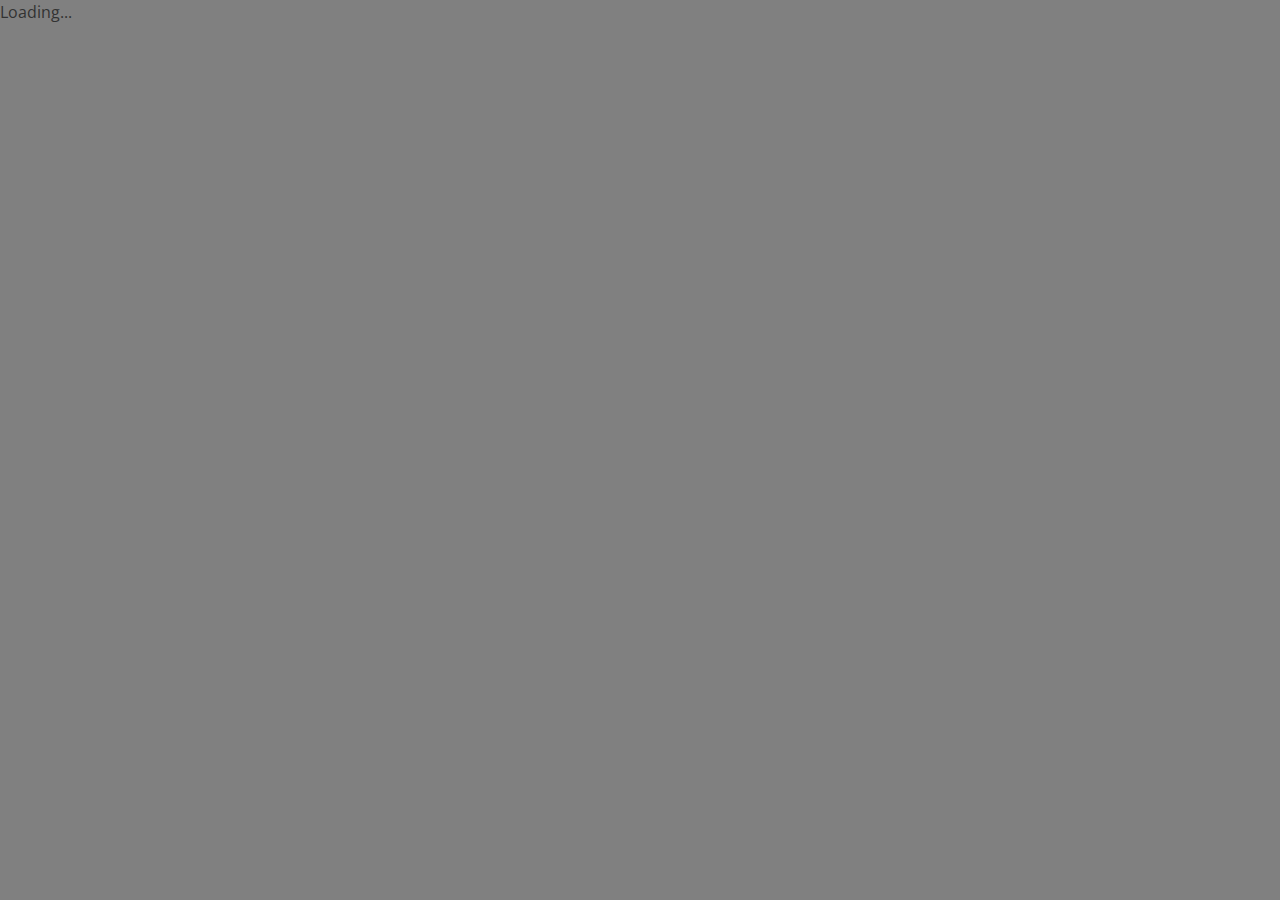
==== commit 90cc82bd: "p" ====
--- a/Client/wwwroot/index.html
+++ b/Client/wwwroot/index.html
@@ -1,289 +1,35 @@
 ﻿<!DOCTYPE html>
-<html>
+<html  lang="en">
+<head>
+       <meta http-equiv="content-type" content="text/html;charset=UTF-8" />
+        <title>Rural Wellness Fairfax Inc, Services and Clinics and Doctors, Fairfax Community Hospital</title>
+    <meta name="keywords" content="">
+    <meta name="description" content="Fairfax Community Hospital is dedicated to improving the health &amp; well-being of the people of Oklahoma &amp; Osage County.">
+<meta http-equiv="Cache-Control" content="no-cache, no-store, must-revalidate">
+<meta http-equiv="Pragma" content="no-cache">
+<meta http-equiv="Expires" content="0">
 
-<head>
-    <meta charset="utf-8" />
-    <meta name="viewport" content="width=device-width, initial-scale=1.0, maximum-scale=1.0, user-scalable=no" />
-    <title>Fairfax Community Hospital</title>
-    <base href="/" />
-    <link href="css/bootstrap/bootstrap.min.css" rel="stylesheet" />
-    <link href="css/app.css" rel="stylesheet" />
-    <link rel="stylesheet" href="https://use.fontawesome.com/releases/v5.13.0/css/all.css">
-
-    <link rel="preload" href="https://fonts.googleapis.com/css?family=Open+Sans:400,300,300italic,400italic,600,600italic,700,700italic" as="style" onload="this.rel='stylesheet'">
-    <noscript><link rel="stylesheet" href="https://fonts.googleapis.com/css?family=Open+Sans:400,300,300italic,400italic,600,600italic,700,700italic"></noscript>
-    <script src="js/serachprice.js"></script>
-    <script>
-        /*! loadCSS. [c]2017 Filament Group, Inc. MIT License */
-        !function (a) { "use strict"; var b = function (b, c, d) { function e(a) { return h.body ? a() : void setTimeout(function () { e(a) }) } function f() { i.addEventListener && i.removeEventListener("load", f), i.media = d || "all" } var g, h = a.document, i = h.createElement("link"); if (c) g = c; else { var j = (h.body || h.getElementsByTagName("head")[0]).childNodes; g = j[j.length - 1] } var k = h.styleSheets; i.rel = "stylesheet", i.href = b, i.media = "only x", e(function () { g.parentNode.insertBefore(i, c ? g : g.nextSibling) }); var l = function (a) { for (var b = i.href, c = k.length; c--;)if (k[c].href === b) return a(); setTimeout(function () { l(a) }) }; return i.addEventListener && i.addEventListener("load", f), i.onloadcssdefined = l, l(f), i }; "undefined" != typeof exports ? exports.loadCSS = b : a.loadCSS = b }("undefined" != typeof global ? global : this);
-        /*! loadCSS rel=preload polyfill. [c]2017 Filament Group, Inc. MIT License */
-        !function (a) { if (a.loadCSS) { var b = loadCSS.relpreload = {}; if (b.support = function () { try { return a.document.createElement("link").relList.supports("preload") } catch (b) { return !1 } }, b.poly = function () { for (var b = a.document.getElementsByTagName("link"), c = 0; c < b.length; c++) { var d = b[c]; "preload" === d.rel && "style" === d.getAttribute("as") && (a.loadCSS(d.href, d, d.getAttribute("media")), d.rel = null) } }, !b.support()) { b.poly(); var c = a.setInterval(b.poly, 300); a.addEventListener && a.addEventListener("load", function () { b.poly(), a.clearInterval(c) }), a.attachEvent && a.attachEvent("onload", function () { a.clearInterval(c) }) } } }(this);
-    </script>
-    <script src="http://code.jquery.com/jquery-2.1.1.min.js"></script>
-    <link rel="stylesheet" href="https://use.fontawesome.com/releases/v5.13.0/css/all.css">
+    <link rel="shortlink" href="index.html" />
+<link rel="canonical" href="index.html" />
+<meta name="MobileOptimized" content="width" />
+<meta name="HandheldFriendly" content="true" />
+<meta name="viewport" content="width=device-width, initial-scale=1.0" />
+       
+<link rel="stylesheet" media="all" href="css/rwf.css" />
+<link rel="stylesheet" href="https://use.fontawesome.com/releases/v5.13.0/css/all.css">
+<!-- <link rel="stylesheet" type="text/css" href="css/bootstrap.css">-->
 
 
-    <!-- Latest compiled and minified CSS -->
-    <link rel="stylesheet" href="https://maxcdn.bootstrapcdn.com/bootstrap/3.3.4/css/bootstrap.min.css">
-    <!-- Latest compiled and minified JavaScript -->
-    <script src="https://maxcdn.bootstrapcdn.com/bootstrap/3.3.4/js/bootstrap.min.js"></script>
-
-    <style>
-        /* CUSTOMIZE THE CAROUSEL
-        -------------------------------------------------- */
-
-        /* Carousel base class */
-        .carousel {
-            height: 500px;
-            margin-bottom: 18px;
-        }
-        /* Since positioning the image, we need to help out the caption */
-        .carousel-caption {
-            z-index: 10;
-        }
-
-        /* Declare heights because of positioning of img element */
-        .carousel .item {
-            height: 500px;
-            background-color: #777;
-        }
-
-        .carousel-inner > .item > img {
-            position: absolute;
-            top: 0;
-            left: 0;
-            min-width: 100%;
-            height: 500px;
-        }
-
-        /* GLOBAL STYLES
-        -------------------------------------------------- */
-        /* Padding below the footer and lighter body text */
-
-
-
-
-        /* CUSTOMIZE THE NAVBAR
-        -------------------------------------------------- */
-
-        /* Special class on .container surrounding .navbar, used for positioning it into place. */
-        .navbar-wrapper {
-            position: absolute;
-            top: 0;
-            right: 0;
-            left: 0;
-            z-index: 20;
-        }
-
-            /* Flip around the padding for proper display in narrow viewports */
-            .navbar-wrapper > .container {
-                padding-right: 0;
-                padding-left: 0;
-            }
-
-            .navbar-wrapper .navbar {
-                padding-right: 15px;
-                padding-left: 15px;
-            }
-
-                .navbar-wrapper .navbar .container {
-                    width: auto;
-                }
-
-
-        /* CUSTOMIZE THE CAROUSEL
-        -------------------------------------------------- */
-
-        /* Carousel base class */
-        .carousel {
-            height: 500px;
-            margin-bottom: 18px;
-        }
-        /* Since positioning the image, we need to help out the caption */
-        .carousel-caption {
-            z-index: 10;
-        }
-
-        /* Declare heights because of positioning of img element */
-        .carousel .item {
-            height: 500px;
-            background-color: #777;
-        }
-
-        .carousel-inner > .item > img {
-            position: absolute;
-            top: 0;
-            left: 0;
-            min-width: 100%;
-            height: 500px;
-        }
-
-
-        /* MARKETING CONTENT
-        -------------------------------------------------- */
-
-        /* Center align the text within the three columns below the carousel */
-        .marketing .col-lg-4 {
-            margin-bottom: 20px;
-            text-align: center;
-        }
-
-        .marketing h2 {
-            font-weight: normal;
-        }
-
-        .marketing .col-lg-4 p {
-            margin-right: 10px;
-            margin-left: 10px;
-        }
-
-
-        /* Featurettes
-        ------------------------- */
-
-        .featurette-divider {
-            margin: 80px 0; /* Space out the Bootstrap <hr> more */
-        }
-
-        /* Thin out the marketing headings */
-        .featurette-heading {
-            font-weight: 300;
-            line-height: .5em;
-            letter-spacing: -1px;
-        }
-
-
-        /* RESPONSIVE CSS
-        -------------------------------------------------- */
-
-        @media (min-width: 768px) {
-            /* Navbar positioning foo */
-            .navbar-wrapper {
-                margin-top: 20px;
-            }
-
-                .navbar-wrapper .container {
-                    padding-right: 15px;
-                    padding-left: 15px;
-                }
-
-                .navbar-wrapper .navbar {
-                    padding-right: 0;
-                    padding-left: 0;
-                }
-
-                /* The navbar becomes detached from the top, so we round the corners */
-                .navbar-wrapper .navbar {
-                    border-radius: 4px;
-                }
-
-            /* Bump up size of carousel content */
-            .carousel-caption p {
-                margin-bottom: 20px !important;
-                font-size: 21px !important;
-                line-height: 1.4 !important;
-            }
-
-            .featurette-heading {
-                font-size: 50px !important;
-                color: #333333 !important;
-                margin-bottom: 2px !important;
-                margin-top: 0px !important;
-            }
-
-            .featurette-heading2 {
-                font-size: 30px !important;
-                margin-bottom: 1px !important;
-                margin-top: 0px !important;
-            }
-
-            .lead2 p {
-                color: #333333 !important;
-                margin: 0 !important;
-                padding: 0 !important;
-                line-height: 1.7em;
-                font-weight: 500;
-            }
-
-            .lead p {
-                color: #333333 !important;
-                margin: 0 !important;
-                padding: 0 !important;
-                line-height: 1.7em;
-            }
-        }
-
-        @media (min-width: 992px) {
-            .featurette-heading {
-                margin-top: 120px;
-            }
-        }
-
-        .text-blue {
-            color: #005599 !important;
-        }
-
-        .imgright {
-            float: right;
-            /*border-radius: 15px;*/
-            border-radius: 1ex;
-        }
-    </style>
-    <link rel="stylesheet" href="https://fonts.googleapis.com/css?family=Open+Sans:400,300,300italic,400italic,600,600italic,700,700italic" onload="this.rel='stylesheet'">
-    <link rel="stylesheet" href="src/css/lightslider.css" />
-    <style>
-        ul {
-            list-style: none outside none;
-            padding-left: 0;
-            margin: 0;
-        }
-
-        .demo .item {
-            margin-bottom: 0px;
-            margin-top: 0px;
-        }
-
-        .content-slider li {
-            background-color: #ed3020;
-            text-align: center;
-            color: #FFF;
-        }
-
-        .content-slider h3 {
-            margin: 0;
-            padding: 70px 0;
-        }
-
-        .demo {
-            width: 800px;
-            margin-left: 80px;
-        }
-    </style>
-    <script src="http://ajax.googleapis.com/ajax/libs/jquery/1.9.1/jquery.min.js"></script>
-    <script src="src/js/lightslider.js"></script>
-    <script>
-        $(document).ready(function () {
-            $("#content-slider").lightSlider({
-                loop: true,
-                keyPress: true
-            });
-            $('#image-gallery').lightSlider({
-                gallery: true,
-                item: 1,
-                thumbItem: 9,
-                pause: 3000,
-                slideMargin: 0,
-                speed: 1000,
-                auto: true,
-                loop: true,
-                onSliderLoad: function () {
-                    $('#image-gallery').removeClass('cS-hidden');
-                }
-            });
-        });
-    </script>
-</head>
-
+        <link rel="preload" href="https://fonts.googleapis.com/css?family=Open+Sans:400,300,300italic,400italic,600,600italic,700,700italic" as="style" onload="this.rel='stylesheet'">
+<noscript><link rel="stylesheet" href="https://fonts.googleapis.com/css?family=Open+Sans:400,300,300italic,400italic,600,600italic,700,700italic"></noscript>
+<script>
+/*! loadCSS. [c]2017 Filament Group, Inc. MIT License */
+!function(a){"use strict";var b=function(b,c,d){function e(a){return h.body?a():void setTimeout(function(){e(a)})}function f(){i.addEventListener&&i.removeEventListener("load",f),i.media=d||"all"}var g,h=a.document,i=h.createElement("link");if(c)g=c;else{var j=(h.body||h.getElementsByTagName("head")[0]).childNodes;g=j[j.length-1]}var k=h.styleSheets;i.rel="stylesheet",i.href=b,i.media="only x",e(function(){g.parentNode.insertBefore(i,c?g:g.nextSibling)});var l=function(a){for(var b=i.href,c=k.length;c--;)if(k[c].href===b)return a();setTimeout(function(){l(a)})};return i.addEventListener&&i.addEventListener("load",f),i.onloadcssdefined=l,l(f),i};"undefined"!=typeof exports?exports.loadCSS=b:a.loadCSS=b}("undefined"!=typeof global?global:this);
+/*! loadCSS rel=preload polyfill. [c]2017 Filament Group, Inc. MIT License */
+!function(a){if(a.loadCSS){var b=loadCSS.relpreload={};if(b.support=function(){try{return a.document.createElement("link").relList.supports("preload")}catch(b){return!1}},b.poly=function(){for(var b=a.document.getElementsByTagName("link"),c=0;c<b.length;c++){var d=b[c];"preload"===d.rel&&"style"===d.getAttribute("as")&&(a.loadCSS(d.href,d,d.getAttribute("media")),d.rel=null)}},!b.support()){b.poly();var c=a.setInterval(b.poly,300);a.addEventListener&&a.addEventListener("load",function(){b.poly(),a.clearInterval(c)}),a.attachEvent&&a.attachEvent("onload",function(){a.clearInterval(c)})}}}(this);
+</script>       
+        
+    </head>
 <body>
     <app>Loading...</app>
 
@@ -342,79 +88,7 @@
             }, 500);
         });
     </script>
-    <script type="text/javascript">
 
-
-        function myFunction() {
-            // Declare variables
-            var input, filter, table, tr, td, i, txtValue;
-            input = document.getElementById("myInput");
-            filter = input.value.toUpperCase();
-            table = document.getElementById("myTable");
-            tr = table.getElementsByTagName("tr");
-
-            // Loop through all table rows, and hide those who don't match the search query
-            for (i = 0; i < tr.length; i++) {
-                td = tr[i].getElementsByTagName("td")[0];
-                if (td) {
-                    txtValue = td.textContent || td.innerText;
-                    if (txtValue.toUpperCase().indexOf(filter) > -1) {
-                        tr[i].style.display = "";
-                    } else {
-                        tr[i].style.display = "none";
-                    }
-                }
-            }
-        }
-
-
-        window.onkeydown = function (event) {
-            if (event.keyCode == 13) {
-                myFunction();
-                if (event.preventDefault) event.preventDefault(); // This should fix it
-                return false; // Just a workaround for old browsers
-            }
-        }
-
-    </script>
-
-
-    <script type="text/javascript">
-        var $ = function (id) {
-            return document.getElementById(id); //this is shortcut function for getElementbyId to follow
-        }
-
-        window.onload = function () {
-            $("clear").onclick = clear_click;
-            $("myInput").focus();
-        }
-        //location.reload();
-        var clear_click = function () {
-            $("myInput").value = ("");
-
-            // Declare variables
-            var input, filter, table, tr, td, i, txtValue;
-            input = document.getElementById("myInput");
-            filter = input.value.toUpperCase();
-            table = document.getElementById("myTable");
-            tr = table.getElementsByTagName("tr");
-
-            // Loop through all table rows, and hide those who don't match the search query
-            for (i = 0; i < tr.length; i++) {
-                td = tr[i].getElementsByTagName("td")[0];
-                if (td) {
-                    txtValue = td.textContent || td.innerText;
-                    /*if (txtValue.toUpperCase().indexOf(filter) > -1) {*/
-                    tr[i].style.display = "";
-                    /*} else {
-                      tr[i].style.display = "none";*/
-                    /*}*/
-                }
-            }
-            //window.location.reload();
-        }
-
-    </script>
 </body>
 
 </html>
--- a/Client/wwwroot/css/rwf.css
+++ b/Client/wwwroot/css/rwf.css
@@ -0,0 +1,1294 @@
+﻿@import url('open-iconic/font/css/open-iconic-bootstrap.min.css');
+@import url("https://fonts.googleapis.com/css?family=Source+Sans+Pro:300,400,600,700|Source+Serif+Pro");
+@import url("https://fonts.googleapis.com/css?family=Montserrat:300,400,700");
+ 
+@font-face {
+    font-family: 'callunaitalic';
+    src: url('css/fonts/calluna_italic-webfont.woff2') format('woff2'),
+         url('css/fonts/calluna_italic-webfont.woff') format('woff');
+    font-weight: normal;
+    font-style: normal;
+}
+.content {
+    padding-top: 7rem;
+}
+.invalid {
+	outline: 1px solid red;
+}
+
+.validation-message {
+	color: red;
+}
+
+#blazor-error-ui {
+	background: lightyellow;
+	bottom: 0;
+	box-shadow: 0 -1px 2px rgba(0, 0, 0, 0.2);
+	display: none;
+	left: 0;
+	padding: 0.6rem 1.25rem 0.7rem 1.25rem;
+	position: fixed;
+	width: 100%;
+	z-index: 1000;
+}
+
+	#blazor-error-ui .dismiss {
+		cursor: pointer;
+		position: absolute;
+		right: 0.75rem;
+		top: 0.5rem;
+	}
+
+
+*{
+  margin:0;
+  padding:0;
+}
+
+.calluna{ 
+font-family:'callunaitalic';font-weight:400;font-style:italic;font-size:1.9em;line-height:1.8em;color:#004377;margin-top:0px !important; 
+}
+
+.callunawhite{ 
+font-family:'callunaitalic';font-weight:400;font-style:italic;font-size:1.4em;line-height:1.3em;color:#fff;margin-top:0px !important; 
+}
+
+.callunamedium{ 
+font-family:'callunaitalic';font-weight:400;font-style:italic;font-size:1.6em;line-height:1.4em;color:#004377;margin-top:0px !important; 
+}
+
+br {
+        line-height: 95%;
+     }
+img.alignleft {display:inline; float:left; margin:5px 6px 5px 0;}
+img.alignright {float:right; margin:5px 0 5px 15px;}
+img.aligncenter {display:block; margin:10px auto;}
+img.border {background:#ccc; border:4px solid #f0f0f0; color:#333; padding:1px;}
+
+article_nested {
+	width: 91%; padding: 0px 0 0 0;
+	margin: 0px auto;
+}
+
+html{line-height:1.15;-webkit-text-size-adjust:100%;box-sizing:border-box;-webkit-font-feature-settings:"kern" 1;font-feature-settings:"kern" 1;font-kerning:normal;font-family:Open Sans,Segoe UI,Roboto,Helvetica,Arial,sans-serif;font-size:100%}
+html, body {height: 100%; font-size: 100%;  }
+body {
+	background-color: #fff;
+	color: #111111;
+	cursor: default;
+	font-family: "Source Sans Pro", "Helvetica Neue", Helvetica, Arial, sans-serif;
+	font-weight: 300;
+	line-height: 1.5em;
+	margin: 0;
+	min-width: 1024px;
+	padding: 0;
+	position: relative;
+}
+
+.sans{font-family:"Open Sans",sans-serif;}
+html{font-family:sans-serif;-ms-text-size-adjust:100%;-webkit-text-size-adjust:100%;}
+body{margin:0;}
+
+.body-system .news-stories-header, .body-hospital .news-stories-header { margin-top: .4em; margin-bottom: .4em; }
+.news-stories-header h2 { color: #6f6f74; font-family: "Montserrat", Helvetica, Arial, sans-serif; font-size: 4em; line-height:.6em;margin-top: 5px; margin-bottom: -25px; }
+.news-stories-header h2 span {color: #012962;font-family: "AbrilTitlingNarrow", serif;font-size: 1.3em;font-weight: 400;line-height:.6em;}
+.news-stories-header h2 span.small { font-size: 1em; }
+.news-stories-header p.subtitle { line-height:.6em;color: #111111; font-size: 1.375em; font-weight: 400;font-family: "Montserrat", Helvetica, Arial, sans-serif;margin-top: -25px; margin-bottom: 0px; }
+p.subtitle {margin: -25px 0 -20px 0; font-size: 1.1em; color: #1E1E20;  }
+.news-stories-header p {margin-bottom: .8em; font-family: "Montserrat", Helvetica, Arial, sans-serif; font-size: 1.1em; line-height: 1.8em; text-rendering: optimizeLegibility; word-wrap: break-word; }
+/*.news-stories-header h4 {padding-top: 25px;}*/
+
+article, p {
+	width: 86%; padding: 0px 0 0 0;
+	margin: 32px auto;
+        color:#111111;
+        font-family: Arial,'Montserrat', 'Open Sans',Helvetica,sans-serif;
+	font-weight: 300;
+	line-height: 1.5em;
+}
+article h9 {
+		color:#00447a;
+		font-weight: bold;
+		font-size: 20pt;
+        font-family: Arial,'Montserrat', 'Open Sans',Helvetica,sans-serif;
+        margin-bottom: 8px;
+	}
+hr { 
+    display: block;
+    margin-top: 0.5em;
+    margin-bottom: 0.5em;
+    margin-left: auto;
+    margin-right: auto;
+    border-style: inset;
+    border-width: 1px;
+    width: 96% !important;
+} 
+hr.style2 {
+    border-top: 3px double #1a96d4 !important;
+    margin-bottom: 6px !important;
+    margin-top: 6px !important;
+}
+hr.style3 {
+    border-top: 3px #9ab4c0 !important;
+    margin-bottom: 6px !important;
+    margin-top: 0px !important;
+}
+hr.steelblue {
+border-bottom: 1px solid #0095d1 !important;
+border-radius: 15px !important;   
+width: 87% !important;   
+margin-left: auto;
+margin-right: auto;
+margin-bottom: 0px;
+margin-top: 0px;
+}
+article a:visited{color:#1f6aa5 !important;}
+article h12 {
+		/*color:#0099cc !important;*/
+                /*color:#0b0b0b !important;*/
+                color:#012962 !important;
+		
+        font-size: 1.5em;
+        font-family: Arial,'Montserrat', 'Open Sans',Helvetica,sans-serif;
+        margin-bottom: 7px !important;
+        margin-top: 5px !important;
+	}
+ article h14 {
+		/*color:#0099cc !important;*/
+                /*color:#0b0b0b !important;*/
+                color:#262626 !important;
+
+        font-size: 1.8em;
+        font-family: Arial,'Montserrat', 'Open Sans',Helvetica,sans-serif;
+        margin-bottom: 24px !important;
+        margin-top: 12px !important;
+	}       
+  article h15 {
+                color:#2d2a2b !important;
+        font-size: 1.5em;
+        font-family: Arial,'Montserrat', 'Open Sans',Helvetica,sans-serif;
+        margin-bottom: 7px !important;
+        margin-top: 5px !important;
+	}              
+        
+article h4 {
+		/*color:#0099cc !important;*/
+                color:#005599 !important;
+		font-weight: bold;
+		font-size: 24px;
+        font-family: Arial,'Montserrat', 'Open Sans',Helvetica,sans-serif;
+        margin-bottom: 6px !important;
+        margin-top: 4px !important;
+	}
+article h5 {
+		color:#5c656d;
+		font-weight: bold;
+		font-size: 18pt;
+        font-family: Arial,'Montserrat', 'Open Sans',Helvetica,sans-serif;
+        margin-bottom: 6px !important;
+        margin-top: 6px !important;
+	}
+ .s5 {
+		color:#74777c !important;
+		font-weight: bold;
+		font-size: 1.2em;
+        font-family: Arial,'Montserrat', 'Open Sans',Helvetica,sans-serif;
+	}			       
+article h6 {
+		color:#397cd9;
+		font-weight: bold;
+		font-size: 18px;
+        font-family: Arial,'Montserrat', 'Open Sans',Helvetica,sans-serif;
+	}	
+	
+article h7 {
+		color:#74777c;
+		font-weight: bold;
+		font-size: 18px;
+        font-family: Arial,'Montserrat', 'Open Sans',Helvetica,sans-serif;
+	}						
+						
+article h8 {
+		color:#113999;
+		font-weight: bold;
+		font-size: 18px;
+        font-family: Arial,'Montserrat', 'Open Sans',Helvetica,sans-serif;
+	}		
+article h9 {
+		color:#00447a;
+		font-weight: bold;
+		font-size: 20pt;
+        font-family: Arial,'Montserrat', 'Open Sans',Helvetica,sans-serif;
+        margin-bottom: 8px;
+	}	
+article h10 {
+	        color:#00447a;
+		font-weight: bold;
+		font-size: 18pt;
+        font-family: Arial,'Montserrat', 'Open Sans',Helvetica,sans-serif;
+        margin-bottom: 0px;
+	}				
+article h11 {
+		color:#00447a;
+		font-weight: bold;
+		font-size: 16pt;
+        font-family: Arial,'Montserrat', 'Open Sans',Helvetica,sans-serif;
+        margin-bottom: 0px;
+        margin-top: 0px;
+	}
+        .cardtext{
+            font-size:1.1em;
+            color:#333333;
+        }        
+/*  Background Image */
+hr.type_2 {
+border: 0;
+height: 55px;
+background-image: url(image/type_2.png);
+background-repeat: no-repeat;
+}        
+/* DEFAULT PARAGRAPH STYLES 
+----------------------------------------------- */
+.lead2 p{color:#333333 !important;
+  margin:0 !important;padding:0 !important;line-height:1.7em;font-weight:500;
+                    }
+.lead p{color:#333333 !important;
+   margin:0 !important;padding:0 !important;line-height:1.7em;
+                    }
+p {margin-bottom: .8em; font-family: inherit; line-height: 1.6em; text-rendering: optimizeLegibility; word-wrap: break-word; }
+
+/* DEFAULT H STYLES 
+----------------------------------------------- */
+/*h1, h2, h3, h4, h5, h6 {font-family: "Montserrat", Helvetica, Arial, sans-serif;  font-weight: 400; font-style: normal; color: #505056; text-rendering: optimizeLegibility;line-height:normal;} 
+h1 small, h2 small, h3 small, h4 small, h5 small, h6 small {font-size: 60%; line-height: 0; }
+h1 {font-size: 2.6em; }
+h2 {font-size: 1.6em; }
+h3 {font-size: 1.5em; }
+h4 {font-size: 1.3em; }
+h5 {font-size: 1.2em; }
+h6 {font-size: 1.1em; }
+*/
+h1 a:link, h2 a:link, h3 a:link, h4 a:link, h5 a:link, h6 a:link {text-decoration:underline;}
+
+/*subhead styles */
+.subheader {margin-top: 0.2rem; margin-bottom: 0.5rem; font-weight: normal; line-height: 1.4; color: #6f6f6f; }
+.h1-subtitle {font-family: "Source Serif Pro", Georgia, serif; font-style: italic; font-size: 1.125em; }
+.h4-subtitle {font-family: "Source Serif Pro", Georgia, serif; font-style: italic; font-size: 1em; }
+
+.body-system .row, .body-hospital .row {margin: auto; padding: 0; }
+
+.spbottom {
+		margin: 10px auto;
+		color: #fff;
+		width: 800px;
+		font-size: 19px; line-height: 22px; text-align: center;
+                font-weight: 500;
+		text-transform: uppercase;
+		letter-spacing: 5px;
+		text-shadow: 0 3px 5px rgba(0,0,0,0.3);
+	}
+.sptop {
+            
+		  margin-top: 30px;
+                margin-bottom: 30px;
+                margin-right: auto;
+                 margin-left: 0px;
+                 padding-top: 30px;
+                 padding-bottom: 30px;
+		color: #fff;
+		width: 800px;
+		font-size: 15px; line-height: 22px; text-align: center; vertical-align: sub;  
+                font-weight: 500;
+		text-transform: uppercase;
+		letter-spacing: 1px;
+		text-shadow: 0 3px 5px rgba(0,0,0,0.3);
+	}  
+.sptop a:link, a:visited {color: #fff !important;font-weight:400;text-decoration: none;line-height: inherit;}        
+.spfooter {
+                margin-top: 10px;
+                margin-bottom: 0px;
+                margin-right: auto;
+                 margin-left: 0px;
+		color: #aaa9ad;
+		width: 800px;
+		font-size: 16px; line-height: 20px; text-align: left;
+                font-weight: 500;
+		text-shadow: 0 3px 5px rgba(0,0,0,0.3);
+	}   
+.spfooter2 a:link, a:visited {color: #aaa9ad;font-weight:400;text-decoration: underline;line-height: inherit;}
+
+#main-footer .spfooter a:link, a:visited {color: #aaa9ad !important;font-weight:400;text-decoration: none;line-height: inherit;}
+#main-footer .spfooter a:hover {color:#aaa9ad;font-weight:400;text-decoration:underline;}
+
+
+.spfooter2 {
+                margin-top: 10px;
+                margin-bottom: 0px;
+                margin-right: auto;
+                 margin-left: 0px;
+		color: #aaa9ad;
+		width: 800px;
+		font-size: 16px; line-height: 20px; text-align: left;
+                font-weight: 500;
+		/*text-transform: uppercase;*/
+		/*letter-spacing: 5px;*/
+		text-shadow: 0 3px 5px rgba(0,0,0,0.3);
+	}   
+ .spfooterh {
+                margin-top: 10px;
+                margin-bottom: 0px;
+                margin-right: auto;
+                 margin-left: 0px;
+		color: #aaa9ad;
+		width: 800px;
+		font-size: 15px; line-height: 18px; text-align: left;
+                font-weight: 500;
+		/*text-transform: uppercase;*/
+		/*letter-spacing: 5px;*/
+		text-shadow: 0 3px 5px rgba(0,0,0,0.3);
+	} 
+        /* HERO AREAS
+----------------------------------------------- */
+
+#system-hero, #hospital-hero {-webkit-box-shadow: -1px 6px 3px -2px rgba(0,0,0,0.22);
+	-moz-box-shadow: -1px 6px 3px -2px rgba(0,0,0,0.22);
+	box-shadow: -1px 6px 3px -2px rgba(0,0,0,0.22);}
+#system-hero, #hospital-hero, #giving-hero, #subpage-header {min-width: 1024px; background-size: cover; background-position: center; background-repeat: no-repeat; overflow: hidden; }
+#system-hero, #hospital-hero {position:relative; top:0; height: 495px; background-size: cover; background-position: 50% 25%; width: 100%;}
+
+#system-hero .overlay { background-color: rgba(255, 255, 255, 0.0); height: 100%; left: 0; position: absolute; top: 0; width: 100%; z-index: 1; }
+
+#system-hero .container { -ms-transform: translateY(-50%); -webkit-transform: translateY(-50%); max-width: 100%; position: absolute; top: 50%; transform: translateY(-50%); width: calc(100% - 70px); z-index: 10; }
+
+
+#system-hero .hero-area p, #hospital-hero .hero-area p { margin-bottom: 2em; }
+#system-hero .hero-area p:last-child, #hospital-hero .hero-area p:last-child { margin-bottom: 0; }
+
+/* BUTTONS & LINKS
+----------------------------------------------- */
+#system-hero .hero-area a.button, #hospital-hero .hero-area a.button { padding: 0.5em 2em; font-size: 1.25em; }
+#system-hero .hero-area a.button, #hospital-hero .hero-area a.button { padding: 0.5em 2em; font-size: 1.25em;color:#ffffff !important; }
+
+
+
+article,aside,details,figcaption,figure,footer,header,hgroup,main,menu,nav,section,summary{display:block;}
+audio,canvas,progress,video{display:inline-block;vertical-align:baseline;}
+audio:not([controls]){display:none;height:0;}
+[hidden],template{display:none;}
+a{background-color:transparent;}
+a:active,a:hover{outline:0;}
+abbr[title]{border-bottom:1px dotted;}
+b,strong{font-weight:700;}
+dfn{font-style:italic;}
+h1{font-size:2em;margin:0 0 0.67em 0;}
+mark{background:#ff0;color:#000;}
+small{font-size:80%;}
+sub,sup{font-size:75%;line-height:0;position:relative;vertical-align:baseline;}
+sup{top:-0.5em;}
+sub{bottom:-0.25em;}
+img{border:0;}
+svg:not(:root){overflow:hidden;}
+figure{margin:1em 40px;}
+hr{box-sizing:content-box;height:0;}
+pre{overflow:auto;}
+code,kbd,pre,samp{font-family:monospace,monospace;font-size:1em;}
+button,input,optgroup,select,textarea{color:inherit;font:inherit;margin:0;}
+button{overflow:visible;}
+button,select{text-transform:none;}
+button,html input[type="button"],input[type="reset"],input[type="submit"]{-webkit-appearance:button;cursor:pointer;}
+button[disabled],html input[disabled]{cursor:default;}
+button::-moz-focus-inner,input::-moz-focus-inner{border:0;padding:0;}
+input{line-height:normal;}
+input[type="checkbox"],input[type="radio"]{box-sizing:border-box;padding:0;}
+input[type="number"]::-webkit-inner-spin-button,input[type="number"]::-webkit-outer-spin-button{height:auto;}
+input[type="search"]{-webkit-appearance:textfield;box-sizing:content-box;}
+input[type="search"]::-webkit-search-cancel-button,input[type="search"]::-webkit-search-decoration{-webkit-appearance:none;}
+fieldset{border:1px solid silver;margin:0 2px;padding:0.35em 0.625em 0.75em;}
+legend{border:0;padding:0;}
+textarea{overflow:auto;}
+optgroup{font-weight:700;}
+table{border-collapse:collapse;border-spacing:0;}
+tr,td,th{padding:0;}
+
+*{-webkit-box-sizing:border-box;-moz-box-sizing:border-box;box-sizing:border-box;-webkit-tap-highlight-color:transparent;}
+
+.hidden{display:none;}
+.visually-hidden{position:absolute !important;overflow:hidden;clip:rect(1px,1px,1px,1px);width:1px;height:1px;word-wrap:normal;}
+.visually-hidden.focusable:active,.visually-hidden.focusable:focus{position:static !important;overflow:visible;clip:auto;width:auto;height:auto;}
+.invisible{visibility:hidden;}
+body,html{font:400 16px Arial,Helvetica,sans-serif;font-family:"Open Sans",sans-serif;font-size:16px;line-height:1.6;color:#323232;background:gray;}
+body main,html main{background-color:#fff;box-shadow:0 0 5px 5px rgba(0,0,0,0.3);padding-top:1px;margin:0 auto;max-width:1600px;overflow:hidden;}
+@media (max-width:960px){body main,html main{padding-top:60px;}
+}
+.flex{display:flex;}
+.sr-only{width:1px;padding:0;margin:-1px;overflow:hidden;clip:rect(0,0,0,0);border:0;}
+.fa{font:normal normal 900 14px/1 "Font Awesome 5 Free";font-size:inherit;text-rendering:auto;-webkit-font-smoothing:antialiased;-moz-osx-font-smoothing:grayscale;}
+#accordion .fa,#mobile-search,#primary-nav li,.fa-inverse,.feature-story,.green-btn,.row,a,strong{transition:all 0.2s ease-out;}
+#content{padding:30px 0;}
+#content .flex{display:flex;justify-content:space-between;}
+@media (max-width:960px){#content .flex{flex-wrap:wrap;}
+}
+
+#body-wrap a{text-decoration:none;color:inherit;}
+/* line break spacing */
+#body-wrap blockquote,#body-wrap hr,#body-wrap ol,#body-wrap p,#body-wrap ul:not(.contextual-links){margin:0 0 19px 0;}
+#body-wrap blockquote.center,#body-wrap hr.center,#body-wrap ol.center,#body-wrap p.center,#body-wrap ul:not(.contextual-links).center{text-align:center;}
+#body-wrap ul:not(.contextual-links) li{margin-bottom:15px;}
+#body-wrap h1,#body-wrap h2,#body-wrap h3,#body-wrap h4,#body-wrap h5,#body-wrap h6{color:#00569d;font-weight:400;line-height:1.2;margin:0 0 15px;}
+#body-wrap #content-area h2{color:#6a6a6a;}
+#body-wrap #content-area h5{color:#323232;}
+
+#body-wrap h1{font-weight:400;font-size:40px;margin:0 0 15px;}
+.node-type-article #body-wrap h1{font-size:28px;line-height:1;color:#6a6a6a;margin:0 0 10px;}
+.node-type-article #body-wrap h1.news-title{font-size:46px;margin:0 0 15px;color:#00569d;}
+
+#body-wrap h2{font-size:36px;color:#6a6a6a;margin:0 0 10px;}
+#body-wrap h3{font-size:28px;}
+#body-wrap h4{font-size:22px;}
+#body-wrap h5{font-size:20px;}
+#body-wrap h6{font-size:16px;font-weight:700;margin-bottom:5px;}
+#body-wrap .intro{font-size:21px;line-height:34px;color:#6e6e6e;font-weight:300;}
+#body-wrap hr{width:100%;height:1px;display:block;border:none;background:#ddd;}
+#body-wrap hr.sep{margin:30px 0;}
+@media (max-width:760px){body,html{font-size:14px;}
+#body-wrap blockquote,#body-wrap hr,#body-wrap ol,#body-wrap p,#body-wrap ul:not(.contextual-links){margin-bottom:20px;}
+#body-wrap ul:not(.contextual-links) li{margin-bottom:10px;}
+#body-wrap h1{font-size:28px;}
+#body-wrap h2{font-size:20px;}
+#body-wrap h3{font-size:20px;}
+#body-wrap h4{font-size:18px;}
+#body-wrap h5{font-size:16px;}
+#body-wrap p.intro{font-size:16px;line-height:24px;}
+}
+@media (max-width:479px){#body-wrap blockquote,#body-wrap hr,#body-wrap ol,#body-wrap p,#body-wrap ul:not(.contextual-links){margin-bottom:15px;}
+#body-wrap ul:not(.contextual-links) li{margin-bottom:15px;}
+}
+.bound-none{position:relative;margin:0 auto;width:100%;}
+.bound-maximum{position:relative;margin:0 auto;width:calc(100% - 60px);}
+@media (max-width:960px){.bound-maximum{width:calc(100% - 40px);}
+}
+.bound-layout{position:relative;margin:0 auto;width:calc(100% - 60px);max-width:1080px;}
+@media (max-width:960px){.bound-layout{width:calc(100% - 40px);}
+}
+.bound-narrow{position:relative;margin:0 auto;width:calc(100% - 60px);max-width:770px;}
+@media (max-width:960px){.bound-narrow{width:calc(100% - 40px);}
+}
+.row{position:relative;margin:0 auto;width:calc(100% - 60px);max-width:1400px;}
+@media (max-width:960px){.row{width:calc(100% - 40px);}
+}
+#main-footer .footer-top #sitemap{padding:9px 0px 18px 0px;background-color:#00569d;}
+#main-footer .footer-top #sitemap .row{display:flex;justify-content:space-between;}
+#main-footer .footer-top #sitemap #sitemap__col1{width:180px;position:relative;}
+#main-footer .footer-top #sitemap #sitemap__col1 #footer-logo{width:180px;height:auto;padding-bottom:27px;}
+#main-footer .footer-top #sitemap #sitemap__col1 .social-links .fa-stack{position:relative;width:2em;height:2em;line-height:2em;vertical-align:middle;font-size:16px;color:#003d73 !important;display:inline-block;}
+#main-footer .footer-top #sitemap #sitemap__col1 .social-links .fa-stack .fa-stack-2x{font-size:2em;position:absolute;left:0;width:100%;text-align:center;z-index:1;}
+#main-footer .footer-top #sitemap #sitemap__col1 .social-links .fa-stack .fab{color:#fff !important;position:absolute;left:0;width:100%;text-align:center;z-index:2;line-height:inherit;}
+#main-footer .footer-top #sitemap #sitemap__col2{max-width:700px;width:calc(100% - 420px);font-size:14px;position:relative;}
+#main-footer .footer-top #sitemap #sitemap__col2 ul#footer-site-links{list-style:none;margin:0;padding:0;display:flex;justify-content:flex-start;flex-wrap:wrap;}
+#main-footer .footer-top #sitemap #sitemap__col2 ul#footer-site-links li{width:calc(33.333% - 10px);margin:0 15px 0 0;}
+#main-footer .footer-top #sitemap #sitemap__col2 ul#footer-site-links li:nth-child(3n){margin:0;}
+#main-footer .footer-top #sitemap #sitemap__col2 ul#footer-site-links li a{display:block;padding:6px 0;color:#fff;}
+#main-footer .footer-top #sitemap #sitemap__col2 ul#footer-site-links li a:hover{text-decoration:underline;}
+@media (max-width:1024px){#main-footer .footer-top #sitemap #sitemap__col2 ul#footer-site-links li{width:calc(50% - 10px);margin:0 20px 0 0;}
+#main-footer .footer-top #sitemap #sitemap__col2 ul#footer-site-links li:nth-child(3n){margin:0 20px 0 0;}
+#main-footer .footer-top #sitemap #sitemap__col2 ul#footer-site-links li:nth-child(2n){margin:0;}
+}
+#main-footer .footer-top #sitemap #sitemap__col3{width:168px;}
+@media (max-width:960px){#main-footer .footer-top #sitemap .row{display:block;}
+#main-footer .footer-top #sitemap .row #sitemap__col1 #footer-logo{padding-bottom:15px;}
+#main-footer .footer-top #sitemap .row #sitemap__col2{max-width:100%;width:100%;padding:25px 0;}
+}
+@media (max-width:549px){#main-footer .footer-top #sitemap .row #sitemap__col2{padding:25px 0;}
+#main-footer .footer-top #sitemap .row #sitemap__col2 ul#footer-site-links{display:block;}
+#main-footer .footer-top #sitemap .row #sitemap__col2 ul#footer-site-links li{width:100%;margin:0 !important;}
+}
+#main-footer .footer-bottom #sites-links{background-color:#212121;padding-bottom:54px;font-size:15px;}
+@media (max-width:960px){#main-footer .footer-bottom #sites-links{padding-bottom:0;}
+}
+#main-footer .footer-bottom #sites-links #sites-links__title{font-weight:400;padding:36px 0;text-align:center;}
+#main-footer .footer-bottom #sites-links #sites-links__title h3{font-size:31px;color:#fff;margin:0;}
+@media (max-width:960px){#main-footer .footer-bottom #sites-links #sites-links__title{padding:25px 0;}
+}
+#main-footer .footer-bottom #sites-links .flex{justify-content:space-between;}
+#main-footer .footer-bottom #sites-links .flex div{width:calc(25% - 17px);padding-bottom:30px;}
+#main-footer .footer-bottom #sites-links .flex div h4{font-size:18px;color:#fff;text-transform:uppercase;margin:10px 0;}
+#main-footer .footer-bottom #sites-links .flex div ul{list-style:none;margin:0;padding:0;}
+#main-footer .footer-bottom #sites-links .flex div ul li{border-bottom:1px solid #595959;margin:0;}
+#main-footer .footer-bottom #sites-links .flex div ul li.has-children{border-bottom:none;}
+#main-footer .footer-bottom #sites-links .flex div ul li.has-children a{border-bottom:1px solid #595959;}
+#main-footer .footer-bottom #sites-links .flex div ul li.has-children ul{padding-top:10px;}
+#main-footer .footer-bottom #sites-links .flex div ul li.has-children li{border-bottom:none;}
+#main-footer .footer-bottom #sites-links .flex div ul li.has-children li a{border-bottom:none;padding:5px 10px;}
+#main-footer .footer-bottom #sites-links .flex div ul li.has-children li a:after{top:5px;}
+#main-footer .footer-bottom #sites-links .flex div ul li a{padding:15px 30px 15px 0;position:relative;color:#fff;display:block;}
+#main-footer .footer-bottom #sites-links .flex div ul li a:hover{text-decoration:underline;}
+#main-footer .footer-bottom #sites-links .flex div ul li a:after{color:#789940;content:"\f35d";font-family:"Font Awesome 5 Free";font-weight:900;font-style:normal;position:absolute;right:0;top:15px;text-decoration:none;}
+@media (max-width:960px){#main-footer .footer-bottom #sites-links .flex{flex-wrap:wrap;}
+#main-footer .footer-bottom #sites-links .flex div{width:calc(50% - 10px);}
+}
+@media (max-width:549px){#main-footer .footer-bottom #sites-links .flex{display:block;}
+#main-footer .footer-bottom #sites-links .flex div{width:100%;}
+}
+#main-footer .copyright{padding:24px 0;background-color:#000;font:400 0.875em Arial,Helvetica,sans-serif;margin:0;color:#979797;}
+#main-footer .copyright p{margin:0;}
+@media (max-width:960px){#main-footer .copyright{padding:25px 0;}
+}
+a.skip-main{left:-999px;position:fixed;top:auto;width:1px;height:1px;overflow:hidden;z-index:-999;}
+a.skip-main:active,a.skip-main:focus{color:#fff !important;font-weight:700;background-color:#00569d;left:0;top:0;right:0;overflow:auto;margin:12rem auto 0;line-height:50px;border-radius:15px;text-align:center;font-size:1.2em;z-index:999;height:50px;max-width:320px;width:30%;}
+body.toolbar-fixed{padding-top:39px;}
+body.toolbar-fixed #header{top:39px;}
+body.toolbar-fixed.toolbar-horizontal{padding-top:79px;}
+body.toolbar-fixed.toolbar-horizontal #header{top:78px;}
+#header{max-width:1600px;margin-left:auto;margin-right:auto;background-color:#fff;position:fixed;width:100%;height:85px;z-index:400;top:0;border-bottom:1px solid rgba(0,0,0,0.1);}
+@media (max-width:960px){#header{height:60px;}
+}
+#logo{position:absolute;top:0;left:0;width:240px;height:85px;background:#00569d;margin:0;}
+#logo a{display:block;height:85px;text-align:center;}
+#logo img{display:block;margin:0 auto;width:100%;max-width:191px;height:auto;vertical-align:middle;}
+@media (max-width:1300px){#logo{width:190px;padding-right:10px;}
+#logo a{position:absolute;top:0;height:100%;width:100%;width:calc(100% - 10px);left:0;}
+#logo a img{position:absolute;top:50%;transform:translateY(-50%);}
+}
+@media (max-width:1024px){#logo{width:165px;}
+}
+@media (max-width:960px){#logo{display:none;}
+}
+#mobile-nav{display:none;}
+@media (max-width:960px){#mobile-nav{display:block;}
+#mobile-nav .row{display:flex;justify-content:space-between;padding-top:11px;}
+#mobile-nav .row #mobile-nav--col1{width:58px;}
+#mobile-nav .row #mobile-nav--col1 a.rwf-mobile-nav-toggle{text-transform:uppercase;font-weight:700;font-size:14px;color:#00569d;border-radius:3px;border:2px solid #00569d;padding:18px 5px 16px;line-height:0;display:inline-block;text-decoration:none;}
+#mobile-nav .row #mobile-nav--col1 a.rwf-mobile-nav-toggle.is-active{color:#fff;background-color:#00569d;}
+#mobile-nav .row #mobile-nav--col2{width:155px;}
+#mobile-nav .row #mobile-nav--col2 img{width:155px;height:auto;display:block;margin:0 auto;}
+#mobile-nav .row #mobile-nav--col3{width:58px;text-align:right;}
+#mobile-nav .row #mobile-nav--col3 a{color:#00569d;padding-top:2px;display:block;}
+#mobile-nav .row #mobile-nav--col3 a .fa{font-size:32px;}
+}
+#mobile-search{background-color:#001339;max-height:0;overflow:hidden;text-align:center;position:absolute;top:60px;width:100%;}
+#mobile-search.show{max-height:200px;display:block;}
+#mobile-search .row{padding:0;}
+#mobile-search form{padding:20px 0;width:100%;display:flex;justify-content:space-between;}
+#mobile-search form .mobile-search__field{padding:0 15px;border:1px solid #eceeef;width:calc(100% - 140px);vertical-align:top;height:40px;line-height:40px;}
+#mobile-search form .mobile-search__btn{font-size:20px;line-height:0;display:inline-block;height:39px;font-weight:700;border:none;padding:9px 30px;border-radius:3px;color:#fff;background-color:#00569d;margin-left:-5px;box-shadow:0 3px 0 0 #004176;}
+#mobile-search form .mobile-search__btn:hover{text-decoration:none;background-color:#5c9dcc;}
+@media (max-width:479px){#mobile-search form .mobile-search__field{width:calc(100% - 95px);}
+#mobile-search form .mobile-search__btn{font-size:16px;padding:9px 15px;}
+}
+#primary-nav{position:absolute;top:0;right:-1px;width:calc(100% - 240px);font-size:16px;}
+	#primary-nav ul {list-style: none;}
+	#primary-nav ul:not(.contextual-links) li {
+		margin-bottom: 0;
+	}
+#primary-nav ul.main-menu-1{list-style:none;margin:0;padding:0;width:100%;height:85px;}
+#primary-nav li.rwf-parent-menu-item{float:left;border-top:10px solid transparent;height:85px;margin:0;}
+#primary-nav li.rwf-parent-menu-item span{display:block;}
+#primary-nav li.rwf-parent-menu-item.open,#primary-nav li.rwf-parent-menu-item:hover{border-top:10px solid #001339;}
+
+#primary-nav li.rwf-parent-menu-item.open .nav-dropdown,#primary-nav li.rwf-parent-menu-item:hover .nav-dropdown{visibility:visible;opacity:1;}
+#primary-nav li.rwf-parent-menu-item.has-dropdown .fa-stack{display:none;position:absolute;top:14px;right:10px;cursor:pointer;}
+#primary-nav li.rwf-parent-menu-item .nav-dropdown{display:block;opacity:0;position:absolute;top:100%;width:350px;margin:0;padding:20px;background-color:#001339;box-shadow:0 0 4px rgba(0,0,0,0.15);visibility:hidden;text-align:left;}
+#primary-nav li.rwf-parent-menu-item .nav-dropdown li{margin:0;}
+#primary-nav li.rwf-parent-menu-item .nav-dropdown li a{display:block;padding:8px;color:#fff;}
+#primary-nav li.rwf-parent-menu-item .nav-dropdown li a.m-indent{padding-left:1.7rem;}
+#primary-nav li.rwf-parent-menu-item .nav-dropdown li a:hover{text-decoration:underline;}
+#primary-nav li.rwf-parent-menu-item .nav-dropdown .has-dropdown .menu-link{display:block;padding:8px;text-transform:none;line-height:1.6;}
+#primary-nav li.rwf-parent-menu-item .nav-dropdown .nav-dropdown{position:static;width:auto !important;height:auto !important;display:block !important;padding:0;margin:0;}
+#primary-nav li.rwf-parent-menu-item .nav-dropdown .nav-dropdown li{width:100% !important;margin-right:0 !important;}
+#primary-nav li.rwf-parent-menu-item .nav-dropdown .nav-dropdown li a{padding-left:1.5em;}
+#primary-nav li.rwf-parent-menu-item:nth-child(1){display:none;}
+#primary-nav li.rwf-parent-menu-item:nth-child(2){width:11%;}
+#primary-nav li.rwf-parent-menu-item:nth-child(2) .nav-dropdown{width:39rem;height:21rem;display:-ms-flexbox;display:flex;-ms-flex-direction:column;flex-direction:column;-ms-flex-wrap:wrap;flex-wrap:wrap;}
+#primary-nav li.rwf-parent-menu-item:nth-child(2) .nav-dropdown li{display:inline-block;width:48%;margin-right:1%;float:left;}
+#primary-nav li.rwf-parent-menu-item:nth-child(3){width:15%;}
+#primary-nav li.rwf-parent-menu-item:nth-child(4){width:15%;}
+#primary-nav li.rwf-parent-menu-item:nth-child(5){width:14%;}
+#primary-nav li.rwf-parent-menu-item:nth-child(6){width:16%;}
+#primary-nav li.rwf-parent-menu-item:nth-child(7){width:11%;}
+#primary-nav li.rwf-parent-menu-item:nth-child(8){width:18%;border-top:10px solid #67793a;background:#67793a;}
+#primary-nav li.rwf-parent-menu-item:nth-child(8) a.menu-link{color:#fff;height:75px;font-size:18px;padding:20px 15px;text-align:center;}
+#primary-nav li.rwf-parent-menu-item:nth-child(8) .nav-dropdown{background-color:#171717;right:0;width:500px;display:flex;justify-content:space-between;}
+#primary-nav li.rwf-parent-menu-item:nth-child(8) .nav-dropdown .nav-dropdown__col1{width:49%;font-weight:400;color:#789940;font-size:20px;padding-top:5px;}
+#primary-nav li.rwf-parent-menu-item:nth-child(8) .nav-dropdown .nav-dropdown__col2{width:49%;}
+#primary-nav li.rwf-parent-menu-item:nth-child(8) .nav-dropdown .nav-dropdown__col2 ul{padding-left:5px;margin:0;}
+#primary-nav li.rwf-parent-menu-item:nth-child(8) .nav-dropdown .nav-dropdown__col2 ul li{text-align:left;display:block;width:100%;margin-right:0;float:none;}
+#primary-nav li.rwf-parent-menu-item:nth-child(8) .nav-dropdown .nav-dropdown__col2 ul li a{display:block;}
+#primary-nav li.rwf-parent-menu-item:nth-child(8) .nav-dropdown .nav-dropdown__col2 ul li a span{display:inline;}
+#primary-nav li.rwf-parent-menu-item:nth-child(8) .nav-dropdown .nav-dropdown__col2 ul li a:after{margin-left:5px;color:#789940;content:"\f35d";font-family:"Font Awesome 5 Free";font-weight:900;font-style:normal;text-decoration:none;}
+#primary-nav li.rwf-parent-menu-item:nth-child(8) .nav-dropdown .nav-dropdown__col2 ul li a:hover{text-decoration:none;}
+#primary-nav li.rwf-parent-menu-item:nth-child(8) .nav-dropdown .nav-dropdown__col2 ul li a:hover span{text-decoration:underline;}
+#primary-nav li.rwf-parent-menu-item:nth-child(8):hover{border-top:10px solid #171717;}
+#primary-nav li.rwf-parent-menu-item a.menu-link{text-transform:uppercase;display:block;padding:15px 30px 20px;text-align:left;vertical-align:top;line-height:20px;color:#00569d;}
+
+
+#primary-nav li.rwf-parent-menu-item.has-dropdown > a:after{margin-left:8px;margin-top:-5px;font-size:10px;content:"\f078";font-family:"Font Awesome 5 Free";font-weight:900;font-style:normal;vertical-align:middle;display:inline-block;}
+@media (max-width:1500px){#primary-nav ul.main-menu-1{text-align:right;}
+#primary-nav li.rwf-parent-menu-item{float:none;display:inline-block;margin:-1px 0 0 -4px;height:86px;}
+#primary-nav li.rwf-parent-menu-item a.menu-link{padding:10px 15px;}
+#primary-nav li.rwf-parent-menu-item:nth-child(8){width:135px;height:86px;}
+#primary-nav li.rwf-parent-menu-item:nth-child(8) a.menu-link{color:#fff;height:75px;font-size:18px;padding:10px 20px;text-align:left;}
+#primary-nav li.rwf-parent-menu-item:nth-child(8):hover{border-top:10px solid #171717;}
+}
+@media (max-width:1300px){#primary-nav{width:calc(100% - 190px);}
+#primary-nav li.rwf-parent-menu-item{float:none;display:inline-block;}
+#primary-nav li.rwf-parent-menu-item a.menu-link{padding:10px 0;}
+#primary-nav li.rwf-parent-menu-item:nth-child(3){width:15.5%;}
+#primary-nav li.rwf-parent-menu-item:nth-child(5){width:14.5%;}
+#primary-nav li.rwf-parent-menu-item:nth-child(6){width:16.5%;}
+#primary-nav li.rwf-parent-menu-item:nth-child(7){width:9.5%;}
+}
+@media (max-width:1024px){#primary-nav{width:calc(100% - 165px);}
+#primary-nav li.rwf-parent-menu-item:nth-child(8){width:125px;height:86px;}
+#primary-nav li.rwf-parent-menu-item:nth-child(8) a.menu-link{color:#fff;height:75px;font-size:18px;padding:10px 15px;text-align:left;}
+#primary-nav li.rwf-parent-menu-item:nth-child(8):hover{border-top:10px solid #171717;}
+}
+@media (max-width:960px){#primary-nav .rwf-nav-container{visibility:hidden;position:fixed;top:60px;left:0;width:100%;max-width:500px;z-index:400;overflow-y:auto;height:calc(100% - 60px);transform:translateX(-100%);background-color:#003d73;-webkit-overflow-scrolling:touch;transition:all 0.25s cubic-bezier(0.645,0.045,0.355,1) 0s;}
+#primary-nav .rwf-nav-container.is-visible{visibility:visible;transform:translateX(0);}
+#primary-nav .rwf-nav-container li.rwf-parent-menu-item{display:block;width:100% !important;border-top:none;border-bottom:1px solid #0072d0;color:#fff;background-color:#00569d;width:calc(40%);margin:0;height:auto;position:relative;}
+#primary-nav .rwf-nav-container li.rwf-parent-menu-item:nth-child(1){display:block;}
+#primary-nav .rwf-nav-container li.rwf-parent-menu-item.has-dropdown .fa-stack{display:block;position:absolute;top:14px;right:20px;cursor:pointer;}
+#primary-nav .rwf-nav-container li.rwf-parent-menu-item.has-dropdown .fa-stack .fa-circle{color:#0072d0;}
+#primary-nav .rwf-nav-container li.rwf-parent-menu-item.has-dropdown .fa-stack .fa-stack-1x{font-size:10px;transition:all 0.4s ease-out;}
+#primary-nav .rwf-nav-container li.rwf-parent-menu-item.has-dropdown .fa-stack .fa-stack-1x.rotate{transform:rotate(180deg);}
+#primary-nav .rwf-nav-container li.rwf-parent-menu-item a.menu-link{padding:20px 20px;color:#fff;border-top:none;height:auto;}
+#primary-nav .rwf-nav-container li.rwf-parent-menu-item a.menu-link span{display:inline;}
+#primary-nav .rwf-nav-container li.rwf-parent-menu-item a.menu-link:after{display:none;}
+#primary-nav .rwf-nav-container li.rwf-parent-menu-item:hover{border-top:none;}
+#primary-nav .rwf-nav-container li.rwf-parent-menu-item .nav-dropdown{display:none;position:relative;background-color:#003d73;width:100% !important;height:auto !important;padding:0 !important;}
+#primary-nav .rwf-nav-container li.rwf-parent-menu-item.is-visible .nav-dropdown{display:-ms-flexbox;display:flex;-ms-flex-direction:column;flex-direction:column;opacity:1;visibility:visible;}
+#primary-nav .rwf-nav-container li.rwf-parent-menu-item.is-visible .nav-dropdown li{border-bottom:1px solid #00569d;display:block;width:100%;}
+#primary-nav .rwf-nav-container li.rwf-parent-menu-item.is-visible .nav-dropdown li a{padding:15px 20px;display:block;width:100%;}
+#primary-nav .rwf-nav-container li.rwf-parent-menu-item.is-visible .nav-dropdown li a.m-indent{padding-left:30px;}
+#primary-nav .rwf-nav-container li.rwf-parent-menu-item.is-visible .nav-dropdown li a:hover{background-color:#00569d;}
+#primary-nav .rwf-nav-container li.rwf-parent-menu-item:last-child{background-color:#67793a;border:none;margin:0;height:auto;}
+#primary-nav .rwf-nav-container li.rwf-parent-menu-item:last-child.has-dropdown .fa-stack .fa-circle{color:#93b854;}
+#primary-nav .rwf-nav-container li.rwf-parent-menu-item:last-child .nav-dropdown{background-color:#171717;margin:0;padding:0;}
+#primary-nav .rwf-nav-container li.rwf-parent-menu-item:last-child .nav-dropdown .nav-dropdown__col1{display:none;}
+#primary-nav .rwf-nav-container li.rwf-parent-menu-item:last-child .nav-dropdown .nav-dropdown__col2{width:100%;}
+#primary-nav .rwf-nav-container li.rwf-parent-menu-item:last-child .nav-dropdown .nav-dropdown__col2 ul{margin:0;padding:0;}
+#primary-nav .rwf-nav-container li.rwf-parent-menu-item:last-child .nav-dropdown .nav-dropdown__col2 li{border-bottom:1px solid #4f4f4f;display:block;width:100%;}
+#primary-nav .rwf-nav-container li.rwf-parent-menu-item:last-child .nav-dropdown .nav-dropdown__col2 li a{padding:15px 20px;display:block;width:100%;}
+#primary-nav .rwf-nav-container li.rwf-parent-menu-item:last-child .nav-dropdown .nav-dropdown__col2 li a:after{position:absolute;right:27px;}
+#primary-nav .rwf-nav-container li.rwf-parent-menu-item:last-child .nav-dropdown .nav-dropdown__col2 li a:hover{background-color:#171717;}
+}
+.form-actions,.form-item{margin-top:1em;margin-bottom:1em;}
+.form-email,.form-text,.form-textarea{display:block;font-size:16px;color:#000;height:40px;background-color:#f5f5f5;border:0;width:100%;font-style:normal;margin-top:2px;padding:3px 12px;}
+.form-textarea{height:auto;}
+#body-wrap .js-form-item h4{font-size:14px;color:#333;font-style:normal;line-height:normal;margin:0;margin-bottom:5px;}
+.webform-button--submit{color:#fff !important;font-size:16px;margin:20px 0;text-decoration:none;display:inline-block;background:#00569d;border-radius:3px;padding:9px 25px;transition:250ms;border:1px solid #00569d;margin:0;}
+.webform-button--submit:hover{background-color:#fff;color:#00569d !important;}
+#content .green-btn,#content a.green-btn,.green-btn,a.green-btn{background-color:#67793a;color:#fff !important;line-height:18px;padding:16px 50px 16px 16px;box-shadow:0 3px 0 0 #668236;display:inline-block;font-weight:700;position:relative;border-radius:3px;transition:250ms;}
+#content .green-btn span,#content a.green-btn span,.green-btn span,a.green-btn span{position:relative;display:block;}
+#content .green-btn span:after,#content a.green-btn span:after,.green-btn span:after,a.green-btn span:after{color:#fff !important;position:absolute;right:-35px;top:10%;text-decoration:none;content:"\f35d";font-family:"Font Awesome 5 Free";font-weight:900;font-style:normal;}
+#content .green-btn:hover,#content a.green-btn:hover,.green-btn:hover,a.green-btn:hover{text-decoration:none;background-color:#9cbf60;}
+@media (max-width:760px){#content .green-btn,#content a.green-btn,.green-btn,a.green-btn{padding:10px 50px 10px 16px;}
+}
+#content .blue_more-btn,.blue_more-btn{text-decoration:none;line-height:0;color:#00569d !important;border-radius:3px;border:1px solid #00569d;padding:20px 10px;font-size:14px;display:inline-block;transition:250ms;}
+#content .blue_more-btn:hover,.blue_more-btn:hover{color:#fff !important;background-color:#00569d;}
+#content .blue_more-btn.inverse,.blue_more-btn.inverse{color:#fff !important;border:1px solid #fff;}
+#content .blue_more-btn.inverse:hover,.blue_more-btn.inverse:hover{color:#00569d !important;background-color:#00569d;}
+@media (max-width:760px){#content .blue_more-btn,.blue_more-btn{padding:15px 10px;}
+}
+#content .blue-gradient-btn,#content a.blue-gradient-btn,.blue-gradient-btn,a.blue-gradient-btn{color:#fff !important;font-size:16px;margin:20px 0;text-decoration:none;display:inline-block;background:#004bb2;background-image:linear-gradient(to bottom,#004bb2,#00439f);box-shadow:0 1px 3px #666;border-radius:5px;padding:10px 25px;transition:250ms;}
+#content .blue-gradient-btn:hover,#content a.blue-gradient-btn:hover,.blue-gradient-btn:hover,a.blue-gradient-btn:hover{background:#3cb0fd;background-image:linear-gradient(to bottom,#3cb0fd,#3498db);text-decoration:none;}
+#content .inline-btn{text-decoration:none !important;color:#00569d !important;border-radius:3px;border:1px solid #00569d;height:40px;line-height:40px;padding:0 10px;font-size:14px;display:inline-block;transition:250ms;margin:0 10px 10px 0;max-width:100%;}
+#content .inline-btn:hover{color:#fff !important;background-color:#00569d;}
+@media (max-width:499px){#content .inline-btn{line-height:1.2;min-height:40px;height:auto;padding:12px 10px;text-align:center;}
+}
+.share-button{display:inline-block;border-radius:3px;font-size:11px;height:20px;padding:1px 6px 0;white-space:nowrap;}
+.share-button--facebook{background-color:#1877f2;color:#fff !important;}
+.share-button--facebook:hover{background-color:#0b5fcc;color:#fff !important;text-decoration:none !important;}
+.share-button--twitter{background-color:#1b95e0;color:#fff !important;}
+.share-button--twitter:hover{background-color:#1677b2;color:#fff !important;text-decoration:none !important;}
+#card{border:1px solid #d4d4d4;}
+#card a{display:block;padding:15px;text-decoration:none !important;height:100%;}
+#card a:hover{background-color:#f6f6f6;}
+#card a .dynamic-image{margin:0 0 15px;}
+#card a .dynamic-image img{width:100%;height:auto;display:block;}
+#card a h5{color:#00569d;}
+#card a p{color:#323232;font-size:15px;}
+#card a p:last-child{margin:0;}
+@media (max-width:479px){#card a p{font-size:14px;}
+}
+#contact-cta{margin:30px 0;padding:15px;border:1px solid #d9d9d9;}
+#contact-cta h4{margin:0 0 15px;}
+#contact-cta p a{color:#00569d;}
+#contact-cta p a:hover{color:#5c9dcc;text-decoration:underline;}
+#contact-cta p:last-child{margin:0;}
+.contact-partial{margin-top:15px;}
+.contact-partial .flex{justify-content:space-between;}
+.contact-partial .flex .img-wrap{width:85px;}
+.contact-partial .flex .img-wrap img{width:100%;height:auto;display:block;}
+.contact-partial .flex .text{width:calc(100% - 100px);font-size:0.9em;}
+.contact-partial .flex .text strong{font-size:1.2em;display:block;}
+.contact-partial .flex .text a{color:#00569d;display:block;}
+.contact-partial .flex .text a:hover{text-decoration:underline;}
+#featured-event{margin:30px 0;}
+#featured-event .flex{justify-content:space-between;}
+#featured-event .flex .img-wrap{width:calc(50% - 15px);}
+#featured-event .flex .img-wrap img{width:100%;height:auto;display:block;}
+#featured-event .flex .text{width:calc(50% - 15px);}
+#featured-event .flex .text h2{margin:0 0 15px;}
+#featured-event .flex .text .date{margin:0 0 15px;font-size:14px;font-style:italic;}
+@media (max-width:768px){#featured-event .flex{display:block;}
+#featured-event .flex .img-wrap{width:100%;max-width:500px;margin:0 0 15px;}
+#featured-event .flex .text{width:100%;}
+}
+#featured-in-the-news{margin:20px 0;padding:0 0 20px;border-bottom:1px solid #d4d4d4;}
+#featured-in-the-news .img-wrap{width:100%;height:auto;margin:0 0 15px;}
+#featured-in-the-news .img-wrap img{width:100%;height:auto;display:block;}
+#featured-in-the-news h5{font-size:26px;line-height:1.4em;}
+#featured-in-the-news h5 a{display:inline;}
+#featured-in-the-news h5 i{display:inline;}
+#featured-in-the-news h5 i:after{color:#67793a;font-weight:400;position:relative;display:inline-block;text-decoration:none;content:"\f08e";font-family:"Font Awesome 5 Free";font-weight:900;font-style:normal;font-size:24px;margin:0 0 0 5px;}
+#featured-in-the-news .date{font-size:14px;font-style:italic;}
+.featured-news-slider{height:auto;margin:0 0 30px;}
+.featured-news-slider a.slide-wrap-link{display:block;}
+.featured-news-slider .slide-wrap{position:relative;}
+.featured-news-slider .slide-wrap img{width:100%;height:auto;display:block;}
+.featured-news-slider .caption{position:absolute;bottom:0;width:100%;background:rgba(0,19,57,0.8);padding:20px 20px 40px;color:#fff;z-index:9;font-weight:700;font-size:14px;}
+.featured-news-slider .caption h3{color:#fff !important;margin:0 0 5px;}
+.featured-news-slider .caption .date{font-style:italic;color:#fff;}
+.featured-news-slider .slick-dots{position:absolute;list-style:none;margin:0;padding:0;text-align:right;width:100%;right:20px;bottom:25px;margin:0 !important;}
+.featured-news-slider .slick-dots li{display:inline-block;margin:0 0 0 8px !important;width:12px;height:12px;}
+.featured-news-slider .slick-dots li button{display:block;border:none;width:12px;height:12px;padding:0;margin:0;border-radius:50%;font-size:0;background:rgba(255,255,255,0.5);}
+.featured-news-slider .slick-dots li.slick-active button{background:#fff;}
+.featured-news-slider .slick-next,.featured-news-slider .slick-prev{height:60px;width:60px;background:rgba(0,19,57,0.8);top:calc(50% - 30px);position:absolute;z-index:9;transition:250ms;font-size:0;border:none;}
+.featured-news-slider .slick-next:focus,.featured-news-slider .slick-prev:focus{outline:0;}
+.featured-news-slider .slick-prev{left:0;}
+.featured-news-slider .slick-prev:before{font-family:"Font Awesome 5 Free";font-weight:900;line-height:1;color:#fff;opacity:1;font-size:36px;margin:0 5px 0 0;content:"\f053";line-height:60px;}
+.featured-news-slider .slick-next{right:0;}
+.featured-news-slider .slick-next:before{font-family:"Font Awesome 5 Free";font-weight:900;line-height:1;color:#fff;opacity:1;font-size:36px;margin:0 0 0 5px;content:"\f054";line-height:60px;}
+.featured-news-slider:hover .slick-next,.featured-news-slider:hover .slick-prev{opacity:1;}
+.featured-news-slider:hover .slick-next:hover,.featured-news-slider:hover .slick-prev:hover{background:#001339;}
+.featured-news-slider .slick-list,.featured-news-slider .slick-track{max-height:initial !important;}
+.featured-news-slider .news-event-slider-nav .slick-slide{padding:0 10px 0 0;}
+.featured-news-slider .news-event-slider-nav .slick-current img{border:2px solid #00569d;}
+@media (max-width:768px){.featured-news-slider .caption{padding:15px;font-size:13px;}
+.featured-news-slider .caption .cats{display:none;}
+.featured-news-slider .slick-dots{right:15px;bottom:20px;}
+.featured-news-slider .slick-next,.featured-news-slider .slick-prev{height:40px;width:40px;bottom:47%;opacity:0.5;}
+.featured-news-slider .slick-prev:before{font-size:18px;line-height:40px;}
+.featured-news-slider .slick-next:before{font-size:18px;line-height:40px;}
+}
+.feed-sorter{text-align:center;padding:0 0 10px;margin:0 0 25px;border-bottom:1px solid #d4d4d4;position:relative;}
+.feed-sorter .show a,.feed-sorter .sort a{text-decoration:none !important;cursor:pointer;}
+.feed-sorter .show a.active,.feed-sorter .sort a.active{color:#000 !important;font-weight:700;}
+.feed-sorter .sort{text-align:right;position:absolute;right:0;top:0;}
+@media (max-width:1200px){.feed-sorter{text-align:left;}
+}
+#floating-search{position:absolute;right:3%;top:5%;margin-bottom:1rem;z-index:99;}
+#floating-search form{background:#fff;height:40px;width:250px;}
+#floating-search form label{position:absolute;top:0;left:0;width:0;height:0;text-indent:100%;overflow:hidden;white-space:nowrap;}
+#floating-search form input{width:calc(100% - 45px);height:40px;border:none;display:inline;padding:0 15px;line-height:40px;}
+#floating-search form input:focus{outline:0;}
+#floating-search form button{width:40px;height:40px;display:inline;background:#fff;border:none;float:right;}
+#floating-search form button:focus{outline:0;}
+@media (max-width:960px){#floating-search{display:none;}
+}
+.global-search{display:flex;position:relative;justify-content:flex-end;z-index:2;}
+.global-search form{background:#fff;height:40px;width:250px;border:1px solid #d0d0d0;}
+.global-search form label{position:absolute;top:0;left:0;width:0;height:0;text-indent:100%;overflow:hidden;white-space:nowrap;}
+.global-search form input{width:calc(100% - 45px);height:38px;border:none;display:inline;padding:0 15px;line-height:38px;}
+.global-search form input:focus{outline:0;}
+.global-search form button{width:40px;height:38px;display:inline;background:#fff;border:none;float:right;}
+.global-search form button:focus{outline:0;}
+@media (max-width:960px){.global-search{display:none;}
+}
+#main-content-area{width:calc(100% - 360px);}
+#main-content-area .bound-layout,#main-content-area .bound-maximum,#main-content-area .bound-narrow,#main-content-area .row{width:100%;max-width:100%;}
+#main-content-area a{color:#00569d;}
+#main-content-area a strong{color:#00569d;}
+#main-content-area a:hover{color:#5c9dcc;text-decoration:underline;}
+#main-content-area a:hover strong{color:#5c9dcc;}
+#main-content-area ul:not(.pager__items){list-style:none;margin:0;padding:0;padding:0 0 0 20px;margin:0 0 35px;}
+#main-content-area ul:not(.pager__items) li{padding:0 0 0 15px;position:relative;}
+#main-content-area ul:not(.pager__items) li:before{font-family:"Font Awesome 5 Free";font-weight:900;content:"\f054";font-size:12px;color:#00569d;position:absolute;left:0;top:5px;}
+
+
+
+
+
+
+@media (max-width:960px){.news-filters{max-width:100%;width:100%;margin:0 0 30px;}
+.news-filters .main-accordion{display:flex;flex-wrap:wrap;width:100%;}
+.news-filters .main-accordion .inner-accordion-wrap{width:100%;}
+.news-filters .main-accordion .btns{width:100%;}
+.news-filters .main-accordion .btns .blue_more-btn{margin-bottom:0 !important;}
+}
+@media (max-width:768px){.news-filters .main-accordion{display:flex;flex-wrap:wrap;width:100%;}
+.news-filters .main-accordion .btns{width:100%;}
+.news-filters .main-accordion .btns .blue_more-btn{margin-bottom:0 !important;}
+}
+@media (max-width:479px){.news-filters .main-accordion{display:flex;flex-wrap:wrap;width:100%;}
+.news-filters .main-accordion .btns{width:100%;}
+.news-filters .main-accordion .btns .blue_more-btn{margin-bottom:0 !important;}
+}
+
+.tabs-bar{background:#d9d9d9;height:60px;}
+.tabs-bar ul.tab-nav{list-style:none;margin:0;padding:0;}
+.tabs-bar ul.tab-nav li{display:inline-block;float:left;margin:0 !important;}
+.tabs-bar ul.tab-nav li a{height:60px;line-height:54px;padding:0 30px;display:block;border-top:5px solid #d9d9d9;position:relative;}
+.tabs-bar ul.tab-nav li a:hover{color:#000;}
+.tabs-bar ul.tab-nav li:last-child a:after{color:#789940;content:"\f35d";font-family:"Font Awesome 5 Free";font-weight:900;font-style:normal;position:relative;display:inline-block;vertical-align:middle;margin:-1px 0 0 8px;text-decoration:none;}
+.tabs-bar ul.tab-nav li.active,.tabs-bar ul.tab-nav li.current{background:#fff;}
+.tabs-bar ul.tab-nav li.active a,.tabs-bar ul.tab-nav li.current a{border-top:5px solid #00569d;}
+.tabs-bar ul.tab-nav:after{clear:both;content:"";display:block;}
+@media (max-width:960px){.tabs-bar ul.tab-nav li a{padding:0 15px;}
+}
+@media (max-width:960px){.tabs-bar{height:50px;}
+.tabs-bar ul.tab-nav li a{height:50px;line-height:44px;padding:0 10px;}
+}
+@media (max-width:600px){.tabs-bar{height:100px;}
+.tabs-bar .row{max-width:100%;width:100%;}
+.tabs-bar ul.tab-nav{border-left:1px solid rgba(0,0,0,0.15);margin:0 0 0 1px;}
+.tabs-bar ul.tab-nav li{width:33.333%;text-align:center;}
+.tabs-bar ul.tab-nav li:last-child{width:66.666%;}
+.tabs-bar ul.tab-nav li a{padding:0;border-right:1px solid rgba(0,0,0,0.15);border-bottom:1px solid rgba(0,0,0,0.15);border-top:5px solid rgba(0,0,0,0.15);}
+}
+.news-sidebar{max-width:385px;width:30%;order:3;}
+.news-sidebar h5{color:#000 !important;}
+.news-sidebar a{color:#00569d !important;}
+.news-sidebar a:hover{text-decoration:underline !important;}
+.news-sidebar .news-team{background:#ebebeb;overflow:hidden;position:relative;padding:30px;line-height:24px;margin-bottom:30px;}
+.news-sidebar .news-team a{display:inline-block;}
+.news-sidebar .news-team h4{font-weight:700;}
+.news-sidebar .news-team .contact-partial{margin:0 0 20px 0;}
+.news-sidebar .news-team p:last-child{margin:0;}
+.news-sidebar .news-rss{margin:0 0 40px;}
+.news-sidebar .news-rss .flex{align-items:center;}
+.news-sidebar .news-rss .fa-rss-square{position:relative;color:#e6780b;font-size:52px;}
+.news-sidebar .news-rss p{width:calc(100% - 60px);color:#323232;line-height:1.4em;margin:0 0 0 10px !important;}
+.news-sidebar .in-the-news .partial-in-the-news{margin:0 0 20px;}
+.news-sidebar .in-the-news .more-news{text-align:right;width:100%;}
+.news-sidebar .in-the-news .more-news a.blue_more-btn{margin-right:0 !important;}
+@media (max-width:1200px){.news-sidebar{width:35%;}
+}
+@media (max-width:960px){.news-sidebar{width:100%;margin:0 0 30px;}
+.news-sidebar .news-team{padding:20px;}
+}
+.feed-pagination,nav.pager{width:100%;}
+.feed-pagination ul.pager__items,nav.pager ul.pager__items{list-style:none;margin:0;padding:0;text-align:center;}
+.feed-pagination ul.pager__items li,nav.pager ul.pager__items li{display:inline-block;margin:6px !important;}
+.feed-pagination ul.pager__items li.pager-first.first a,.feed-pagination ul.pager__items li.pager-last.last a,.feed-pagination ul.pager__items li.pager-next a,.feed-pagination ul.pager__items li.pager-previous a,.feed-pagination ul.pager__items li.pager__item--first a,.feed-pagination ul.pager__items li.pager__item--last a,.feed-pagination ul.pager__items li.pager__item--next a,.feed-pagination ul.pager__items li.pager__item--previous a,nav.pager ul.pager__items li.pager-first.first a,nav.pager ul.pager__items li.pager-last.last a,nav.pager ul.pager__items li.pager-next a,nav.pager ul.pager__items li.pager-previous a,nav.pager ul.pager__items li.pager__item--first a,nav.pager ul.pager__items li.pager__item--last a,nav.pager ul.pager__items li.pager__item--next a,nav.pager ul.pager__items li.pager__item--previous a{padding:7px 14px;border-radius:3px;border:1px solid #00569d;}
+.feed-pagination ul.pager__items li.pager-first.first a:hover,.feed-pagination ul.pager__items li.pager-last.last a:hover,.feed-pagination ul.pager__items li.pager-next a:hover,.feed-pagination ul.pager__items li.pager-previous a:hover,.feed-pagination ul.pager__items li.pager__item--first a:hover,.feed-pagination ul.pager__items li.pager__item--last a:hover,.feed-pagination ul.pager__items li.pager__item--next a:hover,.feed-pagination ul.pager__items li.pager__item--previous a:hover,nav.pager ul.pager__items li.pager-first.first a:hover,nav.pager ul.pager__items li.pager-last.last a:hover,nav.pager ul.pager__items li.pager-next a:hover,nav.pager ul.pager__items li.pager-previous a:hover,nav.pager ul.pager__items li.pager__item--first a:hover,nav.pager ul.pager__items li.pager__item--last a:hover,nav.pager ul.pager__items li.pager__item--next a:hover,nav.pager ul.pager__items li.pager__item--previous a:hover{color:#fff !important;background-color:#00569d;}
+.feed-pagination ul.pager__items li a,nav.pager ul.pager__items li a{text-decoration:none !important;}
+@media (max-width:600px){.feed-pagination ul.pager__items,nav.pager ul.pager__items{list-style:none;margin:0;padding:0;}
+.feed-pagination ul.pager__items li,nav.pager ul.pager__items li{display:none;}
+.feed-pagination ul.pager__items li.pager-first.first,.feed-pagination ul.pager__items li.pager-last.last,.feed-pagination ul.pager__items li.pager-next,.feed-pagination ul.pager__items li.pager-previous,.feed-pagination ul.pager__items li.pager__item--first,.feed-pagination ul.pager__items li.pager__item--last,.feed-pagination ul.pager__items li.pager__item--next,.feed-pagination ul.pager__items li.pager__item--previous,nav.pager ul.pager__items li.pager-first.first,nav.pager ul.pager__items li.pager-last.last,nav.pager ul.pager__items li.pager-next,nav.pager ul.pager__items li.pager-previous,nav.pager ul.pager__items li.pager__item--first,nav.pager ul.pager__items li.pager__item--last,nav.pager ul.pager__items li.pager__item--next,nav.pager ul.pager__items li.pager__item--previous{display:inline-block;margin:10px 0;}
+.feed-pagination ul.pager__items li.pager-first.first,.feed-pagination ul.pager__items li.pager-previous,.feed-pagination ul.pager__items li.pager__item--first,.feed-pagination ul.pager__items li.pager__item--previous,nav.pager ul.pager__items li.pager-first.first,nav.pager ul.pager__items li.pager-previous,nav.pager ul.pager__items li.pager__item--first,nav.pager ul.pager__items li.pager__item--previous{float:left;}
+.feed-pagination ul.pager__items li.pager-last.last,.feed-pagination ul.pager__items li.pager-next,.feed-pagination ul.pager__items li.pager__item--last,.feed-pagination ul.pager__items li.pager__item--next,nav.pager ul.pager__items li.pager-last.last,nav.pager ul.pager__items li.pager-next,nav.pager ul.pager__items li.pager__item--last,nav.pager ul.pager__items li.pager__item--next{float:right;}
+.feed-pagination ul.pager__items:after,nav.pager ul.pager__items:after{clear:both;content:"";display:block;}
+}
+.partial-event{position:relative;}
+.partial-event a{padding:20px;display:block;}
+.partial-event a:hover{background-color:#f6f6f6;text-decoration:none !important;}
+.partial-event a .flex{justify-content:space-between;align-items:center;}
+.partial-event a .flex .img-wrap{width:225px;height:auto;}
+.partial-event a .flex .img-wrap img{width:100%;height:auto;display:block;}
+.partial-event a .flex .text{width:calc(100% - 255px);}
+.partial-event a .flex .text h5{color:#00569d;font-size:27px;}
+.partial-event a .flex .text .date{font-size:14px;color:#515151;font-style:italic;margin:10px 0 0;}
+@media (max-width:1200px){.partial-event a .flex .img-wrap{width:160px;}
+.partial-event a .flex .text{width:calc(100% - 190px);}
+}
+@media (max-width:960px){.partial-event{margin:0 0 20px;}
+.partial-event a{padding:10px;}
+.partial-event a .flex .img-wrap{width:180px;}
+.partial-event a .flex .text{width:calc(100% - 210px);}
+}
+@media (max-width:768px){.partial-event a{padding:10px;}
+.partial-event a .flex{display:block;}
+.partial-event a .flex .img-wrap{display:none;}
+.partial-event a .flex .text{width:100%;}
+.partial-event a .flex .text h5{font-size:18px;}
+}
+@media (max-width:479px){.partial-event{margin:0 0 30px;}
+.partial-event a{padding:0;}
+.partial-event a .text h5{margin:0 0 5px;}
+}
+.partial-in-the-news{position:relative;}
+.partial-in-the-news h5{line-height:1.3em;margin:0 0 5px;}
+.partial-in-the-news h5 a{display:inline;color:#00569d !important;}
+.partial-in-the-news h5 a:hover{color:#5c9dcc !important;text-decoration:underline !important;}
+.partial-in-the-news h5 i{display:inline;}
+.partial-in-the-news h5 i:before{display:none;}
+.partial-in-the-news h5 i:after{color:#67793a;font-weight:400;position:relative;display:inline-block;text-decoration:none;content:"\f35d";font-family:"Font Awesome 5 Free";font-weight:900;font-style:normal;font-size:18px;margin:0 0 0 5px;}
+.partial-in-the-news .date{font-size:14px;font-style:italic;}
+.partial-news{position:relative;}
+.partial-news .partial-categories{list-style:none;margin:0;padding:0;display:inline;}
+.partial-news .partial-categories li{display:inline;}
+.partial-news .partial-categories li:after{content:", ";display:inline-block;}
+.partial-news .partial-categories li:last-of-type:after{content:"";}
+.partial-news a{padding:20px;display:block;}
+.partial-news a:hover{background-color:#f6f6f6;text-decoration:none !important;}
+.partial-news a .flex{justify-content:space-between;align-items:center;}
+.partial-news a .flex .img-wrap{width:225px;height:auto;}
+.partial-news a .flex .img-wrap img{width:100%;height:auto;display:block;}
+.partial-news a .flex .text{width:calc(100% - 255px);}
+.partial-news a .flex .text h5{color:#00569d;font-size:27px;}
+.partial-news a .flex .text .date{font-size:14px;color:#515151;font-style:italic;margin:10px 0 0;}
+@media (max-width:1200px){.partial-news a .flex .img-wrap{width:160px;}
+.partial-news a .flex .text{width:calc(100% - 190px);}
+}
+@media (max-width:960px){.partial-news{margin:0 0 20px;}
+.partial-news a{padding:10px;}
+.partial-news a .flex .img-wrap{width:180px;}
+.partial-news a .flex .text{width:calc(100% - 210px);}
+}
+@media (max-width:768px){.partial-news a{padding:10px;}
+.partial-news a .flex{display:block;}
+.partial-news a .flex .img-wrap{display:none;}
+.partial-news a .flex .text{width:100%;}
+.partial-news a .flex .text h5{font-size:18px;}
+}
+@media (max-width:479px){.partial-news{margin:0 0 30px;}
+.partial-news a{padding:0;}
+.partial-news a .text h5{margin:0 0 5px;}
+}
+.partial-related-news{position:relative;}
+.partial-related-news a{padding:20px;display:block;}
+.partial-related-news a:hover{background-color:#f6f6f6;}
+.partial-related-news a .flex{justify-content:space-between;align-items:center;}
+.partial-related-news a .flex .img-wrap{width:180px;height:auto;}
+.partial-related-news a .flex .img-wrap img{width:100%;height:auto;display:block;}
+.partial-related-news a .flex .text{width:calc(100% - 210px);}
+.partial-related-news a .flex .text h5{color:#00569d;}
+.partial-related-news a .flex .text .date{font-size:14px;color:#515151;font-style:italic;margin:10px 0 0;}
+@media (max-width:1200px){.partial-related-news a .flex .img-wrap{width:120px;}
+.partial-related-news a .flex .text{width:calc(100% - 140px);}
+}
+@media (max-width:960px){.partial-related-news a{padding:10px;}
+.partial-related-news a .flex{display:block;}
+.partial-related-news a .flex .img-wrap{display:none;}
+.partial-related-news a .flex .text{width:100%;}
+}
+@media (max-width:479px){.partial-related-news a{padding:0;}
+.partial-related-news a .text h5{margin:0 0 5px;}
+}
+#pathfinder-cta{background-color:#e6e6e6;padding:30px;margin:-70px 0 10px 0;position:relative;width:800px;margin-left:calc(100% - 800px);}
+#pathfinder-cta .flex{justify-content:space-between;align-items:flex-start;}
+#pathfinder-cta .flex .text h2{color:#323232;font-size:20px;font-weight:700;margin:0 0 5px;}
+#pathfinder-cta .flex .text p{margin:0;}
+#pathfinder-cta .flex .green-btn{margin:0 0 0 25px;}
+@media (max-width:960px){#pathfinder-cta{margin:-20px auto 20px;max-width:calc(100% - 40px);padding:20px;}
+}
+@media (max-width:768px){#pathfinder-cta .flex{display:block;}
+#pathfinder-cta .flex .text h5{font-weight:700;margin:0 0 5px;}
+#pathfinder-cta .flex .text p{margin:0;}
+#pathfinder-cta .flex .green-btn{margin:15px 0 0;}
+}
+#pathfinder-cta-side{padding:20px;margin:30px 0;background-color:#e6e6e6;}
+#pathfinder-cta-side h5{font-weight:700;}
+#quote{padding:25px;margin:0 0 40px;}
+#quote .flex{justify-content:space-between;}
+#quote .flex .headshot{width:150px;height:150px;overflow:hidden;border-radius:150px;}
+#quote .flex .headshot img{object-fit:cover;width:150px;height:150px;border-radius:75px;}
+#quote .flex .text{width:calc(100% - 200px);}
+#quote .flex .text .quote{color:#fff;font-size:1.7em;line-height:1.4em;font-weight:300;margin:0 0 10px;}
+#quote .flex .text .source{color:#fff;}
+#quote .flex.reverse{flex-direction:row-reverse;}
+@media (max-width:1200px){#quote .flex .text{width:calc(100% - 170px);}
+}
+@media (max-width:768px){#quote{margin:0 0 20px;}
+#quote .flex .headshot{display:none;}
+#quote .flex .text{width:100%;}
+}
+@media (max-width:479px){#quote .flex .text .quote{font-size:1.3em;line-height:1.4em;}
+}
+#solo-search{text-align:right;padding:30px 0 20px;}
+#solo-search form{background:#fff;height:42px;width:250px;display:inline-block;border:1px solid #d0d0d0;}
+#solo-search form label{position:absolute;top:0;left:0;width:0;height:0;text-indent:100%;overflow:hidden;white-space:nowrap;}
+#solo-search form input{width:calc(100% - 45px);height:40px;border:none;display:inline;padding:0 15px;line-height:40px;}
+#solo-search form input:focus{outline:0;}
+#solo-search form button{width:40px;height:40px;display:inline;background:#fff;border:none;float:right;}
+#solo-search form button:focus{outline:0;}
+@media (max-width:960px){#solo-search{display:none;}
+}
+#sidebar{width:300px;}
+#sidebar .mobile-heading{display:none;}
+#sidebar ul.js-facets-links,#sidebar ul.sidebar-nav{list-style:none;margin:0;padding:0;}
+#sidebar ul.js-facets-links ul,#sidebar ul.sidebar-nav ul{list-style:none;margin:0;padding:0;}
+#sidebar ul.js-facets-links li,#sidebar ul.sidebar-nav li{border-left:10px solid #fff;margin:0;}
+#sidebar ul.js-facets-links li li,#sidebar ul.sidebar-nav li li{border-left:0;}
+#sidebar ul.js-facets-links li li a,#sidebar ul.sidebar-nav li li a{padding-left:1.7rem;}
+#sidebar ul.js-facets-links li a,#sidebar ul.sidebar-nav li a{border-top:1px solid #6e6e6e;display:block;color:#6e6e6e;text-decoration:none;padding:15px 30px 15px 15px;}
+#sidebar ul.js-facets-links li a:hover,#sidebar ul.sidebar-nav li a:hover{color:#00569d;background-color:#f7f7f7;}
+#sidebar ul.js-facets-links li a.is-active,#sidebar ul.sidebar-nav li a.is-active{border-left:10px solid #00569d;color:#00569d;}
+@media (max-width:1200px){#sidebar{width:240px;}
+}
+@media (max-width:960px){#sidebar{width:100%;margin:0 0 25px;}
+#sidebar .mobile-heading{display:block;border:1px solid #6e6e6e;padding:15px 30px 15px 15px;text-transform:uppercase;color:#00569d;position:relative;}
+#sidebar .mobile-heading:after{content:"";display:block;position:absolute;width:3px;height:15px;background:#00569d;top:18px;right:20px;transition:250ms;}
+#sidebar .mobile-heading:before{content:"";display:block;position:absolute;width:15px;height:3px;background:#00569d;top:24px;right:14px;}
+#sidebar .mobile-heading.open:after{transform:rotate(90deg);}
+#sidebar ul.js-facets-links,#sidebar ul.sidebar-nav{list-style:none;margin:0;padding:0;border-left:1px solid #6e6e6e;border-right:1px solid #6e6e6e;border-bottom:1px solid #6e6e6e;height:0;visibility:hidden;opacity:0;transition:250ms;}
+#sidebar ul.js-facets-links ul,#sidebar ul.sidebar-nav ul{list-style:none;margin:0;padding:0;}
+#sidebar ul.js-facets-links li,#sidebar ul.sidebar-nav li{border-left:0;margin:0;}
+#sidebar ul.js-facets-links li:first-child a,#sidebar ul.sidebar-nav li:first-child a{border-top:0;}
+#sidebar ul.js-facets-links li a,#sidebar ul.sidebar-nav li a{color:#00569d;}
+#sidebar ul.js-facets-links.open,#sidebar ul.sidebar-nav.open{height:auto;visibility:visible;opacity:1;}
+}
+.tabs{display:flex;flex-wrap:wrap;max-width:100%;position:relative;margin:30px 0;}
+.tabs:before{display:block;content:"";position:absolute;height:1px;background:#d9d9d9;top:61px;left:0;width:100%;z-index:1;}
+.tabs .input{position:absolute;opacity:0;}
+.tabs .label{width:auto;padding:15px 30px;background:#d9d9d9;cursor:pointer;color:#7f7f7f;transition:background 0.1s,color 0.1s;border:1px solid #d9d9d9;border-bottom:1px solid #d9d9d9;margin-bottom:-2px;position:relative;z-index:2;border-top:5px solid #d9d9d9;}
+.tabs .label:active{background:#fff;}
+.tabs .input:focus + .label{z-index:1;border-top:5px solid #00569d;}
+.tabs .input:checked + .label{background:#fff;color:#000;border-top:6px solid #00569d;border-bottom:1px solid #fff;}
+.tabs .panel{display:none;padding:30px 0 0;background:#fff;order:99;}
+.tabs .input:checked + .label + .panel{display:block;width:100%;}
+@media (max-width:768px){.tabs{margin:30px 0 0;}
+.tabs:before{top:58px;}
+.tabs .label{padding:15px 20px;}
+}
+
+.dynamic-image{position:relative;height:0;overflow:hidden;width:100%;}
+.dynamic-image img{position:absolute !important;left:0 !important;top:0 !important;height:100% !important;width:100% !important;}
+
+#home-explore{margin:8px 0;}
+#home-explore h2{margin:14px 0 7px;}
+#home-explore .flex{justify-content:space-between;}
+#home-explore .flex .explore-item{width:calc(25% - 15px);border:1px solid #d4d4d4;}
+#home-explore .flex .explore-item a{display:block;padding:15px;}
+#home-explore .flex .explore-item a:hover{background-color:#f6f6f6;}
+#home-explore .flex .explore-item a .dynamic-image{margin:0 0 15px;}
+#home-explore .flex .explore-item a img{width:100%;height:auto;display:block;}
+#home-explore .flex .explore-item a h5{margin:0 0 10px;color:#00569d;}
+#home-explore .flex .explore-item a p{font-size:15px;}
+#home-explore .flex .explore-item a p:last-child{margin:0;}
+@media (max-width:960px){#home-explore{margin:30px 0 10px;}
+#home-explore .flex{flex-wrap:wrap;}
+#home-explore .flex .explore-item{width:calc(50% - 10px);margin:0 0 20px;}
+}
+@media (max-width:600px){#home-explore .flex .explore-item{width:100%;margin:0 0 20px;}
+}
+
+#spotlight{padding:29px 0 30px;background-color: #0057b8;}
+#spotlight .wrap{width:calc(100% - 60px);margin:0 auto;}
+#spotlight .wrap h2{font-size:46px;line-height:52px;margin:0;text-align:center;color:#fff;margin:0 0 20px;}
+#spotlight .wrap h6{font-size:19px;line-height:26px;text-align:left;color:#fff;font-weight: 500;}
+#spotlight .wrap h6 br{display:none;}
+#spotlight .wrap .flex{justify-content:space-between;}
+#spotlight .wrap .flex .spotlight-item{width:calc(25% - 10px);background:#fff;border:1px solid #d4d4d4;padding:30px 25px 70px;text-align:center;position:relative;}
+#spotlight .wrap .flex .spotlight-item .btn-wrap{position:absolute;bottom:15px;width:100%;text-align:center;left:0;}
+@media (max-width:1024px){#spotlight{padding:60px 0 10px;}
+#spotlight .wrap .flex{flex-wrap:wrap;}
+#spotlight .wrap .flex .spotlight-item{width:calc(50% - 10px);margin:0 0 20px;}
+}
+@media (max-width:960px){#spotlight{padding:30px 0 10px;}
+#spotlight .wrap h6{font-size:14px;line-height:26px;}
+#spotlight .wrap h6 br{display:none;}
+#spotlight .wrap{width:calc(100% - 40px);}
+#spotlight .wrap h2{font-size:32px;line-height:40px;}
+#spotlight .wrap .flex{flex-wrap:wrap;}
+#spotlight .wrap .flex .spotlight-item{padding:20px 20px 70px;}
+#spotlight .wrap .flex .spotlight-item .btn-wrap{bottom:0;}
+}
+@media (max-width:600px){#spotlight .wrap{width:calc(100% - 40px);}
+#spotlight .wrap h6{font-size:14px;line-height:26px;}
+#spotlight .wrap h6 br{display:none;}
+#spotlight .wrap h2{font-size:24px;line-height:36px;}
+#spotlight .wrap h2 br{display:none;}
+#spotlight .wrap .flex{flex-wrap:wrap;}
+#spotlight .wrap .flex .spotlight-item{width:100%;margin:0 0 20px;}
+}
+
+
+
+#home-spotlight{padding:29px 0 30px;background-color: #00569d;}
+#home-spotlight .wrap{width:calc(100% - 60px);margin:0 auto;}
+#home-spotlight .wrap h2{font-size:46px;line-height:52px;margin:0;text-align:center;color:#fff;margin:0 0 20px;}
+#home-spotlight .wrap h6{font-size:19px;line-height:26px;text-align:left;color:#fff;font-weight: 500;}
+#home-spotlight .wrap h6 br{display:none;}
+#home-spotlight .wrap .flex{justify-content:space-between;}
+#home-spotlight .wrap .flex .spotlight-item{width:calc(25% - 10px);background:#fff;border:1px solid #d4d4d4;padding:30px 25px 70px;text-align:center;position:relative;}
+#home-spotlight .wrap .flex .spotlight-item .btn-wrap{position:absolute;bottom:15px;width:100%;text-align:center;left:0;}
+@media (max-width:1024px){#home-spotlight{padding:60px 0 10px;}
+#home-spotlight .wrap .flex{flex-wrap:wrap;}
+#home-spotlight .wrap .flex .spotlight-item{width:calc(50% - 10px);margin:0 0 20px;}
+}
+@media (max-width:960px){#home-spotlight{padding:30px 0 10px;}
+#home-spotlight .wrap h6{font-size:14px;line-height:26px;}
+#home-spotlight .wrap h6 br{display:none;}
+#home-spotlight .wrap{width:calc(100% - 40px);}
+#home-spotlight .wrap h2{font-size:32px;line-height:40px;}
+#home-spotlight .wrap .flex{flex-wrap:wrap;}
+#home-spotlight .wrap .flex .spotlight-item{padding:20px 20px 70px;}
+#home-spotlight .wrap .flex .spotlight-item .btn-wrap{bottom:0;}
+}
+@media (max-width:600px){#home-spotlight .wrap{width:calc(100% - 40px);}
+#home-spotlight .wrap h6{font-size:14px;line-height:26px;}
+#home-spotlight .wrap h6 br{display:none;}
+#home-spotlight .wrap h2{font-size:24px;line-height:36px;}
+#home-spotlight .wrap h2 br{display:none;}
+#home-spotlight .wrap .flex{flex-wrap:wrap;}
+#home-spotlight .wrap .flex .spotlight-item{width:100%;margin:0 0 20px;}
+}
+
+
+#card-block{margin:0 0 30px;}
+#card-block .flex{flex-wrap:wrap;}
+#card-block .flex.col-2 #card{width:calc(50% - 10px);margin:0 20px 20px 0;}
+#card-block .flex.col-2 #card:nth-child(2n){margin:0 0 20px;}
+#card-block .flex.col-3 #card{width:calc(33.333% - 10px);margin:0 15px 15px 0;}
+#card-block .flex.col-3 #card:nth-child(3n){margin:0 0 15px;}
+@media (max-width:1200px){#card-block .flex.col-2 #card{width:calc(50% - 5px);margin:0 10px 10px 0;}
+#card-block .flex.col-2 #card:nth-child(2n){margin:0 0 10px;}
+#card-block .flex.col-3 #card{width:calc(33.333% - 6px);margin:0 9px 9px 0;}
+#card-block .flex.col-3 #card:nth-child(3n){margin:0 0 9px;}
+}
+@media (max-width:768px){#card-block{margin:0 0 20px;}
+#card-block .flex{display:block;}
+#card-block .flex.col-2 #card,#card-block .flex.col-3 #card{width:100%;margin:0 0 10px 0;}
+#card-block .flex.col-2 #card:last-child,#card-block .flex.col-3 #card:last-child{margin:0;}
+}
+#masthead-slider{margin-bottom:30px;position:relative;}
+@media (max-width:960px){#masthead-slider{margin-bottom:0;}
+}
+#masthead-slider .slide-container{position:relative;}
+#masthead-slider .slide-container .slide-background{background-size:cover;position:relative;width:100%;height:0;padding-bottom:30.625%;overflow:hidden;}
+@media (max-width:600px){#masthead-slider .slide-container .slide-background{position:relative;width:100%;height:0;padding-bottom:50%;overflow:hidden;}
+}
+@media (max-width:425px){#masthead-slider .slide-container .slide-background{position:relative;width:100%;height:0;padding-bottom:100%;overflow:hidden;}
+}
+#masthead-slider .slide-container .dynamic-image{padding:0 !important;height:auto !important;}
+#masthead-slider .slide-container img.slide{height:490px !important;width:100% !important;object-fit:cover;object-position:top left;font-family:"object-fit:cover;object-position:top;";position:relative !important;top:auto !important;left:auto !important;}
+@media (max-width:960px){#masthead-slider .slide-container img.slide{height:300px !important;}
+}
+@media (max-width:479px){#masthead-slider .slide-container img.slide{height:auto !important;}
+}
+
+#people{margin:0 0 30px;}
+#people .flex{flex-wrap:wrap;justify-content:flex-start;}
+#people .flex .person{position:relative;width:25%;}
+#people .flex .person a{display:block;padding:15px;height:100%;}
+#people .flex .person a:hover{background:#f6f6f6;text-decoration:none !important;}
+#people .flex .person a .dynamic-image{margin:0 0 10px;}
+#people .flex .person a img{width:100%;height:auto;display:block;}
+#people .flex .person a h6{color:#373a3c;}
+#people .flex .person a span{font-size:14px;color:#373a3c;line-height:1.4em;display:block;}
+@media (max-width:1300px){#people .flex .person{width:33.333%;}
+}
+@media (max-width:600px){#people .flex .person{width:50%;}
+}
+@media (max-width:479px){#people .flex .person{width:100%;}
+}
+#block-rwf-local-tasks,#block-rwf-page-title{position:relative;margin:0 auto;max-width:1400px;width:calc(100% - 60px);}
+@media (max-width:960px){#block-rwf-local-tasks,#block-rwf-page-title{width:calc(100% - 40px);}
+}
+#main-content-area .content #block-rwf-local-tasks,#main-content-area .content #block-rwf-page-title,.news-main-col #block-rwf-local-tasks,.news-main-col #block-rwf-page-title,.single-layout #block-rwf-local-tasks,.single-layout #block-rwf-page-title{width:100%;}
+@media (max-width:960px){#main-content-area .content #block-rwf-local-tasks,#main-content-area .content #block-rwf-page-title,.news-main-col #block-rwf-local-tasks,.news-main-col #block-rwf-page-title,.single-layout #block-rwf-local-tasks,.single-layout #block-rwf-page-title{width:100%;}
+}
+.block-two-column-image-content .two-column-image-content{margin:40px 0 60px;}
+.block-two-column-image-content .two-column-image-content h2.block-title{margin:0 0 25px !important;}
+.block-two-column-image-content .two-column-image-content .layout{display:flex;justify-content:space-between;}
+.block-two-column-image-content .two-column-image-content .content{flex-basis:51.48148148%;}
+.block-two-column-image-content .two-column-image-content .image{flex-basis:39.81481481%;}
+.block-two-column-image-content .two-column-image-content .image.video_bg .video-wrap{position:relative;width:100%;height:0;padding-bottom:56.25%;overflow:hidden;background-position:center;background-size:cover;}
+.block-two-column-image-content .two-column-image-content .image.video_bg .video-wrap a{display:block;position:absolute;left:0;top:0;height:100%;width:100%;}
+.block-two-column-image-content .two-column-image-content .image.video_bg .video-wrap a svg{height:75px;width:75px;display:block;position:absolute;left:50%;top:50%;transform:translate(-50%,-50%) scale(1);}
+.block-two-column-image-content .two-column-image-content .image.video_bg .video-wrap a:hover{background:rgba(0,0,0,0);}
+.block-two-column-image-content .two-column-image-content .image.video_bg .video-wrap a:hover svg{transform:translate(-50%,-50%) scale(1.05);}
+.block-two-column-image-content .two-column-image-content .image img{display:block;width:100%;height:auto;}
+.block-two-column-image-content .two-column-image-content .block-description{margin-bottom:2em;}
+.block-two-column-image-content .two-column-image-content.reverse .layout{flex-direction:row-reverse;}
+@media (max-width:760px){.block-two-column-image-content .two-column-image-content .layout{display:block;}
+.block-two-column-image-content .two-column-image-content .image{margin-bottom:2em;}
+}
+.block-green-links{margin:0 0 30px;}
+.block-green-links > :last-child{margin-bottom:0;}
+.block-blue-buttons{margin:0 0 30px;}
+.block-blue-buttons > :last-child{margin-bottom:0;}
+
+.news-wrap{padding:40px 0 20px;}
+.news-wrap .flex{justify-content:space-between;}
+.news-wrap .news-search{margin:0 0 30px;width:100%;max-width:700px;}
+.news-wrap .news-search form{width:100%;height:42px;border:1px solid #d9d9d9;overflow:hidden;}
+.news-wrap .news-search form input{width:calc(100% - 42px);height:40px;border:none;display:inline;padding:0 15px;line-height:40px;}
+.news-wrap .news-search form input:focus{outline:0;}
+.news-wrap .news-search form button{width:40px;height:40px;display:inline;background:#00569d;border:none;float:right;}
+.news-wrap .news-search form button:focus{outline:0;}
+.news-wrap .news-search form button i{color:#fff !important;}
+.news-wrap .news-search form button i:before{color:#fff !important;}
+.news-wrap .news-main-col{width:calc(70% - 30px);order:2;}
+.news-wrap .news-main-col .news-feed{border-bottom:1px solid #d4d4d4;padding:0 0 25px;margin:0 0 25px;}
+.news-wrap .news-main-col .news-feed .partial{margin:0 0 25px;}
+.news-wrap .news-main-col .more-news{text-align:right;width:100%;}
+.news-wrap .news-main-col .more-news a.blue_more-btn{margin-right:0 !important;}
+@media (max-width:1200px){.news-wrap .news-main-col{width:calc(65% - 30px);}
+}
+@media (max-width:960px){.news-wrap{padding:0;width:calc(100% - 40px);margin:0 auto;}
+.news-wrap .flex{flex-wrap:wrap;width:100%;}
+.news-wrap .news-main-col{width:100%;margin:20px 0;}
+.news-wrap .news-main-col .row{width:100%;}
+.news-wrap .news-main-col .news-feed{padding:0;}
+}
+@media (max-width:760px){.news-wrap .news-main-col .news-feed{padding:0;}
+}
+#content.single-layout{margin:0 0 30px;}
+#content.single-layout a.back i{font-size:12px;display:inline-block;vertical-align:middle;margin:-2px 2px 0 0;}
+#content.single-layout .item-title{margin:25px 0 40px;}
+#content.single-layout .article-meta{display:flex;justify-content:space-between;}
+#content.single-layout .date{font-size:14px;font-style:italic;}
+#content.single-layout .article-share{margin-left:1em;}
+#content.single-layout .item-content{margin:20px 0 30px;padding:0 0 20px;border-bottom:1px solid #d4d4d4;}
+#content.single-layout .item-content .bio-image{width:45%;max-width:480px;height:auto;margin:0 25px 15px 0;float:left;}
+#content.single-layout .item-content .bio-image img{width:100%;height:auto;display:block;}
+#content.single-layout .item-content .contact-container{background:#ebebeb;overflow:hidden;position:relative;padding:20px;margin-bottom:20px;display:block;max-width:407px;}
+#content.single-layout .item-content .contact-container h4{font-weight:700;}
+#content.single-layout .item-content .contact-container .flex{justify-content:space-between;}
+#content.single-layout .item-content .contact-container .flex .img-wrap{width:85px;}
+#content.single-layout .item-content .contact-container .flex .img-wrap img{width:100%;height:auto;display:block;}
+#content.single-layout .item-content .contact-container .flex .text{width:calc(100% - 100px);font-size:0.9em;}
+#content.single-layout .item-content .contact-container .flex .text strong{font-size:1.2em;display:block;}
+#content.single-layout .item-content .contact-container .flex .text a{display:block;}
+#content.single-layout .item-content:after{content:"";display:block;clear:both;}
+#content.single-layout .news-cats{position:relative;margin:0 0 25px;}
+#content.single-layout .news-cats i{font-size:14px;color:#00569d;display:block;position:absolute;top:5px;}
+#content.single-layout .news-cats ul{list-style:none;margin:0;padding:0;padding:0 0 0 15px;}
+#content.single-layout .news-cats ul li{display:inline-block;padding:0 10px;border-right:1px solid #d4d4d4;margin:0 0 5px;}
+#content.single-layout .news-cats ul li:last-child{border:none;}
+#content.single-layout .news-cats ul li a{color:#717171;}
+#content.single-layout .news-cats ul li a:hover{color:#00569d;}
+#content.single-layout .prev-next-nav{display:block;margin:0 0 40px;}
+#content.single-layout .prev-next-nav .prev{float:left;}
+#content.single-layout .prev-next-nav .next{text-align:right;float:right;}
+#content.single-layout .prev-next-nav .next,#content.single-layout .prev-next-nav .prev{width:calc(50% - 10px);}
+#content.single-layout .prev-next-nav .next a,#content.single-layout .prev-next-nav .prev a{background-color:#e1e1e1;padding:20px;height:100%;display:flex;justify-content:space-between;text-decoration:none !important;}
+#content.single-layout .prev-next-nav .next a .fa-stack,#content.single-layout .prev-next-nav .prev a .fa-stack{color:#00569d;width:40px;height:40px;line-height:44px;vertical-align:middle;position:relative;}
+#content.single-layout .prev-next-nav .next a .fa-stack .fa-stack-2x,#content.single-layout .prev-next-nav .prev a .fa-stack .fa-stack-2x{position:absolute;left:0;width:100%;text-align:center;font-size:40px;}
+#content.single-layout .prev-next-nav .next a .fa-stack .fa-inverse,#content.single-layout .prev-next-nav .prev a .fa-stack .fa-inverse{font-size:12px;color:#fff;position:absolute;left:0;width:100%;text-align:center;}
+#content.single-layout .prev-next-nav .next a .text,#content.single-layout .prev-next-nav .prev a .text{width:calc(100% - 50px);}
+#content.single-layout .prev-next-nav .next a .text .label,#content.single-layout .prev-next-nav .prev a .text .label{color:#515151;display:block;text-transform:uppercase;}
+#content.single-layout .prev-next-nav .next a .text .next-prev-title,#content.single-layout .prev-next-nav .prev a .text .next-prev-title{color:#00569d;font-weight:600;}
+#content.single-layout .prev-next-nav .next a:hover,#content.single-layout .prev-next-nav .prev a:hover{background-color:#ebebeb;}
+#content.single-layout .prev-next-nav:after{clear:both;content:"";display:block;}
+@media (max-width:960px){#content.single-layout .item-content .bio-image{max-width:350px;}
+}
+@media (max-width:768px){#content.single-layout{margin:0;}
+#content.single-layout .item-title{margin:15px 0 25px;}
+#content.single-layout a.back i{font-size:10px;display:inline-block;vertical-align:middle;margin:-2px 2px 0 0;font-weight:300;}
+#content.single-layout .item-content .bio-image,#content.single-layout .item-content .news-event-slider-wrap{margin:0 0 15px 0;float:none;}
+#content.single-layout .item-content .news-event-slider-wrap{width:100%;}
+#content.single-layout .prev-next-nav{flex-wrap:wrap;margin:0 0 20px;}
+#content.single-layout .prev-next-nav .next,#content.single-layout .prev-next-nav .prev{width:100%;margin:0 0 10px;float:none;}
+#content.single-layout .prev-next-nav .next a,#content.single-layout .prev-next-nav .prev a{padding:10px;}
+}
+
+div.heading-title.heading-border.heading-color, div.heading-title.heading-border.heading-inverse.heading-color {
+   border-color: #0057b8; /* #005599;*/
+}
+
+div.heading-title.heading-border {
+    padding-left: 15px;
+    border-left: #ccc 5px solid;
+    border-left-color: rgb(0, 85, 153);
+    text-align: left;
+}
+
+div.heading-title {
+    position: relative;
+    margin-bottom: 5px;
+}
+  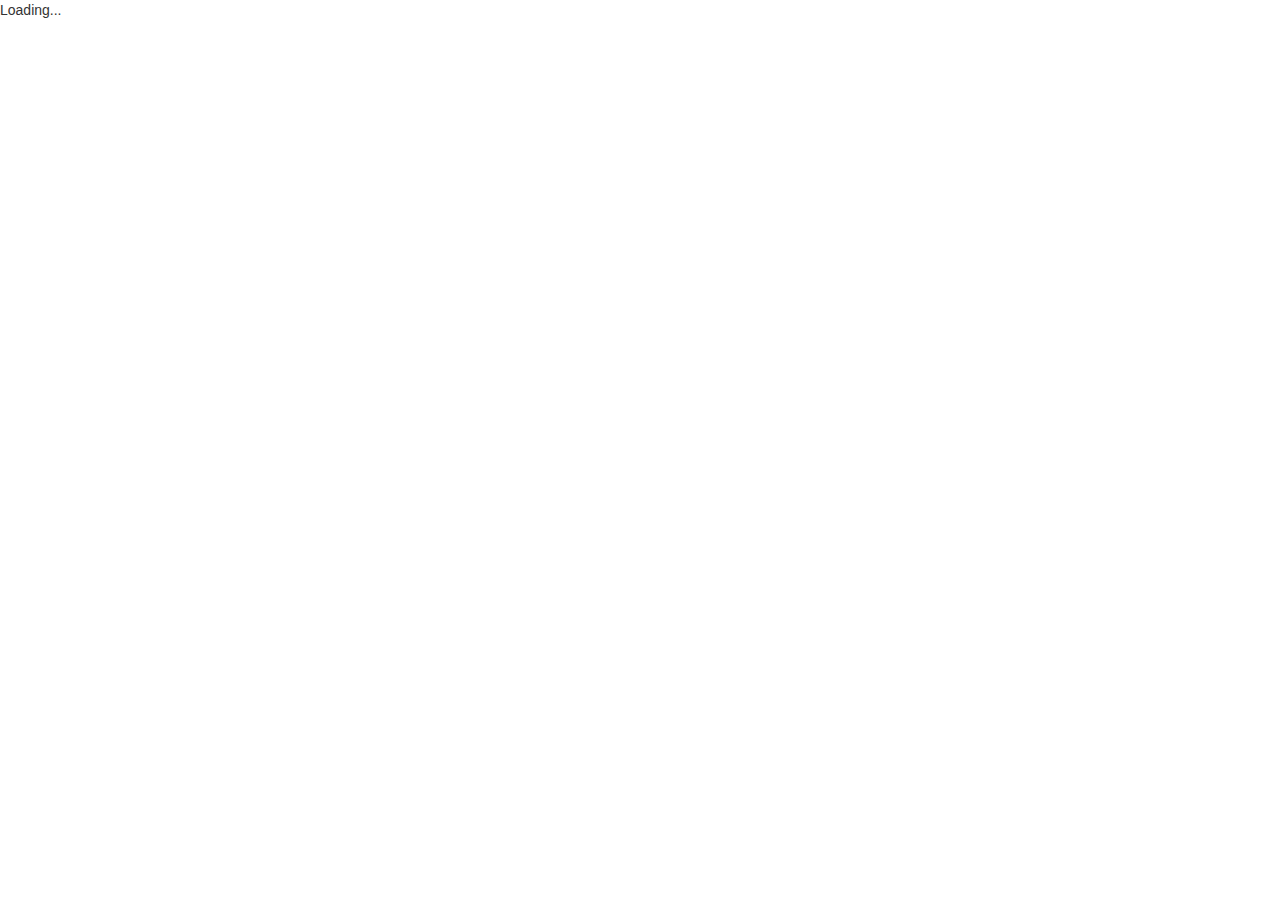
==== commit d9e99c7f: "t" ====
--- a/Client/wwwroot/index.html
+++ b/Client/wwwroot/index.html
@@ -1,35 +1,93 @@
 ﻿<!DOCTYPE html>
 <html  lang="en">
 <head>
-       <meta http-equiv="content-type" content="text/html;charset=UTF-8" />
-        <title>Rural Wellness Fairfax Inc, Services and Clinics and Doctors, Fairfax Community Hospital</title>
+    <meta http-equiv="content-type" content="text/html;charset=UTF-8" />
+    <title>Rural Wellness Fairfax Inc, Services and Clinics and Doctors, Fairfax Community Hospital</title>
     <meta name="keywords" content="">
     <meta name="description" content="Fairfax Community Hospital is dedicated to improving the health &amp; well-being of the people of Oklahoma &amp; Osage County.">
-<meta http-equiv="Cache-Control" content="no-cache, no-store, must-revalidate">
-<meta http-equiv="Pragma" content="no-cache">
-<meta http-equiv="Expires" content="0">
+    <meta http-equiv="Cache-Control" content="no-cache, no-store, must-revalidate">
+    <meta http-equiv="Pragma" content="no-cache">
+    <meta http-equiv="Expires" content="0">
 
     <link rel="shortlink" href="index.html" />
-<link rel="canonical" href="index.html" />
-<meta name="MobileOptimized" content="width" />
-<meta name="HandheldFriendly" content="true" />
-<meta name="viewport" content="width=device-width, initial-scale=1.0" />
-       
-<link rel="stylesheet" media="all" href="css/rwf.css" />
-<link rel="stylesheet" href="https://use.fontawesome.com/releases/v5.13.0/css/all.css">
-<!-- <link rel="stylesheet" type="text/css" href="css/bootstrap.css">-->
+    <link rel="canonical" href="index.html" />
+    <meta name="MobileOptimized" content="width" />
+    <meta name="HandheldFriendly" content="true" />
+    <meta name="viewport" content="width=device-width, initial-scale=1.0" />
 
+    <link rel="stylesheet" media="all" href="css/rwf.css" />
 
-        <link rel="preload" href="https://fonts.googleapis.com/css?family=Open+Sans:400,300,300italic,400italic,600,600italic,700,700italic" as="style" onload="this.rel='stylesheet'">
-<noscript><link rel="stylesheet" href="https://fonts.googleapis.com/css?family=Open+Sans:400,300,300italic,400italic,600,600italic,700,700italic"></noscript>
-<script>
-/*! loadCSS. [c]2017 Filament Group, Inc. MIT License */
-!function(a){"use strict";var b=function(b,c,d){function e(a){return h.body?a():void setTimeout(function(){e(a)})}function f(){i.addEventListener&&i.removeEventListener("load",f),i.media=d||"all"}var g,h=a.document,i=h.createElement("link");if(c)g=c;else{var j=(h.body||h.getElementsByTagName("head")[0]).childNodes;g=j[j.length-1]}var k=h.styleSheets;i.rel="stylesheet",i.href=b,i.media="only x",e(function(){g.parentNode.insertBefore(i,c?g:g.nextSibling)});var l=function(a){for(var b=i.href,c=k.length;c--;)if(k[c].href===b)return a();setTimeout(function(){l(a)})};return i.addEventListener&&i.addEventListener("load",f),i.onloadcssdefined=l,l(f),i};"undefined"!=typeof exports?exports.loadCSS=b:a.loadCSS=b}("undefined"!=typeof global?global:this);
-/*! loadCSS rel=preload polyfill. [c]2017 Filament Group, Inc. MIT License */
-!function(a){if(a.loadCSS){var b=loadCSS.relpreload={};if(b.support=function(){try{return a.document.createElement("link").relList.supports("preload")}catch(b){return!1}},b.poly=function(){for(var b=a.document.getElementsByTagName("link"),c=0;c<b.length;c++){var d=b[c];"preload"===d.rel&&"style"===d.getAttribute("as")&&(a.loadCSS(d.href,d,d.getAttribute("media")),d.rel=null)}},!b.support()){b.poly();var c=a.setInterval(b.poly,300);a.addEventListener&&a.addEventListener("load",function(){b.poly(),a.clearInterval(c)}),a.attachEvent&&a.attachEvent("onload",function(){a.clearInterval(c)})}}}(this);
-</script>       
-        
-    </head>
+    <!-- <link rel="stylesheet" type="text/css" href="css/bootstrap.css">-->
+    <!--<script async src="js/jquery-2.1.1.min.js"></script>
+    <script async src="js/bootstrap.min.js"></script>-->
+
+    <script src="http://code.jquery.com/jquery-2.1.1.min.js"></script>
+    <link rel="stylesheet" href="https://use.fontawesome.com/releases/v5.13.0/css/all.css">
+    <!-- Latest compiled and minified CSS -->
+    <link rel="stylesheet" href="https://maxcdn.bootstrapcdn.com/bootstrap/3.3.4/css/bootstrap.min.css">
+    <!-- Latest compiled and minified JavaScript -->
+    <script src="https://maxcdn.bootstrapcdn.com/bootstrap/3.3.4/js/bootstrap.min.js"></script>
+    <link rel="stylesheet" href="src/css/lightslider.css" />
+    <script src="http://ajax.googleapis.com/ajax/libs/jquery/1.9.1/jquery.min.js"></script>
+    <script src="src/js/lightslider.js"></script>
+    <script src="js/about.js"></script>
+    
+    <link rel="preload" href="https://fonts.googleapis.com/css?family=Open+Sans:400,300,300italic,400italic,600,600italic,700,700italic" as="style" onload="this.rel='stylesheet'">
+    <noscript><link rel="stylesheet" href="https://fonts.googleapis.com/css?family=Open+Sans:400,300,300italic,400italic,600,600italic,700,700italic"></noscript>
+    <script>
+        /*! loadCSS. [c]2017 Filament Group, Inc. MIT License */
+        !function (a) { "use strict"; var b = function (b, c, d) { function e(a) { return h.body ? a() : void setTimeout(function () { e(a) }) } function f() { i.addEventListener && i.removeEventListener("load", f), i.media = d || "all" } var g, h = a.document, i = h.createElement("link"); if (c) g = c; else { var j = (h.body || h.getElementsByTagName("head")[0]).childNodes; g = j[j.length - 1] } var k = h.styleSheets; i.rel = "stylesheet", i.href = b, i.media = "only x", e(function () { g.parentNode.insertBefore(i, c ? g : g.nextSibling) }); var l = function (a) { for (var b = i.href, c = k.length; c--;)if (k[c].href === b) return a(); setTimeout(function () { l(a) }) }; return i.addEventListener && i.addEventListener("load", f), i.onloadcssdefined = l, l(f), i }; "undefined" != typeof exports ? exports.loadCSS = b : a.loadCSS = b }("undefined" != typeof global ? global : this);
+        /*! loadCSS rel=preload polyfill. [c]2017 Filament Group, Inc. MIT License */
+        !function (a) { if (a.loadCSS) { var b = loadCSS.relpreload = {}; if (b.support = function () { try { return a.document.createElement("link").relList.supports("preload") } catch (b) { return !1 } }, b.poly = function () { for (var b = a.document.getElementsByTagName("link"), c = 0; c < b.length; c++) { var d = b[c]; "preload" === d.rel && "style" === d.getAttribute("as") && (a.loadCSS(d.href, d, d.getAttribute("media")), d.rel = null) } }, !b.support()) { b.poly(); var c = a.setInterval(b.poly, 300); a.addEventListener && a.addEventListener("load", function () { b.poly(), a.clearInterval(c) }), a.attachEvent && a.attachEvent("onload", function () { a.clearInterval(c) }) } } }(this);
+    </script>
+    <script>
+        $(document).ready(function () {
+            $("#content-slider").lightSlider({
+                loop: true,
+                keyPress: true
+            });
+            $('#image-gallery').lightSlider({
+                gallery: true,
+                item: 1,
+                thumbItem: 9,
+                pause: 3000,
+                slideMargin: 0,
+                speed: 1000,
+                auto: true,
+                loop: true,
+                onSliderLoad: function () {
+                    $('#image-gallery').removeClass('cS-hidden');
+                }
+            });
+        });
+    </script>
+    <script>
+        window.initializeCarousel = () => {
+            $('#myCarousel').carousel({ interval: 4300 });
+            $('#carouselIndicators-prev').click(
+                () => $('#carouselExampleIndicators').carousel('prev'));
+            $('#carouselIndicators-next').click(
+                () => $('#carouselExampleIndicators').carousel('next'));
+            $("#content-slider").lightSlider({
+                loop: true,
+                keyPress: true
+            });
+            $('#image-gallery').lightSlider({
+                gallery: true,
+                item: 1,
+                thumbItem: 9,
+                pause: 3000,
+                slideMargin: 0,
+                speed: 1000,
+                auto: true,
+                loop: true,
+                onSliderLoad: function () {
+                    $('#image-gallery').removeClass('cS-hidden');
+                }
+            });
+        }
+    </script>
+</head>
 <body>
     <app>Loading...</app>
 
--- a/Client/wwwroot/css/rwf.css
+++ b/Client/wwwroot/css/rwf.css
@@ -10,7 +10,7 @@
     font-style: normal;
 }
 .content {
-    padding-top: 7rem;
+    padding-top: .5rem;
 }
 .invalid {
 	outline: 1px solid red;
@@ -1182,7 +1182,7 @@
 }
 .block-two-column-image-content .two-column-image-content{margin:40px 0 60px;}
 .block-two-column-image-content .two-column-image-content h2.block-title{margin:0 0 25px !important;}
-.block-two-column-image-content .two-column-image-content .layout{display:flex;justify-content:space-between;}
+.block-two-column-image-content .two-column-image-content .layout{display:flex;justify-content:space-between;margin-top:-15px;}
 .block-two-column-image-content .two-column-image-content .content{flex-basis:51.48148148%;}
 .block-two-column-image-content .two-column-image-content .image{flex-basis:39.81481481%;}
 .block-two-column-image-content .two-column-image-content .image.video_bg .video-wrap{position:relative;width:100%;height:0;padding-bottom:56.25%;overflow:hidden;background-position:center;background-size:cover;}
@@ -1226,7 +1226,7 @@
 }
 @media (max-width:760px){.news-wrap .news-main-col .news-feed{padding:0;}
 }
-#content.single-layout{margin:0 0 30px;}
+#content.single-layout{margin:0px 0 30px;}
 #content.single-layout a.back i{font-size:12px;display:inline-block;vertical-align:middle;margin:-2px 2px 0 0;}
 #content.single-layout .item-title{margin:25px 0 40px;}
 #content.single-layout .article-meta{display:flex;justify-content:space-between;}
